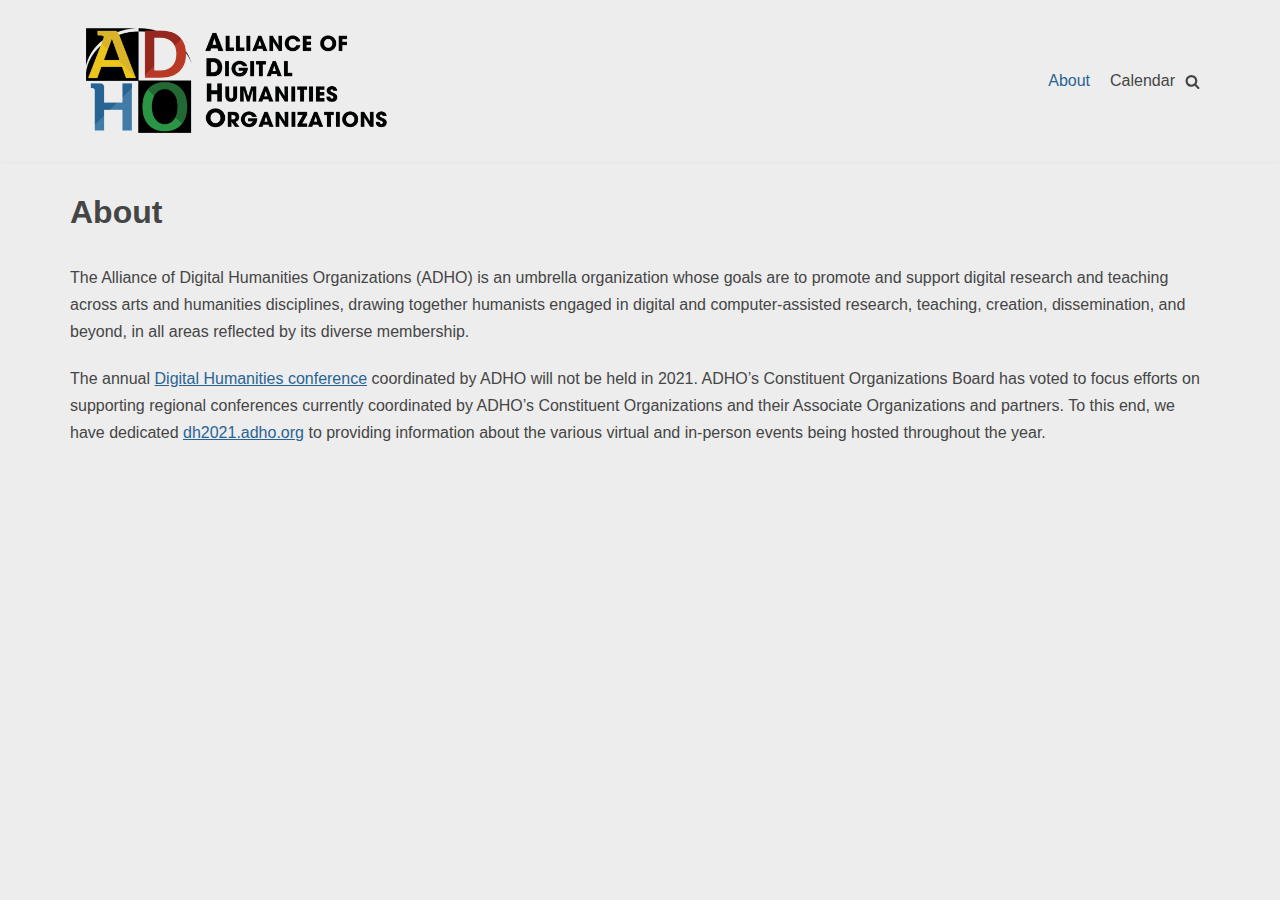
==== about/index.html @ ff05ca05 "Remove RSS feed" ====
<!DOCTYPE html>
<html lang="en-US">

<head>
	
	<meta charset="UTF-8">
	<meta name="viewport" content="width=device-width, initial-scale=1, minimum-scale=1">
	<link rel="profile" href="http://gmpg.org/xfn/11">
		<title>About &#8211; Digital Humanities 2021</title>
<meta name="robots" content="max-image-preview:large">
<script type="text/javascript">
window._wpemojiSettings = {"baseUrl":"https:\/\/s.w.org\/images\/core\/emoji\/14.0.0\/72x72\/","ext":".png","svgUrl":"https:\/\/s.w.org\/images\/core\/emoji\/14.0.0\/svg\/","svgExt":".svg","source":{"concatemoji":"httpsdh2021.adho.org\/wp-includes\/js\/wp-emoji-release.min.js?ver=6.1.1"}};
/*! This file is auto-generated */
!function(e,a,t){var n,r,o,i=a.createElement("canvas"),p=i.getContext&&i.getContext("2d");function s(e,t){var a=String.fromCharCode,e=(p.clearRect(0,0,i.width,i.height),p.fillText(a.apply(this,e),0,0),i.toDataURL());return p.clearRect(0,0,i.width,i.height),p.fillText(a.apply(this,t),0,0),e===i.toDataURL()}function c(e){var t=a.createElement("script");t.src=e,t.defer=t.type="text/javascript",a.getElementsByTagName("head")[0].appendChild(t)}for(o=Array("flag","emoji"),t.supports={everything:!0,everythingExceptFlag:!0},r=0;r<o.length;r++)t.supports[o[r]]=function(e){if(p&&p.fillText)switch(p.textBaseline="top",p.font="600 32px Arial",e){case"flag":return s([127987,65039,8205,9895,65039],[127987,65039,8203,9895,65039])?!1:!s([55356,56826,55356,56819],[55356,56826,8203,55356,56819])&&!s([55356,57332,56128,56423,56128,56418,56128,56421,56128,56430,56128,56423,56128,56447],[55356,57332,8203,56128,56423,8203,56128,56418,8203,56128,56421,8203,56128,56430,8203,56128,56423,8203,56128,56447]);case"emoji":return!s([129777,127995,8205,129778,127999],[129777,127995,8203,129778,127999])}return!1}(o[r]),t.supports.everything=t.supports.everything&&t.supports[o[r]],"flag"!==o[r]&&(t.supports.everythingExceptFlag=t.supports.everythingExceptFlag&&t.supports[o[r]]);t.supports.everythingExceptFlag=t.supports.everythingExceptFlag&&!t.supports.flag,t.DOMReady=!1,t.readyCallback=function(){t.DOMReady=!0},t.supports.everything||(n=function(){t.readyCallback()},a.addEventListener?(a.addEventListener("DOMContentLoaded",n,!1),e.addEventListener("load",n,!1)):(e.attachEvent("onload",n),a.attachEvent("onreadystatechange",function(){"complete"===a.readyState&&t.readyCallback()})),(e=t.source||{}).concatemoji?c(e.concatemoji):e.wpemoji&&e.twemoji&&(c(e.twemoji),c(e.wpemoji)))}(window,document,window._wpemojiSettings);
</script>
<style type="text/css">img.wp-smiley,
img.emoji {
	display: inline !important;
	border: none !important;
	box-shadow: none !important;
	height: 1em !important;
	width: 1em !important;
	margin: 0 0.07em !important;
	vertical-align: -0.1em !important;
	background: none !important;
	padding: 0 !important;
}</style>
	<link rel="stylesheet" id="wp-block-library-css" href="/wp-includes/css/dist/block-library/style.min.css?ver=6.1.1" type="text/css" media="all">
<link rel="stylesheet" id="classic-theme-styles-css" href="/wp-includes/css/classic-themes.min.css?ver=1" type="text/css" media="all">
<style id="global-styles-inline-css" type="text/css">body{--wp--preset--color--black: #000000;--wp--preset--color--cyan-bluish-gray: #abb8c3;--wp--preset--color--white: #ffffff;--wp--preset--color--pale-pink: #f78da7;--wp--preset--color--vivid-red: #cf2e2e;--wp--preset--color--luminous-vivid-orange: #ff6900;--wp--preset--color--luminous-vivid-amber: #fcb900;--wp--preset--color--light-green-cyan: #7bdcb5;--wp--preset--color--vivid-green-cyan: #00d084;--wp--preset--color--pale-cyan-blue: #8ed1fc;--wp--preset--color--vivid-cyan-blue: #0693e3;--wp--preset--color--vivid-purple: #9b51e0;--wp--preset--color--neve-link-color: var(--nv-primary-accent);--wp--preset--color--neve-link-hover-color: var(--nv-secondary-accent);--wp--preset--color--nv-site-bg: var(--nv-site-bg);--wp--preset--color--nv-light-bg: var(--nv-light-bg);--wp--preset--color--nv-dark-bg: var(--nv-dark-bg);--wp--preset--color--neve-text-color: var(--nv-text-color);--wp--preset--color--nv-text-dark-bg: var(--nv-text-dark-bg);--wp--preset--color--nv-c-1: var(--nv-c-1);--wp--preset--color--nv-c-2: var(--nv-c-2);--wp--preset--gradient--vivid-cyan-blue-to-vivid-purple: linear-gradient(135deg,rgba(6,147,227,1) 0%,rgb(155,81,224) 100%);--wp--preset--gradient--light-green-cyan-to-vivid-green-cyan: linear-gradient(135deg,rgb(122,220,180) 0%,rgb(0,208,130) 100%);--wp--preset--gradient--luminous-vivid-amber-to-luminous-vivid-orange: linear-gradient(135deg,rgba(252,185,0,1) 0%,rgba(255,105,0,1) 100%);--wp--preset--gradient--luminous-vivid-orange-to-vivid-red: linear-gradient(135deg,rgba(255,105,0,1) 0%,rgb(207,46,46) 100%);--wp--preset--gradient--very-light-gray-to-cyan-bluish-gray: linear-gradient(135deg,rgb(238,238,238) 0%,rgb(169,184,195) 100%);--wp--preset--gradient--cool-to-warm-spectrum: linear-gradient(135deg,rgb(74,234,220) 0%,rgb(151,120,209) 20%,rgb(207,42,186) 40%,rgb(238,44,130) 60%,rgb(251,105,98) 80%,rgb(254,248,76) 100%);--wp--preset--gradient--blush-light-purple: linear-gradient(135deg,rgb(255,206,236) 0%,rgb(152,150,240) 100%);--wp--preset--gradient--blush-bordeaux: linear-gradient(135deg,rgb(254,205,165) 0%,rgb(254,45,45) 50%,rgb(107,0,62) 100%);--wp--preset--gradient--luminous-dusk: linear-gradient(135deg,rgb(255,203,112) 0%,rgb(199,81,192) 50%,rgb(65,88,208) 100%);--wp--preset--gradient--pale-ocean: linear-gradient(135deg,rgb(255,245,203) 0%,rgb(182,227,212) 50%,rgb(51,167,181) 100%);--wp--preset--gradient--electric-grass: linear-gradient(135deg,rgb(202,248,128) 0%,rgb(113,206,126) 100%);--wp--preset--gradient--midnight: linear-gradient(135deg,rgb(2,3,129) 0%,rgb(40,116,252) 100%);--wp--preset--duotone--dark-grayscale: url('#wp-duotone-dark-grayscale');--wp--preset--duotone--grayscale: url('#wp-duotone-grayscale');--wp--preset--duotone--purple-yellow: url('#wp-duotone-purple-yellow');--wp--preset--duotone--blue-red: url('#wp-duotone-blue-red');--wp--preset--duotone--midnight: url('#wp-duotone-midnight');--wp--preset--duotone--magenta-yellow: url('#wp-duotone-magenta-yellow');--wp--preset--duotone--purple-green: url('#wp-duotone-purple-green');--wp--preset--duotone--blue-orange: url('#wp-duotone-blue-orange');--wp--preset--font-size--small: 13px;--wp--preset--font-size--medium: 20px;--wp--preset--font-size--large: 36px;--wp--preset--font-size--x-large: 42px;}.has-black-color{color: var(--wp--preset--color--black) !important;}.has-cyan-bluish-gray-color{color: var(--wp--preset--color--cyan-bluish-gray) !important;}.has-white-color{color: var(--wp--preset--color--white) !important;}.has-pale-pink-color{color: var(--wp--preset--color--pale-pink) !important;}.has-vivid-red-color{color: var(--wp--preset--color--vivid-red) !important;}.has-luminous-vivid-orange-color{color: var(--wp--preset--color--luminous-vivid-orange) !important;}.has-luminous-vivid-amber-color{color: var(--wp--preset--color--luminous-vivid-amber) !important;}.has-light-green-cyan-color{color: var(--wp--preset--color--light-green-cyan) !important;}.has-vivid-green-cyan-color{color: var(--wp--preset--color--vivid-green-cyan) !important;}.has-pale-cyan-blue-color{color: var(--wp--preset--color--pale-cyan-blue) !important;}.has-vivid-cyan-blue-color{color: var(--wp--preset--color--vivid-cyan-blue) !important;}.has-vivid-purple-color{color: var(--wp--preset--color--vivid-purple) !important;}.has-black-background-color{background-color: var(--wp--preset--color--black) !important;}.has-cyan-bluish-gray-background-color{background-color: var(--wp--preset--color--cyan-bluish-gray) !important;}.has-white-background-color{background-color: var(--wp--preset--color--white) !important;}.has-pale-pink-background-color{background-color: var(--wp--preset--color--pale-pink) !important;}.has-vivid-red-background-color{background-color: var(--wp--preset--color--vivid-red) !important;}.has-luminous-vivid-orange-background-color{background-color: var(--wp--preset--color--luminous-vivid-orange) !important;}.has-luminous-vivid-amber-background-color{background-color: var(--wp--preset--color--luminous-vivid-amber) !important;}.has-light-green-cyan-background-color{background-color: var(--wp--preset--color--light-green-cyan) !important;}.has-vivid-green-cyan-background-color{background-color: var(--wp--preset--color--vivid-green-cyan) !important;}.has-pale-cyan-blue-background-color{background-color: var(--wp--preset--color--pale-cyan-blue) !important;}.has-vivid-cyan-blue-background-color{background-color: var(--wp--preset--color--vivid-cyan-blue) !important;}.has-vivid-purple-background-color{background-color: var(--wp--preset--color--vivid-purple) !important;}.has-black-border-color{border-color: var(--wp--preset--color--black) !important;}.has-cyan-bluish-gray-border-color{border-color: var(--wp--preset--color--cyan-bluish-gray) !important;}.has-white-border-color{border-color: var(--wp--preset--color--white) !important;}.has-pale-pink-border-color{border-color: var(--wp--preset--color--pale-pink) !important;}.has-vivid-red-border-color{border-color: var(--wp--preset--color--vivid-red) !important;}.has-luminous-vivid-orange-border-color{border-color: var(--wp--preset--color--luminous-vivid-orange) !important;}.has-luminous-vivid-amber-border-color{border-color: var(--wp--preset--color--luminous-vivid-amber) !important;}.has-light-green-cyan-border-color{border-color: var(--wp--preset--color--light-green-cyan) !important;}.has-vivid-green-cyan-border-color{border-color: var(--wp--preset--color--vivid-green-cyan) !important;}.has-pale-cyan-blue-border-color{border-color: var(--wp--preset--color--pale-cyan-blue) !important;}.has-vivid-cyan-blue-border-color{border-color: var(--wp--preset--color--vivid-cyan-blue) !important;}.has-vivid-purple-border-color{border-color: var(--wp--preset--color--vivid-purple) !important;}.has-vivid-cyan-blue-to-vivid-purple-gradient-background{background: var(--wp--preset--gradient--vivid-cyan-blue-to-vivid-purple) !important;}.has-light-green-cyan-to-vivid-green-cyan-gradient-background{background: var(--wp--preset--gradient--light-green-cyan-to-vivid-green-cyan) !important;}.has-luminous-vivid-amber-to-luminous-vivid-orange-gradient-background{background: var(--wp--preset--gradient--luminous-vivid-amber-to-luminous-vivid-orange) !important;}.has-luminous-vivid-orange-to-vivid-red-gradient-background{background: var(--wp--preset--gradient--luminous-vivid-orange-to-vivid-red) !important;}.has-very-light-gray-to-cyan-bluish-gray-gradient-background{background: var(--wp--preset--gradient--very-light-gray-to-cyan-bluish-gray) !important;}.has-cool-to-warm-spectrum-gradient-background{background: var(--wp--preset--gradient--cool-to-warm-spectrum) !important;}.has-blush-light-purple-gradient-background{background: var(--wp--preset--gradient--blush-light-purple) !important;}.has-blush-bordeaux-gradient-background{background: var(--wp--preset--gradient--blush-bordeaux) !important;}.has-luminous-dusk-gradient-background{background: var(--wp--preset--gradient--luminous-dusk) !important;}.has-pale-ocean-gradient-background{background: var(--wp--preset--gradient--pale-ocean) !important;}.has-electric-grass-gradient-background{background: var(--wp--preset--gradient--electric-grass) !important;}.has-midnight-gradient-background{background: var(--wp--preset--gradient--midnight) !important;}.has-small-font-size{font-size: var(--wp--preset--font-size--small) !important;}.has-medium-font-size{font-size: var(--wp--preset--font-size--medium) !important;}.has-large-font-size{font-size: var(--wp--preset--font-size--large) !important;}.has-x-large-font-size{font-size: var(--wp--preset--font-size--x-large) !important;}
.wp-block-navigation a:where(:not(.wp-element-button)){color: inherit;}
:where(.wp-block-columns.is-layout-flex){gap: 2em;}
.wp-block-pullquote{font-size: 1.5em;line-height: 1.6;}</style>
<link rel="stylesheet" id="ctf_styles-css" href="/wp-content/plugins/custom-twitter-feeds/css/ctf-styles.min.css?ver=2.0.3" type="text/css" media="all">
<link rel="stylesheet" id="neve-style-css" href="/wp-content/themes/neve/assets/css/style-legacy.min.css?ver=3.4.9" type="text/css" media="all">
<style id="neve-style-inline-css" type="text/css">.header-menu-sidebar-inner li.menu-item-nav-search { display: none; }
		[data-row-id] .row { display: flex !important; align-items: center; flex-wrap: unset;}
		@media (max-width: 960px) { .footer--row .row { flex-direction: column; } }
.nv-meta-list li.meta:not(:last-child):after { content:"/" }.nv-meta-list .no-mobile{
			display:none;
		}.nv-meta-list li.last::after{
			content: ""!important;
		}@media (min-width: 769px) {
			.nv-meta-list .no-mobile {
				display: inline-block;
			}
			.nv-meta-list li.last:not(:last-child)::after {
		 		content: "/" !important;
			}
		}
 .container{ max-width: 748px; } .alignfull > [class*="__inner-container"], .alignwide > [class*="__inner-container"]{ max-width:718px;margin:auto } .button.button-primary, button, input[type=button], .btn, input[type="submit"], /* Buttons in navigation */ ul[id^="nv-primary-navigation"] li.button.button-primary > a, .menu li.button.button-primary > a, .wp-block-button.is-style-primary .wp-block-button__link, .wc-block-grid .wp-block-button .wp-block-button__link, form input[type="submit"], form button[type="submit"]{ background-color: var(--nv-primary-accent);color: #ffffff;border-radius:3px 3px 3px 3px;border:none;border-width:1px 1px 1px 1px; } .button.button-primary:hover, ul[id^="nv-primary-navigation"] li.button.button-primary > a:hover, .menu li.button.button-primary > a:hover, .wp-block-button.is-style-primary .wp-block-button__link:hover, .wc-block-grid .wp-block-button .wp-block-button__link:hover, form input[type="submit"]:hover, form button[type="submit"]:hover{ background-color: var(--nv-primary-accent);color: #ffffff; } .button.button-secondary:not(.secondary-default), .wp-block-button.is-style-secondary .wp-block-button__link{ background-color: var(--nv-primary-accent);color: #ffffff;border-radius:3px 3px 3px 3px;border:none;border-width:1px 1px 1px 1px; } .button.button-secondary.secondary-default{ background-color: var(--nv-primary-accent);color: #ffffff;border-radius:3px 3px 3px 3px;border:none;border-width:1px 1px 1px 1px; } .button.button-secondary:not(.secondary-default):hover, .wp-block-button.is-style-secondary .wp-block-button__link:hover{ background-color: var(--nv-primary-accent);color: #ffffff; } .button.button-secondary.secondary-default:hover{ background-color: var(--nv-primary-accent);color: #ffffff; } form input:read-write, form textarea, form select, form select option, form.wp-block-search input.wp-block-search__input, .widget select{ color: var(--nv-text-color); } form.search-form input:read-write{ padding-right:45px !important; } .global-styled{ --bgcolor: var(--nv-site-bg); } .header-main-inner,.header-main-inner a:not(.button),.header-main-inner .navbar-toggle{ color: var(--nv-text-color); } .header-main-inner .nv-icon svg,.header-main-inner .nv-contact-list svg{ fill: var(--nv-text-color); } .header-main-inner .icon-bar{ background-color: var(--nv-text-color); } .hfg_header .header-main-inner .nav-ul .sub-menu{ background-color: var(--nv-site-bg); } .hfg_header .header-main-inner{ background-color: var(--nv-site-bg); } .header-menu-sidebar .header-menu-sidebar-bg,.header-menu-sidebar .header-menu-sidebar-bg a:not(.button),.header-menu-sidebar .header-menu-sidebar-bg .navbar-toggle{ color: var(--nv-text-color); } .header-menu-sidebar .header-menu-sidebar-bg .nv-icon svg,.header-menu-sidebar .header-menu-sidebar-bg .nv-contact-list svg{ fill: var(--nv-text-color); } .header-menu-sidebar .header-menu-sidebar-bg .icon-bar{ background-color: var(--nv-text-color); } .hfg_header .header-menu-sidebar .header-menu-sidebar-bg .nav-ul .sub-menu{ background-color: var(--nv-site-bg); } .hfg_header .header-menu-sidebar .header-menu-sidebar-bg{ background-color: var(--nv-site-bg); } .header-menu-sidebar{ width: 360px; } .builder-item--logo .site-logo img{ max-width: 150px; } .builder-item--logo .site-logo{ padding:10px 0px 10px 0px; } .builder-item--logo{ margin:0px 0px 0px 0px; } .builder-item--nav-icon .navbar-toggle{ padding:10px 15px 10px 15px; } .builder-item--nav-icon{ margin:0px 0px 0px 0px; } .builder-item--primary-menu .nav-menu-primary > .nav-ul li:not(.woocommerce-mini-cart-item) > a,.builder-item--primary-menu .nav-menu-primary > .nav-ul .has-caret > a,.builder-item--primary-menu .nav-menu-primary > .nav-ul .neve-mm-heading span,.builder-item--primary-menu .nav-menu-primary > .nav-ul .has-caret{ color: var(--nv-text-color); } .builder-item--primary-menu .nav-menu-primary > .nav-ul li:not(.woocommerce-mini-cart-item) > a:after,.builder-item--primary-menu .nav-menu-primary > .nav-ul li > .has-caret > a:after{ background-color: var(--nv-secondary-accent); } .builder-item--primary-menu .nav-menu-primary > .nav-ul li:not(.woocommerce-mini-cart-item):hover > a,.builder-item--primary-menu .nav-menu-primary > .nav-ul li:hover > .has-caret > a,.builder-item--primary-menu .nav-menu-primary > .nav-ul li:hover > .has-caret{ color: var(--nv-secondary-accent); } .builder-item--primary-menu .nav-menu-primary > .nav-ul li:hover > .has-caret svg{ fill: var(--nv-secondary-accent); } .builder-item--primary-menu .nav-menu-primary > .nav-ul li.current-menu-item > a,.builder-item--primary-menu .nav-menu-primary > .nav-ul li.current_page_item > a,.builder-item--primary-menu .nav-menu-primary > .nav-ul li.current_page_item > .has-caret > a{ color: var(--nv-primary-accent); } .builder-item--primary-menu .nav-menu-primary > .nav-ul li.current-menu-item > .has-caret svg{ fill: var(--nv-primary-accent); } .builder-item--primary-menu .nav-ul > li:not(:last-of-type){ margin-right:20px; } .builder-item--primary-menu .style-full-height .nav-ul li:not(.menu-item-nav-search):not(.menu-item-nav-cart):hover > a:after{ width: calc(100% + 20px); } .builder-item--primary-menu .nav-ul li a, .builder-item--primary-menu .neve-mm-heading span{ min-height: 25px; } .builder-item--primary-menu{ font-size: 1em; line-height: 1.6em; letter-spacing: 0px; font-weight: 500; text-transform: none;padding:0px 0px 0px 0px;margin:0px 0px 0px 0px; } .builder-item--primary-menu svg{ width: 1em;height: 1em; } .builder-item--header_search_responsive a.nv-search.nv-icon > svg{ width: 15px;height: 15px; } .builder-item--header_search_responsive input[type=submit],.builder-item--header_search_responsive .nv-search-icon-wrap{ width: 14px; } .builder-item--header_search_responsive .nv-nav-search .search-form input[type=search]{ height: 40px; font-size: 14px;padding-right:50px;border-width:1px 1px 1px 1px;border-radius:1px 1px 1px 1px; } .builder-item--header_search_responsive .nv-search-icon-wrap .nv-icon svg{ width: 14px;height: 14px; } .builder-item--header_search_responsive .close-responsive-search svg{ width: 14px;height: 14px; } .builder-item--header_search_responsive{ padding:0px 10px 0px 10px;margin:0px 0px 0px 0px; } .footer-bottom-inner{ background-color: var(--nv-site-bg); } .footer-bottom-inner,.footer-bottom-inner a:not(.button),.footer-bottom-inner .navbar-toggle{ color: var(--nv-text-color); } .footer-bottom-inner .nv-icon svg,.footer-bottom-inner .nv-contact-list svg{ fill: var(--nv-text-color); } .footer-bottom-inner .icon-bar{ background-color: var(--nv-text-color); } .footer-bottom-inner .nav-ul .sub-menu{ background-color: var(--nv-site-bg); } @media(min-width: 576px){ .container{ max-width: 992px; } .header-menu-sidebar{ width: 360px; } .builder-item--logo .site-logo img{ max-width: 250px; } .builder-item--logo .site-logo{ padding:10px 0px 10px 0px; } .builder-item--logo{ margin:0px 0px 0px 0px; } .builder-item--nav-icon .navbar-toggle{ padding:10px 15px 10px 15px; } .builder-item--nav-icon{ margin:0px 0px 0px 0px; } .builder-item--primary-menu .nav-ul > li:not(:last-of-type){ margin-right:20px; } .builder-item--primary-menu .style-full-height .nav-ul li:not(.menu-item-nav-search):not(.menu-item-nav-cart):hover > a:after{ width: calc(100% + 20px); } .builder-item--primary-menu .nav-ul li a, .builder-item--primary-menu .neve-mm-heading span{ min-height: 25px; } .builder-item--primary-menu{ font-size: 1em; line-height: 1.6em; letter-spacing: 0px;padding:0px 0px 0px 0px;margin:0px 0px 0px 0px; } .builder-item--primary-menu svg{ width: 1em;height: 1em; } .builder-item--header_search_responsive input[type=submit],.builder-item--header_search_responsive .nv-search-icon-wrap{ width: 14px; } .builder-item--header_search_responsive .nv-nav-search .search-form input[type=search]{ height: 40px; font-size: 14px;padding-right:50px;border-width:1px 1px 1px 1px;border-radius:1px 1px 1px 1px; } .builder-item--header_search_responsive .nv-search-icon-wrap .nv-icon svg{ width: 14px;height: 14px; } .builder-item--header_search_responsive .close-responsive-search svg{ width: 14px;height: 14px; } .builder-item--header_search_responsive{ padding:0px 10px 0px 10px;margin:0px 0px 0px 0px; } }@media(min-width: 960px){ .container{ max-width: 1170px; } #content .container .col, #content .container-fluid .col{ max-width: 70%; } .alignfull > [class*="__inner-container"], .alignwide > [class*="__inner-container"]{ max-width:789px } .container-fluid .alignfull > [class*="__inner-container"], .container-fluid .alignwide > [class*="__inner-container"]{ max-width:calc(70% + 15px) } .nv-sidebar-wrap, .nv-sidebar-wrap.shop-sidebar{ max-width: 30%; } .header-menu-sidebar{ width: 360px; } .builder-item--logo .site-logo img{ max-width: 350px; } .builder-item--logo .site-logo{ padding:10px 0px 10px 0px; } .builder-item--logo{ margin:0px 0px 0px 0px; } .builder-item--nav-icon .navbar-toggle{ padding:10px 15px 10px 15px; } .builder-item--nav-icon{ margin:0px 0px 0px 0px; } .builder-item--primary-menu .nav-ul > li:not(:last-of-type){ margin-right:20px; } .builder-item--primary-menu .style-full-height .nav-ul li:not(.menu-item-nav-search):not(.menu-item-nav-cart) > a:after{ left:-10px;right:-10px } .builder-item--primary-menu .style-full-height .nav-ul li:not(.menu-item-nav-search):not(.menu-item-nav-cart):hover > a:after{ width: calc(100% + 20px); } .builder-item--primary-menu .nav-ul li a, .builder-item--primary-menu .neve-mm-heading span{ min-height: 25px; } .builder-item--primary-menu{ font-size: 1em; line-height: 1.6em; letter-spacing: 0px;padding:0px 0px 0px 0px;margin:0px 0px 0px 0px; } .builder-item--primary-menu svg{ width: 1em;height: 1em; } .builder-item--header_search_responsive input[type=submit],.builder-item--header_search_responsive .nv-search-icon-wrap{ width: 14px; } .builder-item--header_search_responsive .nv-nav-search .search-form input[type=search]{ height: 40px; font-size: 14px;padding-right:50px;border-width:1px 1px 1px 1px;border-radius:1px 1px 1px 1px; } .builder-item--header_search_responsive .nv-search-icon-wrap .nv-icon svg{ width: 14px;height: 14px; } .builder-item--header_search_responsive .close-responsive-search svg{ width: 14px;height: 14px; } .builder-item--header_search_responsive{ padding:0px 10px 0px 10px;margin:0px 0px 0px 0px; } }:root{--nv-primary-accent:#286493;--nv-secondary-accent:#95271e;--nv-site-bg:#ededed;--nv-light-bg:#ededed;--nv-dark-bg:#555555;--nv-text-color:#454545;--nv-text-dark-bg:#ededed;--nv-c-1:#236934;--nv-c-2:#dab428;--nv-fallback-ff:Arial, Helvetica, sans-serif;}
 #content.neve-main .container .alignfull > [class*="__inner-container"],#content.neve-main .alignwide > [class*="__inner-container"]{ max-width: 718px; } @media(min-width: 576px){ #content.neve-main .container .alignfull > [class*="__inner-container"],#content.neve-main .alignwide > [class*="__inner-container"]{ max-width: 962px; } } @media(min-width: 960px) { #content.neve-main .container .alignfull > [class*="__inner-container"],#content.neve-main .container .alignwide > [class*="__inner-container"]{ max-width: 1140px; } #content.neve-main > .container > .row > .col{ max-width: 100%; } body:not(.neve-off-canvas) #content.neve-main > .container > .row > .nv-sidebar-wrap, body:not(.neve-off-canvas) #content.neve-main > .container > .row > .nv-sidebar-wrap.shop-sidebar { max-width: 0%; } }</style>
<link rel="stylesheet" id="simcal-qtip-css" href="/wp-content/plugins/google-calendar-events/assets/css/vendor/jquery.qtip.min.css?ver=3.1.36" type="text/css" media="all">
<link rel="stylesheet" id="simcal-default-calendar-grid-css" href="/wp-content/plugins/google-calendar-events/assets/css/default-calendar-grid.min.css?ver=3.1.36" type="text/css" media="all">
<link rel="stylesheet" id="simcal-default-calendar-list-css" href="/wp-content/plugins/google-calendar-events/assets/css/default-calendar-list.min.css?ver=3.1.36" type="text/css" media="all">
<script type="text/javascript" src="/wp-includes/js/jquery/jquery.min.js?ver=3.6.1" id="jquery-core-js"></script>
<script type="text/javascript" src="/wp-includes/js/jquery/jquery-migrate.min.js?ver=3.3.2" id="jquery-migrate-js"></script>
<link rel="https://api.w.org/" href="/wp-json/">
<link rel="alternate" type="application/json" href="/wp-json/wp/v2/pages/132">
<link rel="EditURI" type="application/rsd+xml" title="RSD" href="/xmlrpc.php?rsd">
<link rel="wlwmanifest" type="application/wlwmanifest+xml" href="/wp-includes/wlwmanifest.xml">
<meta name="generator" content="WordPress 6.1.1">
<link rel="canonical" href="/about/">
<link rel="shortlink" href="/?p=132">
<link rel="alternate" type="application/json+oembed" href="/wp-json/oembed/1.0/embed?url=https%3A%2F%2F%2Fabout%2F">
<link rel="alternate" type="text/xml+oembed" href="/wp-json/oembed/1.0/embed?url=https%3A%2F%2F%2Fabout%2F&#038;format=xml">
<script type="text/javascript">
/* <![CDATA[ */
var VPData = {"__":{"couldnt_retrieve_vp":"Couldn't retrieve Visual Portfolio ID.","pswp_close":"Close (Esc)","pswp_share":"Share","pswp_fs":"Toggle fullscreen","pswp_zoom":"Zoom in\/out","pswp_prev":"Previous (arrow left)","pswp_next":"Next (arrow right)","pswp_share_fb":"Share on Facebook","pswp_share_tw":"Tweet","pswp_share_pin":"Pin it","fancybox_close":"Close","fancybox_next":"Next","fancybox_prev":"Previous","fancybox_error":"The requested content cannot be loaded. <br \/> Please try again later.","fancybox_play_start":"Start slideshow","fancybox_play_stop":"Pause slideshow","fancybox_full_screen":"Full screen","fancybox_thumbs":"Thumbnails","fancybox_download":"Download","fancybox_share":"Share","fancybox_zoom":"Zoom"},"settingsPopupGallery":{"enable_on_wordpress_images":false,"vendor":"fancybox","deep_linking":false,"deep_linking_url_to_share_images":false,"show_arrows":true,"show_counter":true,"show_zoom_button":true,"show_fullscreen_button":true,"show_share_button":true,"show_close_button":true,"show_thumbs":true,"show_download_button":false,"show_slideshow":false,"click_to_zoom":true},"screenSizes":[320,576,768,992,1200]};
/* ]]> */
</script>
        <noscript>
            <style type="text/css">.vp-portfolio__preloader-wrap{display:none}.vp-portfolio__items-wrap,.vp-portfolio__filter-wrap,.vp-portfolio__sort-wrap,.vp-portfolio__pagination-wrap{visibility:visible;opacity:1}.vp-portfolio__item .vp-portfolio__item-img noscript+img{display:none}.vp-portfolio__thumbnails-wrap{display:none}</style>
        </noscript>
        <link rel="icon" href="/wp-content/uploads/2021/03/cropped-cropped-adho-logo-square-32x32.png" sizes="32x32">
<link rel="icon" href="/wp-content/uploads/2021/03/cropped-cropped-adho-logo-square-192x192.png" sizes="192x192">
<link rel="apple-touch-icon" href="/wp-content/uploads/2021/03/cropped-cropped-adho-logo-square-180x180.png">
<meta name="msapplication-TileImage" content="/wp-content/uploads/2021/03/cropped-cropped-adho-logo-square-270x270.png">

	</head>

<body class="page-template-default page page-id-132 wp-custom-logo  nv-sidebar-full-width menu_sidebar_slide_left" id="neve_body">
<svg xmlns="http://www.w3.org/2000/svg" viewbox="0 0 0 0" width="0" height="0" focusable="false" role="none" style="visibility: hidden; position: absolute; left: -9999px; overflow: hidden;"><defs><filter id="wp-duotone-dark-grayscale"><fecolormatrix color-interpolation-filters="sRGB" type="matrix" values=" .299 .587 .114 0 0 .299 .587 .114 0 0 .299 .587 .114 0 0 .299 .587 .114 0 0 "></fecolormatrix><fecomponenttransfer color-interpolation-filters="sRGB"><fefuncr type="table" tablevalues="0 0.49803921568627"></fefuncr><fefuncg type="table" tablevalues="0 0.49803921568627"></fefuncg><fefuncb type="table" tablevalues="0 0.49803921568627"></fefuncb><fefunca type="table" tablevalues="1 1"></fefunca></fecomponenttransfer><fecomposite in2="SourceGraphic" operator="in"></fecomposite></filter></defs></svg><svg xmlns="http://www.w3.org/2000/svg" viewbox="0 0 0 0" width="0" height="0" focusable="false" role="none" style="visibility: hidden; position: absolute; left: -9999px; overflow: hidden;"><defs><filter id="wp-duotone-grayscale"><fecolormatrix color-interpolation-filters="sRGB" type="matrix" values=" .299 .587 .114 0 0 .299 .587 .114 0 0 .299 .587 .114 0 0 .299 .587 .114 0 0 "></fecolormatrix><fecomponenttransfer color-interpolation-filters="sRGB"><fefuncr type="table" tablevalues="0 1"></fefuncr><fefuncg type="table" tablevalues="0 1"></fefuncg><fefuncb type="table" tablevalues="0 1"></fefuncb><fefunca type="table" tablevalues="1 1"></fefunca></fecomponenttransfer><fecomposite in2="SourceGraphic" operator="in"></fecomposite></filter></defs></svg><svg xmlns="http://www.w3.org/2000/svg" viewbox="0 0 0 0" width="0" height="0" focusable="false" role="none" style="visibility: hidden; position: absolute; left: -9999px; overflow: hidden;"><defs><filter id="wp-duotone-purple-yellow"><fecolormatrix color-interpolation-filters="sRGB" type="matrix" values=" .299 .587 .114 0 0 .299 .587 .114 0 0 .299 .587 .114 0 0 .299 .587 .114 0 0 "></fecolormatrix><fecomponenttransfer color-interpolation-filters="sRGB"><fefuncr type="table" tablevalues="0.54901960784314 0.98823529411765"></fefuncr><fefuncg type="table" tablevalues="0 1"></fefuncg><fefuncb type="table" tablevalues="0.71764705882353 0.25490196078431"></fefuncb><fefunca type="table" tablevalues="1 1"></fefunca></fecomponenttransfer><fecomposite in2="SourceGraphic" operator="in"></fecomposite></filter></defs></svg><svg xmlns="http://www.w3.org/2000/svg" viewbox="0 0 0 0" width="0" height="0" focusable="false" role="none" style="visibility: hidden; position: absolute; left: -9999px; overflow: hidden;"><defs><filter id="wp-duotone-blue-red"><fecolormatrix color-interpolation-filters="sRGB" type="matrix" values=" .299 .587 .114 0 0 .299 .587 .114 0 0 .299 .587 .114 0 0 .299 .587 .114 0 0 "></fecolormatrix><fecomponenttransfer color-interpolation-filters="sRGB"><fefuncr type="table" tablevalues="0 1"></fefuncr><fefuncg type="table" tablevalues="0 0.27843137254902"></fefuncg><fefuncb type="table" tablevalues="0.5921568627451 0.27843137254902"></fefuncb><fefunca type="table" tablevalues="1 1"></fefunca></fecomponenttransfer><fecomposite in2="SourceGraphic" operator="in"></fecomposite></filter></defs></svg><svg xmlns="http://www.w3.org/2000/svg" viewbox="0 0 0 0" width="0" height="0" focusable="false" role="none" style="visibility: hidden; position: absolute; left: -9999px; overflow: hidden;"><defs><filter id="wp-duotone-midnight"><fecolormatrix color-interpolation-filters="sRGB" type="matrix" values=" .299 .587 .114 0 0 .299 .587 .114 0 0 .299 .587 .114 0 0 .299 .587 .114 0 0 "></fecolormatrix><fecomponenttransfer color-interpolation-filters="sRGB"><fefuncr type="table" tablevalues="0 0"></fefuncr><fefuncg type="table" tablevalues="0 0.64705882352941"></fefuncg><fefuncb type="table" tablevalues="0 1"></fefuncb><fefunca type="table" tablevalues="1 1"></fefunca></fecomponenttransfer><fecomposite in2="SourceGraphic" operator="in"></fecomposite></filter></defs></svg><svg xmlns="http://www.w3.org/2000/svg" viewbox="0 0 0 0" width="0" height="0" focusable="false" role="none" style="visibility: hidden; position: absolute; left: -9999px; overflow: hidden;"><defs><filter id="wp-duotone-magenta-yellow"><fecolormatrix color-interpolation-filters="sRGB" type="matrix" values=" .299 .587 .114 0 0 .299 .587 .114 0 0 .299 .587 .114 0 0 .299 .587 .114 0 0 "></fecolormatrix><fecomponenttransfer color-interpolation-filters="sRGB"><fefuncr type="table" tablevalues="0.78039215686275 1"></fefuncr><fefuncg type="table" tablevalues="0 0.94901960784314"></fefuncg><fefuncb type="table" tablevalues="0.35294117647059 0.47058823529412"></fefuncb><fefunca type="table" tablevalues="1 1"></fefunca></fecomponenttransfer><fecomposite in2="SourceGraphic" operator="in"></fecomposite></filter></defs></svg><svg xmlns="http://www.w3.org/2000/svg" viewbox="0 0 0 0" width="0" height="0" focusable="false" role="none" style="visibility: hidden; position: absolute; left: -9999px; overflow: hidden;"><defs><filter id="wp-duotone-purple-green"><fecolormatrix color-interpolation-filters="sRGB" type="matrix" values=" .299 .587 .114 0 0 .299 .587 .114 0 0 .299 .587 .114 0 0 .299 .587 .114 0 0 "></fecolormatrix><fecomponenttransfer color-interpolation-filters="sRGB"><fefuncr type="table" tablevalues="0.65098039215686 0.40392156862745"></fefuncr><fefuncg type="table" tablevalues="0 1"></fefuncg><fefuncb type="table" tablevalues="0.44705882352941 0.4"></fefuncb><fefunca type="table" tablevalues="1 1"></fefunca></fecomponenttransfer><fecomposite in2="SourceGraphic" operator="in"></fecomposite></filter></defs></svg><svg xmlns="http://www.w3.org/2000/svg" viewbox="0 0 0 0" width="0" height="0" focusable="false" role="none" style="visibility: hidden; position: absolute; left: -9999px; overflow: hidden;"><defs><filter id="wp-duotone-blue-orange"><fecolormatrix color-interpolation-filters="sRGB" type="matrix" values=" .299 .587 .114 0 0 .299 .587 .114 0 0 .299 .587 .114 0 0 .299 .587 .114 0 0 "></fecolormatrix><fecomponenttransfer color-interpolation-filters="sRGB"><fefuncr type="table" tablevalues="0.098039215686275 1"></fefuncr><fefuncg type="table" tablevalues="0 0.66274509803922"></fefuncg><fefuncb type="table" tablevalues="0.84705882352941 0.41960784313725"></fefuncb><fefunca type="table" tablevalues="1 1"></fefunca></fecomponenttransfer><fecomposite in2="SourceGraphic" operator="in"></fecomposite></filter></defs></svg><div class="wrapper">
	
	<header class="header">
		<a class="neve-skip-link show-on-focus" href="#content">
			Skip to content		</a>
		<div id="header-grid" class="hfg_header site-header">
	
<nav class="header--row header-main hide-on-mobile hide-on-tablet layout-full-contained nv-navbar header--row" data-row-id="main" data-show-on="desktop">

	<div class="header--row-inner header-main-inner">
		<div class="container">
			<div class="row row--wrapper" data-section="hfg_header_layout_main">
				<div class="builder-item hfg-item-first col-4 desktop-left">
<div class="item--inner builder-item--logo" data-section="title_tagline" data-item-id="logo">
	
<div class="site-logo">
	<a class="brand" href="/" title="Digital Humanities 2021" aria-label="Digital Humanities 2021"><img width="5400" height="1950" src="/wp-content/uploads/2021/03/adho-logo_transparent.png" class="neve-site-logo skip-lazy" alt="" decoding="async" loading="lazy" data-variant="logo" srcset="/wp-content/uploads/2021/03/adho-logo_transparent.png 5400w, /wp-content/uploads/2021/03/adho-logo_transparent-300x108.png 300w, /wp-content/uploads/2021/03/adho-logo_transparent-1024x370.png 1024w, /wp-content/uploads/2021/03/adho-logo_transparent-768x277.png 768w, /wp-content/uploads/2021/03/adho-logo_transparent-500x181.png 500w, /wp-content/uploads/2021/03/adho-logo_transparent-800x289.png 800w, /wp-content/uploads/2021/03/adho-logo_transparent-1280x462.png 1280w, /wp-content/uploads/2021/03/adho-logo_transparent-1920x693.png 1920w, /wp-content/uploads/2021/03/adho-logo_transparent-1536x555.png 1536w, /wp-content/uploads/2021/03/adho-logo_transparent-2048x740.png 2048w" sizes="(max-width: 5400px) 100vw, 5400px"></a>
</div>

	</div>

</div>
<div class="builder-item has-nav hfg-item-last col-8 desktop-right hfg-is-group">
<div class="item--inner builder-item--primary-menu has_menu" data-section="header_menu_primary" data-item-id="primary-menu">
	<div class="nv-nav-wrap">
	<div role="navigation" class="nav-menu-primary" aria-label="Primary Menu">

		<ul id="nv-primary-navigation-main" class="primary-menu-ul nav-ul menu-">
<li id="menu-item-200" class="menu-item menu-item-type-post_type menu-item-object-page current-menu-item page_item page-item-132 current_page_item menu-item-200"><a href="/about/" aria-current="page">About</a></li>
<li id="menu-item-268" class="menu-item menu-item-type-custom menu-item-object-custom menu-item-268"><a href="/calendar/calendar/">Calendar</a></li>
</ul>	</div>
</div>

	</div>

<div class="item--inner builder-item--header_search_responsive" data-section="header_search_responsive" data-item-id="header_search_responsive">
	<div class="nv-search-icon-component">
	<div class="menu-item-nav-search canvas">
		<a aria-label="Search" href="#" class="nv-icon nv-search">
				<svg width="15" height="15" viewbox="0 0 1792 1792" xmlns="http://www.w3.org/2000/svg"><path d="M1216 832q0-185-131.5-316.5t-316.5-131.5-316.5 131.5-131.5 316.5 131.5 316.5 316.5 131.5 316.5-131.5 131.5-316.5zm512 832q0 52-38 90t-90 38q-54 0-90-38l-343-342q-179 124-399 124-143 0-273.5-55.5t-225-150-150-225-55.5-273.5 55.5-273.5 150-225 225-150 273.5-55.5 273.5 55.5 225 150 150 225 55.5 273.5q0 220-124 399l343 343q37 37 37 90z"></path></svg>
			</a>		<div class="nv-nav-search" aria-label="search">
			<div class="form-wrap container responsive-search">
				
<form role="search" method="get" class="search-form" action="https://dh2021.adho.org/">
	<label>
		<span class="screen-reader-text">Search for...</span>
	</label>
	<input type="search" class="search-field" aria-label="Search" placeholder="Search for..." value="" name="s">
	<button type="submit" class="search-submit nv-submit" aria-label="Search">
		<span class="nv-search-icon-wrap">
			<span class="nv-icon nv-search">
				<svg width="15" height="15" viewbox="0 0 1792 1792" xmlns="http://www.w3.org/2000/svg"><path d="M1216 832q0-185-131.5-316.5t-316.5-131.5-316.5 131.5-131.5 316.5 131.5 316.5 316.5 131.5 316.5-131.5 131.5-316.5zm512 832q0 52-38 90t-90 38q-54 0-90-38l-343-342q-179 124-399 124-143 0-273.5-55.5t-225-150-150-225-55.5-273.5 55.5-273.5 150-225 225-150 273.5-55.5 273.5 55.5 225 150 150 225 55.5 273.5q0 220-124 399l343 343q37 37 37 90z"></path></svg>
			</span></span>
	</button>
	</form>
			</div>
							<div class="close-container container responsive-search">
					<button class="close-responsive-search" aria-label="Close">
						<svg width="50" height="50" viewbox="0 0 20 20" fill="#555555"><path d="M14.95 6.46L11.41 10l3.54 3.54l-1.41 1.41L10 11.42l-3.53 3.53l-1.42-1.42L8.58 10L5.05 6.47l1.42-1.42L10 8.58l3.54-3.53z"></path></svg>
					</button>
				</div>
					</div>
	</div>
</div>
	</div>

</div>							</div>
		</div>
	</div>
</nav>


<nav class="header--row header-main hide-on-desktop layout-full-contained nv-navbar header--row" data-row-id="main" data-show-on="mobile">

	<div class="header--row-inner header-main-inner">
		<div class="container">
			<div class="row row--wrapper" data-section="hfg_header_layout_main">
				<div class="builder-item hfg-item-first col-8 tablet-left mobile-left">
<div class="item--inner builder-item--logo" data-section="title_tagline" data-item-id="logo">
	
<div class="site-logo">
	<a class="brand" href="/" title="Digital Humanities 2021" aria-label="Digital Humanities 2021"><img width="5400" height="1950" src="/wp-content/uploads/2021/03/adho-logo_transparent.png" class="neve-site-logo skip-lazy" alt="" decoding="async" loading="lazy" data-variant="logo" srcset="/wp-content/uploads/2021/03/adho-logo_transparent.png 5400w, /wp-content/uploads/2021/03/adho-logo_transparent-300x108.png 300w, /wp-content/uploads/2021/03/adho-logo_transparent-1024x370.png 1024w, /wp-content/uploads/2021/03/adho-logo_transparent-768x277.png 768w, /wp-content/uploads/2021/03/adho-logo_transparent-500x181.png 500w, /wp-content/uploads/2021/03/adho-logo_transparent-800x289.png 800w, /wp-content/uploads/2021/03/adho-logo_transparent-1280x462.png 1280w, /wp-content/uploads/2021/03/adho-logo_transparent-1920x693.png 1920w, /wp-content/uploads/2021/03/adho-logo_transparent-1536x555.png 1536w, /wp-content/uploads/2021/03/adho-logo_transparent-2048x740.png 2048w" sizes="(max-width: 5400px) 100vw, 5400px"></a>
</div>

	</div>

</div>
<div class="builder-item hfg-item-last col-4 tablet-right mobile-right">
<div class="item--inner builder-item--nav-icon" data-section="header_menu_icon" data-item-id="nav-icon">
	<div class="menu-mobile-toggle item-button navbar-toggle-wrapper">
	<button type="button" class=" navbar-toggle" value="Navigation Menu" aria-label="Navigation Menu ">
					<span class="bars">
				<span class="icon-bar"></span>
				<span class="icon-bar"></span>
				<span class="icon-bar"></span>
			</span>
					<span class="screen-reader-text">Navigation Menu</span>
	</button>
</div> <!--.navbar-toggle-wrapper-->


	</div>

</div>							</div>
		</div>
	</div>
</nav>

<div id="header-menu-sidebar" class="header-menu-sidebar menu-sidebar-panel slide_left hfg-pe" data-row-id="sidebar">
	<div id="header-menu-sidebar-bg" class="header-menu-sidebar-bg">
		<div class="close-sidebar-panel navbar-toggle-wrapper">
			<button type="button" class="hamburger is-active  navbar-toggle active" value="Navigation Menu" aria-label="Navigation Menu ">
									<span class="bars">
						<span class="icon-bar"></span>
						<span class="icon-bar"></span>
						<span class="icon-bar"></span>
					</span>
									<span class="screen-reader-text">
				Navigation Menu					</span>
			</button>
		</div>
		<div id="header-menu-sidebar-inner" class="header-menu-sidebar-inner ">
						<div class="builder-item has-nav hfg-item-last hfg-item-first col-12 desktop-right tablet-left mobile-left">
<div class="item--inner builder-item--primary-menu has_menu" data-section="header_menu_primary" data-item-id="primary-menu">
	<div class="nv-nav-wrap">
	<div role="navigation" class="nav-menu-primary" aria-label="Primary Menu">

		<ul id="nv-primary-navigation-sidebar" class="primary-menu-ul nav-ul menu-">
<li class="menu-item menu-item-type-post_type menu-item-object-page current-menu-item page_item page-item-132 current_page_item menu-item-200"><a href="/about/" aria-current="page">About</a></li>
<li class="menu-item menu-item-type-custom menu-item-object-custom menu-item-268"><a href="/calendar/calendar/">Calendar</a></li>
</ul>	</div>
</div>

	</div>

</div>					</div>
	</div>
</div>
<div class="header-menu-sidebar-overlay hfg-ov hfg-pe"></div>
</div>
	</header>

	

	
	<main id="content" class="neve-main">

<div class="container single-page-container">
	<div class="row">
				<div class="nv-single-page-wrap col">
			<div class="nv-page-title-wrap nv-big-title">
	<div class="nv-page-title ">
				<h1>About</h1>
					</div>
<!--.nv-page-title-->
</div> <!--.nv-page-title-wrap-->
	<div class="nv-content-wrap entry-content">
<p>The Alliance of Digital Humanities Organizations (ADHO) is an umbrella organization whose goals are to promote and support digital research and teaching across arts and humanities disciplines, drawing together humanists engaged in digital and computer-assisted research, teaching, creation, dissemination, and beyond, in all areas reflected by its diverse membership.</p>



<p>The annual <a href="https://adho.org/conference">Digital Humanities conference</a> coordinated by ADHO will not be held in 2021. ADHO’s Constituent Organizations Board has voted to focus efforts on supporting regional conferences currently coordinated by ADHO’s Constituent Organizations and their Associate Organizations and partners. To this end, we have dedicated <a href="/">dh2021.adho.org</a> to providing information about the various virtual and in-person events being hosted throughout the year. </p>
</div>		</div>
			</div>
</div>

</main><!--/.neve-main-->

<footer class="site-footer" id="site-footer">
	<div class="hfg_footer">
		<div class="footer--row footer-bottom layout-full-contained" id="cb-row--footer-bottom" data-row-id="bottom" data-show-on="desktop">
	<div class="footer--row-inner footer-bottom-inner footer-content-wrap">
		<div class="container">
			<div class="hfg-grid nv-footer-content hfg-grid-bottom row--wrapper row " data-section="hfg_footer_layout_bottom">
											</div>
		</div>
	</div>
</div>

	</div>
</footer>

</div>
<!--/.wrapper-->
<script type="text/javascript" id="neve-script-js-extra">
/* <![CDATA[ */
var NeveProperties = {"ajaxurl":"httpsdh2021.adho.org\/wp-admin\/admin-ajax.php","nonce":"da71bb41e5","isRTL":"","isCustomize":"","infScroll":"enabled","maxPages":"0","endpoint":"httpsdh2021.adho.org\/wp-json\/nv\/v1\/posts\/page\/","query":"{\"page\":\"\",\"pagename\":\"about\"}","lang":"en_US"};
/* ]]> */
</script>
<script type="text/javascript" src="/wp-content/themes/neve/assets/js/build/modern/frontend.js?ver=3.4.9" id="neve-script-js" async></script>
<script type="text/javascript" id="neve-script-js-after">
	var html = document.documentElement;
	var theme = html.getAttribute('data-neve-theme') || 'light';
	var variants = {"logo":{"light":{"src":"httpsdh2021.adho.org\/wp-content\/uploads\/2021\/03\/adho-logo_transparent.png","srcset":"httpsdh2021.adho.org\/wp-content\/uploads\/2021\/03\/adho-logo_transparent.png 5400w, httpsdh2021.adho.org\/wp-content\/uploads\/2021\/03\/adho-logo_transparent-300x108.png 300w, httpsdh2021.adho.org\/wp-content\/uploads\/2021\/03\/adho-logo_transparent-1024x370.png 1024w, httpsdh2021.adho.org\/wp-content\/uploads\/2021\/03\/adho-logo_transparent-768x277.png 768w, httpsdh2021.adho.org\/wp-content\/uploads\/2021\/03\/adho-logo_transparent-500x181.png 500w, httpsdh2021.adho.org\/wp-content\/uploads\/2021\/03\/adho-logo_transparent-800x289.png 800w, httpsdh2021.adho.org\/wp-content\/uploads\/2021\/03\/adho-logo_transparent-1280x462.png 1280w, httpsdh2021.adho.org\/wp-content\/uploads\/2021\/03\/adho-logo_transparent-1920x693.png 1920w, httpsdh2021.adho.org\/wp-content\/uploads\/2021\/03\/adho-logo_transparent-1536x555.png 1536w, httpsdh2021.adho.org\/wp-content\/uploads\/2021\/03\/adho-logo_transparent-2048x740.png 2048w","sizes":"(max-width: 5400px) 100vw, 5400px"},"dark":{"src":"httpsdh2021.adho.org\/wp-content\/uploads\/2021\/03\/adho-logo_transparent.png","srcset":"httpsdh2021.adho.org\/wp-content\/uploads\/2021\/03\/adho-logo_transparent.png 5400w, httpsdh2021.adho.org\/wp-content\/uploads\/2021\/03\/adho-logo_transparent-300x108.png 300w, httpsdh2021.adho.org\/wp-content\/uploads\/2021\/03\/adho-logo_transparent-1024x370.png 1024w, httpsdh2021.adho.org\/wp-content\/uploads\/2021\/03\/adho-logo_transparent-768x277.png 768w, httpsdh2021.adho.org\/wp-content\/uploads\/2021\/03\/adho-logo_transparent-500x181.png 500w, httpsdh2021.adho.org\/wp-content\/uploads\/2021\/03\/adho-logo_transparent-800x289.png 800w, httpsdh2021.adho.org\/wp-content\/uploads\/2021\/03\/adho-logo_transparent-1280x462.png 1280w, httpsdh2021.adho.org\/wp-content\/uploads\/2021\/03\/adho-logo_transparent-1920x693.png 1920w, httpsdh2021.adho.org\/wp-content\/uploads\/2021\/03\/adho-logo_transparent-1536x555.png 1536w, httpsdh2021.adho.org\/wp-content\/uploads\/2021\/03\/adho-logo_transparent-2048x740.png 2048w","sizes":"(max-width: 5400px) 100vw, 5400px"},"same":true}};

	function setCurrentTheme( theme ) {
		var pictures = document.getElementsByClassName( 'neve-site-logo' );
		for(var i = 0; i<pictures.length; i++) {
			var picture = pictures.item(i);
			if( ! picture ) {
				continue;
			};
			var fileExt = picture.src.slice((Math.max(0, picture.src.lastIndexOf(".")) || Infinity) + 1);
			if ( fileExt === 'svg' ) {
				picture.removeAttribute('width');
				picture.removeAttribute('height');
				picture.style = 'width: var(--maxwidth)';
			}
			var compId = picture.getAttribute('data-variant');
			if ( compId && variants[compId] ) {
				var isConditional = variants[compId]['same'];
				if ( theme === 'light' || isConditional || variants[compId]['dark']['src'] === false ) {
					picture.src = variants[compId]['light']['src'];
					picture.srcset = variants[compId]['light']['srcset'] || '';
					picture.sizes = variants[compId]['light']['sizes'];
					continue;
				};
				picture.src = variants[compId]['dark']['src'];
				picture.srcset = variants[compId]['dark']['srcset'] || '';
				picture.sizes = variants[compId]['dark']['sizes'];
			};
		};
	};

	var observer = new MutationObserver(function(mutations) {
		mutations.forEach(function(mutation) {
			if (mutation.type == 'attributes') {
				theme = html.getAttribute('data-neve-theme');
				setCurrentTheme(theme);
			};
		});
	});

	observer.observe(html, {
		attributes: true
	});
</script>
<script type="text/javascript" src="/wp-content/plugins/google-calendar-events/assets/js/vendor/jquery.qtip.min.js?ver=3.1.36" id="simcal-qtip-js"></script>
<script type="text/javascript" src="/wp-content/plugins/google-calendar-events/assets/js/vendor/moment.min.js?ver=3.1.36" id="simcal-fullcal-moment-js"></script>
<script type="text/javascript" src="/wp-content/plugins/google-calendar-events/assets/js/vendor/moment-timezone-with-data.min.js?ver=3.1.36" id="simcal-moment-timezone-js"></script>
<script type="text/javascript" id="simcal-default-calendar-js-extra">
/* <![CDATA[ */
var simcal_default_calendar = {"ajax_url":"\/wp-admin\/admin-ajax.php","nonce":"5b64c80815","locale":"en_US","text_dir":"ltr","months":{"full":["January","February","March","April","May","June","July","August","September","October","November","December"],"short":["Jan","Feb","Mar","Apr","May","Jun","Jul","Aug","Sep","Oct","Nov","Dec"]},"days":{"full":["Sunday","Monday","Tuesday","Wednesday","Thursday","Friday","Saturday"],"short":["Sun","Mon","Tue","Wed","Thu","Fri","Sat"]},"meridiem":{"AM":"AM","am":"am","PM":"PM","pm":"pm"}};
/* ]]> */
</script>
<script type="text/javascript" src="/wp-content/plugins/google-calendar-events/assets/js/default-calendar.min.js?ver=3.1.36" id="simcal-default-calendar-js"></script>
<script type="text/javascript" src="/wp-content/plugins/google-calendar-events/assets/js/vendor/imagesloaded.pkgd.min.js?ver=3.1.36" id="simplecalendar-imagesloaded-js"></script>
</body>

</html>
---- wp-includes/css/dist/block-library/style.min.css ----
@charset "UTF-8";.wp-block-archives-dropdown label{display:block}.wp-block-avatar{box-sizing:border-box}.wp-block-avatar.aligncenter{text-align:center}.wp-block-audio{box-sizing:border-box}.wp-block-audio figcaption{margin-top:.5em;margin-bottom:1em}.wp-block-audio audio{width:100%;min-width:300px}.wp-block-button__link{cursor:pointer;display:inline-block;text-align:center;word-break:break-word;box-sizing:border-box}.wp-block-button__link.aligncenter{text-align:center}.wp-block-button__link.alignright{text-align:right}:where(.wp-block-button__link){box-shadow:none;text-decoration:none;border-radius:9999px;padding:calc(.667em + 2px) calc(1.333em + 2px)}.wp-block-button[style*=text-decoration] .wp-block-button__link{text-decoration:inherit}.wp-block-buttons>.wp-block-button.has-custom-width{max-width:none}.wp-block-buttons>.wp-block-button.has-custom-width .wp-block-button__link{width:100%}.wp-block-buttons>.wp-block-button.has-custom-font-size .wp-block-button__link{font-size:inherit}.wp-block-buttons>.wp-block-button.wp-block-button__width-25{width:calc(25% - var(--wp--style--block-gap, .5em)*0.75)}.wp-block-buttons>.wp-block-button.wp-block-button__width-50{width:calc(50% - var(--wp--style--block-gap, .5em)*0.5)}.wp-block-buttons>.wp-block-button.wp-block-button__width-75{width:calc(75% - var(--wp--style--block-gap, .5em)*0.25)}.wp-block-buttons>.wp-block-button.wp-block-button__width-100{width:100%;flex-basis:100%}.wp-block-buttons.is-vertical>.wp-block-button.wp-block-button__width-25{width:25%}.wp-block-buttons.is-vertical>.wp-block-button.wp-block-button__width-50{width:50%}.wp-block-buttons.is-vertical>.wp-block-button.wp-block-button__width-75{width:75%}.wp-block-button.is-style-squared,.wp-block-button__link.wp-block-button.is-style-squared{border-radius:0}.wp-block-button.no-border-radius,.wp-block-button__link.no-border-radius{border-radius:0!important}.wp-block-button.is-style-outline>.wp-block-button__link,.wp-block-button .wp-block-button__link.is-style-outline{border:2px solid;padding:.667em 1.333em}.wp-block-button.is-style-outline>.wp-block-button__link:not(.has-text-color),.wp-block-button .wp-block-button__link.is-style-outline:not(.has-text-color){color:currentColor}.wp-block-button.is-style-outline>.wp-block-button__link:not(.has-background),.wp-block-button .wp-block-button__link.is-style-outline:not(.has-background){background-color:transparent;background-image:none}.wp-block-buttons.is-vertical{flex-direction:column}.wp-block-buttons.is-vertical>.wp-block-button:last-child{margin-bottom:0}.wp-block-buttons>.wp-block-button{display:inline-block;margin:0}.wp-block-buttons.is-content-justification-left{justify-content:flex-start}.wp-block-buttons.is-content-justification-left.is-vertical{align-items:flex-start}.wp-block-buttons.is-content-justification-center{justify-content:center}.wp-block-buttons.is-content-justification-center.is-vertical{align-items:center}.wp-block-buttons.is-content-justification-right{justify-content:flex-end}.wp-block-buttons.is-content-justification-right.is-vertical{align-items:flex-end}.wp-block-buttons.is-content-justification-space-between{justify-content:space-between}.wp-block-buttons.aligncenter{text-align:center}.wp-block-buttons:not(.is-content-justification-space-between,.is-content-justification-right,.is-content-justification-left,.is-content-justification-center) .wp-block-button.aligncenter{margin-left:auto;margin-right:auto;width:100%}.wp-block-buttons[style*=text-decoration] .wp-block-button,.wp-block-buttons[style*=text-decoration] .wp-block-button__link{text-decoration:inherit}.wp-block-buttons.has-custom-font-size .wp-block-button__link{font-size:inherit}.wp-block-button.aligncenter,.wp-block-calendar{text-align:center}.wp-block-calendar tbody td,.wp-block-calendar th{padding:.25em;border:1px solid #ddd}.wp-block-calendar tfoot td{border:none}.wp-block-calendar table{width:100%;border-collapse:collapse}.wp-block-calendar table th{font-weight:400;background:#ddd}.wp-block-calendar a{text-decoration:underline}.wp-block-calendar table caption,.wp-block-calendar table tbody{color:#40464d}.wp-block-categories{box-sizing:border-box}.wp-block-categories.alignleft{margin-right:2em}.wp-block-categories.alignright{margin-left:2em}.wp-block-code{box-sizing:border-box}.wp-block-code code{display:block;font-family:inherit;overflow-wrap:break-word;white-space:pre-wrap}.wp-block-columns{display:flex;margin-bottom:1.75em;box-sizing:border-box;flex-wrap:wrap!important;align-items:normal!important}@media (min-width:782px){.wp-block-columns{flex-wrap:nowrap!important}}.wp-block-columns.are-vertically-aligned-top{align-items:flex-start}.wp-block-columns.are-vertically-aligned-center{align-items:center}.wp-block-columns.are-vertically-aligned-bottom{align-items:flex-end}@media (max-width:781px){.wp-block-columns:not(.is-not-stacked-on-mobile)>.wp-block-column{flex-basis:100%!important}}@media (min-width:782px){.wp-block-columns:not(.is-not-stacked-on-mobile)>.wp-block-column{flex-basis:0;flex-grow:1}.wp-block-columns:not(.is-not-stacked-on-mobile)>.wp-block-column[style*=flex-basis]{flex-grow:0}}.wp-block-columns.is-not-stacked-on-mobile{flex-wrap:nowrap!important}.wp-block-columns.is-not-stacked-on-mobile>.wp-block-column{flex-basis:0;flex-grow:1}.wp-block-columns.is-not-stacked-on-mobile>.wp-block-column[style*=flex-basis]{flex-grow:0}:where(.wp-block-columns.has-background){padding:1.25em 2.375em}.wp-block-column{flex-grow:1;min-width:0;word-break:break-word;overflow-wrap:break-word}.wp-block-column.is-vertically-aligned-top{align-self:flex-start}.wp-block-column.is-vertically-aligned-center{align-self:center}.wp-block-column.is-vertically-aligned-bottom{align-self:flex-end}.wp-block-column.is-vertically-aligned-bottom,.wp-block-column.is-vertically-aligned-center,.wp-block-column.is-vertically-aligned-top{width:100%}.wp-block-post-comments .alignleft{float:left}.wp-block-post-comments .alignright{float:right}.wp-block-post-comments .navigation:after{content:"";display:table;clear:both}.wp-block-post-comments .commentlist{clear:both;list-style:none;margin:0;padding:0}.wp-block-post-comments .commentlist .comment{min-height:2.25em;padding-left:3.25em}.wp-block-post-comments .commentlist .comment p{font-size:1em;line-height:1.8;margin:1em 0}.wp-block-post-comments .commentlist .children{list-style:none;margin:0;padding:0}.wp-block-post-comments .comment-author{line-height:1.5}.wp-block-post-comments .comment-author .avatar{border-radius:1.5em;display:block;float:left;height:2.5em;margin-top:.5em;margin-right:.75em;width:2.5em}.wp-block-post-comments .comment-author cite{font-style:normal}.wp-block-post-comments .comment-meta{font-size:.875em;line-height:1.5}.wp-block-post-comments .comment-meta b{font-weight:400}.wp-block-post-comments .comment-meta .comment-awaiting-moderation{margin-top:1em;margin-bottom:1em;display:block}.wp-block-post-comments .comment-body .commentmetadata{font-size:.875em}.wp-block-post-comments .comment-form-author label,.wp-block-post-comments .comment-form-comment label,.wp-block-post-comments .comment-form-email label,.wp-block-post-comments .comment-form-url label{display:block;margin-bottom:.25em}.wp-block-post-comments .comment-form input:not([type=submit]):not([type=checkbox]),.wp-block-post-comments .comment-form textarea{display:block;box-sizing:border-box;width:100%}.wp-block-post-comments .comment-form-cookies-consent{display:flex;gap:.25em}.wp-block-post-comments .comment-form-cookies-consent #wp-comment-cookies-consent{margin-top:.35em}.wp-block-post-comments .comment-reply-title{margin-bottom:0}.wp-block-post-comments .comment-reply-title :where(small){font-size:var(--wp--preset--font-size--medium,smaller);margin-left:.5em}.wp-block-post-comments .reply{font-size:.875em;margin-bottom:1.4em}.wp-block-post-comments input:not([type=submit]),.wp-block-post-comments textarea{border:1px solid #949494;font-size:1em;font-family:inherit}.wp-block-post-comments input:not([type=submit]):not([type=checkbox]),.wp-block-post-comments textarea{padding:calc(.667em + 2px)}:where(.wp-block-post-comments input[type=submit]){border:none}.wp-block-comments-pagination>.wp-block-comments-pagination-next,.wp-block-comments-pagination>.wp-block-comments-pagination-numbers,.wp-block-comments-pagination>.wp-block-comments-pagination-previous{margin-right:.5em;margin-bottom:.5em}.wp-block-comments-pagination>.wp-block-comments-pagination-next:last-child,.wp-block-comments-pagination>.wp-block-comments-pagination-numbers:last-child,.wp-block-comments-pagination>.wp-block-comments-pagination-previous:last-child{margin-right:0}.wp-block-comments-pagination .wp-block-comments-pagination-previous-arrow{margin-right:1ch;display:inline-block}.wp-block-comments-pagination .wp-block-comments-pagination-previous-arrow:not(.is-arrow-chevron){transform:scaleX(1)}.wp-block-comments-pagination .wp-block-comments-pagination-next-arrow{margin-left:1ch;display:inline-block}.wp-block-comments-pagination .wp-block-comments-pagination-next-arrow:not(.is-arrow-chevron){transform:scaleX(1)}.wp-block-comments-pagination.aligncenter{justify-content:center}.wp-block-comment-template{margin-bottom:0;max-width:100%;list-style:none;padding:0}.wp-block-comment-template li{clear:both}.wp-block-comment-template ol{margin-bottom:0;max-width:100%;list-style:none;padding-left:2rem}.wp-block-comment-template.alignleft{float:left}.wp-block-comment-template.aligncenter{margin-left:auto;margin-right:auto;width:-moz-fit-content;width:fit-content}.wp-block-comment-template.alignright{float:right}.wp-block-cover,.wp-block-cover-image{position:relative;background-position:50%;min-height:430px;display:flex;justify-content:center;align-items:center;padding:1em;box-sizing:border-box}.wp-block-cover-image.has-background-dim:not([class*=-background-color]),.wp-block-cover-image .has-background-dim:not([class*=-background-color]),.wp-block-cover.has-background-dim:not([class*=-background-color]),.wp-block-cover .has-background-dim:not([class*=-background-color]){background-color:#000}.wp-block-cover-image .has-background-dim.has-background-gradient,.wp-block-cover .has-background-dim.has-background-gradient{background-color:transparent}.wp-block-cover-image.has-background-dim:before,.wp-block-cover.has-background-dim:before{content:"";background-color:inherit}.wp-block-cover-image.has-background-dim:not(.has-background-gradient):before,.wp-block-cover-image .wp-block-cover__background,.wp-block-cover-image .wp-block-cover__gradient-background,.wp-block-cover.has-background-dim:not(.has-background-gradient):before,.wp-block-cover .wp-block-cover__background,.wp-block-cover .wp-block-cover__gradient-background{position:absolute;top:0;left:0;bottom:0;right:0;z-index:1;opacity:.5}.wp-block-cover-image.has-background-dim.has-background-dim-10 .wp-block-cover__background,.wp-block-cover-image.has-background-dim.has-background-dim-10 .wp-block-cover__gradient-background,.wp-block-cover-image.has-background-dim.has-background-dim-10:not(.has-background-gradient):before,.wp-block-cover.has-background-dim.has-background-dim-10 .wp-block-cover__background,.wp-block-cover.has-background-dim.has-background-dim-10 .wp-block-cover__gradient-background,.wp-block-cover.has-background-dim.has-background-dim-10:not(.has-background-gradient):before{opacity:.1}.wp-block-cover-image.has-background-dim.has-background-dim-20 .wp-block-cover__background,.wp-block-cover-image.has-background-dim.has-background-dim-20 .wp-block-cover__gradient-background,.wp-block-cover-image.has-background-dim.has-background-dim-20:not(.has-background-gradient):before,.wp-block-cover.has-background-dim.has-background-dim-20 .wp-block-cover__background,.wp-block-cover.has-background-dim.has-background-dim-20 .wp-block-cover__gradient-background,.wp-block-cover.has-background-dim.has-background-dim-20:not(.has-background-gradient):before{opacity:.2}.wp-block-cover-image.has-background-dim.has-background-dim-30 .wp-block-cover__background,.wp-block-cover-image.has-background-dim.has-background-dim-30 .wp-block-cover__gradient-background,.wp-block-cover-image.has-background-dim.has-background-dim-30:not(.has-background-gradient):before,.wp-block-cover.has-background-dim.has-background-dim-30 .wp-block-cover__background,.wp-block-cover.has-background-dim.has-background-dim-30 .wp-block-cover__gradient-background,.wp-block-cover.has-background-dim.has-background-dim-30:not(.has-background-gradient):before{opacity:.3}.wp-block-cover-image.has-background-dim.has-background-dim-40 .wp-block-cover__background,.wp-block-cover-image.has-background-dim.has-background-dim-40 .wp-block-cover__gradient-background,.wp-block-cover-image.has-background-dim.has-background-dim-40:not(.has-background-gradient):before,.wp-block-cover.has-background-dim.has-background-dim-40 .wp-block-cover__background,.wp-block-cover.has-background-dim.has-background-dim-40 .wp-block-cover__gradient-background,.wp-block-cover.has-background-dim.has-background-dim-40:not(.has-background-gradient):before{opacity:.4}.wp-block-cover-image.has-background-dim.has-background-dim-50 .wp-block-cover__background,.wp-block-cover-image.has-background-dim.has-background-dim-50 .wp-block-cover__gradient-background,.wp-block-cover-image.has-background-dim.has-background-dim-50:not(.has-background-gradient):before,.wp-block-cover.has-background-dim.has-background-dim-50 .wp-block-cover__background,.wp-block-cover.has-background-dim.has-background-dim-50 .wp-block-cover__gradient-background,.wp-block-cover.has-background-dim.has-background-dim-50:not(.has-background-gradient):before{opacity:.5}.wp-block-cover-image.has-background-dim.has-background-dim-60 .wp-block-cover__background,.wp-block-cover-image.has-background-dim.has-background-dim-60 .wp-block-cover__gradient-background,.wp-block-cover-image.has-background-dim.has-background-dim-60:not(.has-background-gradient):before,.wp-block-cover.has-background-dim.has-background-dim-60 .wp-block-cover__background,.wp-block-cover.has-background-dim.has-background-dim-60 .wp-block-cover__gradient-background,.wp-block-cover.has-background-dim.has-background-dim-60:not(.has-background-gradient):before{opacity:.6}.wp-block-cover-image.has-background-dim.has-background-dim-70 .wp-block-cover__background,.wp-block-cover-image.has-background-dim.has-background-dim-70 .wp-block-cover__gradient-background,.wp-block-cover-image.has-background-dim.has-background-dim-70:not(.has-background-gradient):before,.wp-block-cover.has-background-dim.has-background-dim-70 .wp-block-cover__background,.wp-block-cover.has-background-dim.has-background-dim-70 .wp-block-cover__gradient-background,.wp-block-cover.has-background-dim.has-background-dim-70:not(.has-background-gradient):before{opacity:.7}.wp-block-cover-image.has-background-dim.has-background-dim-80 .wp-block-cover__background,.wp-block-cover-image.has-background-dim.has-background-dim-80 .wp-block-cover__gradient-background,.wp-block-cover-image.has-background-dim.has-background-dim-80:not(.has-background-gradient):before,.wp-block-cover.has-background-dim.has-background-dim-80 .wp-block-cover__background,.wp-block-cover.has-background-dim.has-background-dim-80 .wp-block-cover__gradient-background,.wp-block-cover.has-background-dim.has-background-dim-80:not(.has-background-gradient):before{opacity:.8}.wp-block-cover-image.has-background-dim.has-background-dim-90 .wp-block-cover__background,.wp-block-cover-image.has-background-dim.has-background-dim-90 .wp-block-cover__gradient-background,.wp-block-cover-image.has-background-dim.has-background-dim-90:not(.has-background-gradient):before,.wp-block-cover.has-background-dim.has-background-dim-90 .wp-block-cover__background,.wp-block-cover.has-background-dim.has-background-dim-90 .wp-block-cover__gradient-background,.wp-block-cover.has-background-dim.has-background-dim-90:not(.has-background-gradient):before{opacity:.9}.wp-block-cover-image.has-background-dim.has-background-dim-100 .wp-block-cover__background,.wp-block-cover-image.has-background-dim.has-background-dim-100 .wp-block-cover__gradient-background,.wp-block-cover-image.has-background-dim.has-background-dim-100:not(.has-background-gradient):before,.wp-block-cover.has-background-dim.has-background-dim-100 .wp-block-cover__background,.wp-block-cover.has-background-dim.has-background-dim-100 .wp-block-cover__gradient-background,.wp-block-cover.has-background-dim.has-background-dim-100:not(.has-background-gradient):before{opacity:1}.wp-block-cover-image .wp-block-cover__background.has-background-dim.has-background-dim-0,.wp-block-cover-image .wp-block-cover__gradient-background.has-background-dim.has-background-dim-0,.wp-block-cover .wp-block-cover__background.has-background-dim.has-background-dim-0,.wp-block-cover .wp-block-cover__gradient-background.has-background-dim.has-background-dim-0{opacity:0}.wp-block-cover-image .wp-block-cover__background.has-background-dim.has-background-dim-10,.wp-block-cover-image .wp-block-cover__gradient-background.has-background-dim.has-background-dim-10,.wp-block-cover .wp-block-cover__background.has-background-dim.has-background-dim-10,.wp-block-cover .wp-block-cover__gradient-background.has-background-dim.has-background-dim-10{opacity:.1}.wp-block-cover-image .wp-block-cover__background.has-background-dim.has-background-dim-20,.wp-block-cover-image .wp-block-cover__gradient-background.has-background-dim.has-background-dim-20,.wp-block-cover .wp-block-cover__background.has-background-dim.has-background-dim-20,.wp-block-cover .wp-block-cover__gradient-background.has-background-dim.has-background-dim-20{opacity:.2}.wp-block-cover-image .wp-block-cover__background.has-background-dim.has-background-dim-30,.wp-block-cover-image .wp-block-cover__gradient-background.has-background-dim.has-background-dim-30,.wp-block-cover .wp-block-cover__background.has-background-dim.has-background-dim-30,.wp-block-cover .wp-block-cover__gradient-background.has-background-dim.has-background-dim-30{opacity:.3}.wp-block-cover-image .wp-block-cover__background.has-background-dim.has-background-dim-40,.wp-block-cover-image .wp-block-cover__gradient-background.has-background-dim.has-background-dim-40,.wp-block-cover .wp-block-cover__background.has-background-dim.has-background-dim-40,.wp-block-cover .wp-block-cover__gradient-background.has-background-dim.has-background-dim-40{opacity:.4}.wp-block-cover-image .wp-block-cover__background.has-background-dim.has-background-dim-50,.wp-block-cover-image .wp-block-cover__gradient-background.has-background-dim.has-background-dim-50,.wp-block-cover .wp-block-cover__background.has-background-dim.has-background-dim-50,.wp-block-cover .wp-block-cover__gradient-background.has-background-dim.has-background-dim-50{opacity:.5}.wp-block-cover-image .wp-block-cover__background.has-background-dim.has-background-dim-60,.wp-block-cover-image .wp-block-cover__gradient-background.has-background-dim.has-background-dim-60,.wp-block-cover .wp-block-cover__background.has-background-dim.has-background-dim-60,.wp-block-cover .wp-block-cover__gradient-background.has-background-dim.has-background-dim-60{opacity:.6}.wp-block-cover-image .wp-block-cover__background.has-background-dim.has-background-dim-70,.wp-block-cover-image .wp-block-cover__gradient-background.has-background-dim.has-background-dim-70,.wp-block-cover .wp-block-cover__background.has-background-dim.has-background-dim-70,.wp-block-cover .wp-block-cover__gradient-background.has-background-dim.has-background-dim-70{opacity:.7}.wp-block-cover-image .wp-block-cover__background.has-background-dim.has-background-dim-80,.wp-block-cover-image .wp-block-cover__gradient-background.has-background-dim.has-background-dim-80,.wp-block-cover .wp-block-cover__background.has-background-dim.has-background-dim-80,.wp-block-cover .wp-block-cover__gradient-background.has-background-dim.has-background-dim-80{opacity:.8}.wp-block-cover-image .wp-block-cover__background.has-background-dim.has-background-dim-90,.wp-block-cover-image .wp-block-cover__gradient-background.has-background-dim.has-background-dim-90,.wp-block-cover .wp-block-cover__background.has-background-dim.has-background-dim-90,.wp-block-cover .wp-block-cover__gradient-background.has-background-dim.has-background-dim-90{opacity:.9}.wp-block-cover-image .wp-block-cover__background.has-background-dim.has-background-dim-100,.wp-block-cover-image .wp-block-cover__gradient-background.has-background-dim.has-background-dim-100,.wp-block-cover .wp-block-cover__background.has-background-dim.has-background-dim-100,.wp-block-cover .wp-block-cover__gradient-background.has-background-dim.has-background-dim-100{opacity:1}.wp-block-cover-image.alignleft,.wp-block-cover-image.alignright,.wp-block-cover.alignleft,.wp-block-cover.alignright{max-width:420px;width:100%}.wp-block-cover-image:after,.wp-block-cover:after{display:block;content:"";font-size:0;min-height:inherit}@supports (position:sticky){.wp-block-cover-image:after,.wp-block-cover:after{content:none}}.wp-block-cover-image.aligncenter,.wp-block-cover-image.alignleft,.wp-block-cover-image.alignright,.wp-block-cover.aligncenter,.wp-block-cover.alignleft,.wp-block-cover.alignright{display:flex}.wp-block-cover-image .wp-block-cover__inner-container,.wp-block-cover .wp-block-cover__inner-container{width:100%;z-index:1;color:#fff}.wp-block-cover-image.is-light .wp-block-cover__inner-container,.wp-block-cover.is-light .wp-block-cover__inner-container{color:#000}.wp-block-cover-image h1:not(.has-text-color),.wp-block-cover-image h2:not(.has-text-color),.wp-block-cover-image h3:not(.has-text-color),.wp-block-cover-image h4:not(.has-text-color),.wp-block-cover-image h5:not(.has-text-color),.wp-block-cover-image h6:not(.has-text-color),.wp-block-cover-image p:not(.has-text-color),.wp-block-cover h1:not(.has-text-color),.wp-block-cover h2:not(.has-text-color),.wp-block-cover h3:not(.has-text-color),.wp-block-cover h4:not(.has-text-color),.wp-block-cover h5:not(.has-text-color),.wp-block-cover h6:not(.has-text-color),.wp-block-cover p:not(.has-text-color){color:inherit}.wp-block-cover-image.is-position-top-left,.wp-block-cover.is-position-top-left{align-items:flex-start;justify-content:flex-start}.wp-block-cover-image.is-position-top-center,.wp-block-cover.is-position-top-center{align-items:flex-start;justify-content:center}.wp-block-cover-image.is-position-top-right,.wp-block-cover.is-position-top-right{align-items:flex-start;justify-content:flex-end}.wp-block-cover-image.is-position-center-left,.wp-block-cover.is-position-center-left{align-items:center;justify-content:flex-start}.wp-block-cover-image.is-position-center-center,.wp-block-cover.is-position-center-center{align-items:center;justify-content:center}.wp-block-cover-image.is-position-center-right,.wp-block-cover.is-position-center-right{align-items:center;justify-content:flex-end}.wp-block-cover-image.is-position-bottom-left,.wp-block-cover.is-position-bottom-left{align-items:flex-end;justify-content:flex-start}.wp-block-cover-image.is-position-bottom-center,.wp-block-cover.is-position-bottom-center{align-items:flex-end;justify-content:center}.wp-block-cover-image.is-position-bottom-right,.wp-block-cover.is-position-bottom-right{align-items:flex-end;justify-content:flex-end}.wp-block-cover-image.has-custom-content-position.has-custom-content-position .wp-block-cover__inner-container,.wp-block-cover.has-custom-content-position.has-custom-content-position .wp-block-cover__inner-container{margin:0;width:auto}.wp-block-cover-image .wp-block-cover__image-background,.wp-block-cover-image video.wp-block-cover__video-background,.wp-block-cover .wp-block-cover__image-background,.wp-block-cover video.wp-block-cover__video-background{position:absolute;top:0;left:0;right:0;bottom:0;margin:0;padding:0;width:100%;height:100%;max-width:none;max-height:none;object-fit:cover;outline:none;border:none;box-shadow:none}.wp-block-cover-image.has-parallax,.wp-block-cover.has-parallax,.wp-block-cover__image-background.has-parallax,video.wp-block-cover__video-background.has-parallax{background-attachment:fixed;background-size:cover;background-repeat:no-repeat}@supports (-webkit-overflow-scrolling:touch){.wp-block-cover-image.has-parallax,.wp-block-cover.has-parallax,.wp-block-cover__image-background.has-parallax,video.wp-block-cover__video-background.has-parallax{background-attachment:scroll}}@media (prefers-reduced-motion:reduce){.wp-block-cover-image.has-parallax,.wp-block-cover.has-parallax,.wp-block-cover__image-background.has-parallax,video.wp-block-cover__video-background.has-parallax{background-attachment:scroll}}.wp-block-cover-image.is-repeated,.wp-block-cover.is-repeated,.wp-block-cover__image-background.is-repeated,video.wp-block-cover__video-background.is-repeated{background-repeat:repeat;background-size:auto}.wp-block-cover__image-background,.wp-block-cover__video-background{z-index:0}.wp-block-cover-image-text,.wp-block-cover-image-text a,.wp-block-cover-image-text a:active,.wp-block-cover-image-text a:focus,.wp-block-cover-image-text a:hover,.wp-block-cover-text,.wp-block-cover-text a,.wp-block-cover-text a:active,.wp-block-cover-text a:focus,.wp-block-cover-text a:hover,section.wp-block-cover-image h2,section.wp-block-cover-image h2 a,section.wp-block-cover-image h2 a:active,section.wp-block-cover-image h2 a:focus,section.wp-block-cover-image h2 a:hover{color:#fff}.wp-block-cover-image .wp-block-cover.has-left-content{justify-content:flex-start}.wp-block-cover-image .wp-block-cover.has-right-content{justify-content:flex-end}.wp-block-cover-image.has-left-content .wp-block-cover-image-text,.wp-block-cover.has-left-content .wp-block-cover-text,section.wp-block-cover-image.has-left-content>h2{margin-left:0;text-align:left}.wp-block-cover-image.has-right-content .wp-block-cover-image-text,.wp-block-cover.has-right-content .wp-block-cover-text,section.wp-block-cover-image.has-right-content>h2{margin-right:0;text-align:right}.wp-block-cover-image .wp-block-cover-image-text,.wp-block-cover .wp-block-cover-text,section.wp-block-cover-image>h2{font-size:2em;line-height:1.25;z-index:1;margin-bottom:0;max-width:840px;padding:.44em;text-align:center}.wp-block-embed.alignleft,.wp-block-embed.alignright,.wp-block[data-align=left]>[data-type="core/embed"],.wp-block[data-align=right]>[data-type="core/embed"]{max-width:360px;width:100%}.wp-block-embed.alignleft .wp-block-embed__wrapper,.wp-block-embed.alignright .wp-block-embed__wrapper,.wp-block[data-align=left]>[data-type="core/embed"] .wp-block-embed__wrapper,.wp-block[data-align=right]>[data-type="core/embed"] .wp-block-embed__wrapper{min-width:280px}.wp-block-cover .wp-block-embed{min-width:320px;min-height:240px}.wp-block-embed{overflow-wrap:break-word}.wp-block-embed figcaption{margin-top:.5em;margin-bottom:1em}.wp-block-embed iframe{max-width:100%}.wp-block-embed__wrapper{position:relative}.wp-embed-responsive .wp-has-aspect-ratio .wp-block-embed__wrapper:before{content:"";display:block;padding-top:50%}.wp-embed-responsive .wp-has-aspect-ratio iframe{position:absolute;top:0;right:0;bottom:0;left:0;height:100%;width:100%}.wp-embed-responsive .wp-embed-aspect-21-9 .wp-block-embed__wrapper:before{padding-top:42.85%}.wp-embed-responsive .wp-embed-aspect-18-9 .wp-block-embed__wrapper:before{padding-top:50%}.wp-embed-responsive .wp-embed-aspect-16-9 .wp-block-embed__wrapper:before{padding-top:56.25%}.wp-embed-responsive .wp-embed-aspect-4-3 .wp-block-embed__wrapper:before{padding-top:75%}.wp-embed-responsive .wp-embed-aspect-1-1 .wp-block-embed__wrapper:before{padding-top:100%}.wp-embed-responsive .wp-embed-aspect-9-16 .wp-block-embed__wrapper:before{padding-top:177.77%}.wp-embed-responsive .wp-embed-aspect-1-2 .wp-block-embed__wrapper:before{padding-top:200%}.wp-block-file{margin-bottom:1.5em}.wp-block-file:not(.wp-element-button){font-size:.8em}.wp-block-file.aligncenter{text-align:center}.wp-block-file.alignright{text-align:right}.wp-block-file *+.wp-block-file__button{margin-left:.75em}.wp-block-file__embed{margin-bottom:1em}:where(.wp-block-file__button){border-radius:2em;padding:.5em 1em}:where(.wp-block-file__button):is(a):active,:where(.wp-block-file__button):is(a):focus,:where(.wp-block-file__button):is(a):hover,:where(.wp-block-file__button):is(a):visited{box-shadow:none;color:#fff;opacity:.85;text-decoration:none}.blocks-gallery-grid:not(.has-nested-images),.wp-block-gallery:not(.has-nested-images){display:flex;flex-wrap:wrap;list-style-type:none;padding:0;margin:0}.blocks-gallery-grid:not(.has-nested-images) .blocks-gallery-image,.blocks-gallery-grid:not(.has-nested-images) .blocks-gallery-item,.wp-block-gallery:not(.has-nested-images) .blocks-gallery-image,.wp-block-gallery:not(.has-nested-images) .blocks-gallery-item{margin:0 1em 1em 0;display:flex;flex-grow:1;flex-direction:column;justify-content:center;position:relative;width:calc(50% - 1em)}.blocks-gallery-grid:not(.has-nested-images) .blocks-gallery-image:nth-of-type(2n),.blocks-gallery-grid:not(.has-nested-images) .blocks-gallery-item:nth-of-type(2n),.wp-block-gallery:not(.has-nested-images) .blocks-gallery-image:nth-of-type(2n),.wp-block-gallery:not(.has-nested-images) .blocks-gallery-item:nth-of-type(2n){margin-right:0}.blocks-gallery-grid:not(.has-nested-images) .blocks-gallery-image figure,.blocks-gallery-grid:not(.has-nested-images) .blocks-gallery-item figure,.wp-block-gallery:not(.has-nested-images) .blocks-gallery-image figure,.wp-block-gallery:not(.has-nested-images) .blocks-gallery-item figure{margin:0;height:100%;display:flex;align-items:flex-end;justify-content:flex-start}.blocks-gallery-grid:not(.has-nested-images) .blocks-gallery-image img,.blocks-gallery-grid:not(.has-nested-images) .blocks-gallery-item img,.wp-block-gallery:not(.has-nested-images) .blocks-gallery-image img,.wp-block-gallery:not(.has-nested-images) .blocks-gallery-item img{display:block;max-width:100%;height:auto;width:auto}.blocks-gallery-grid:not(.has-nested-images) .blocks-gallery-image figcaption,.blocks-gallery-grid:not(.has-nested-images) .blocks-gallery-item figcaption,.wp-block-gallery:not(.has-nested-images) .blocks-gallery-image figcaption,.wp-block-gallery:not(.has-nested-images) .blocks-gallery-item figcaption{position:absolute;bottom:0;width:100%;max-height:100%;overflow:auto;padding:3em .77em .7em;color:#fff;text-align:center;font-size:.8em;background:linear-gradient(0deg,rgba(0,0,0,.7),rgba(0,0,0,.3) 70%,transparent);box-sizing:border-box;margin:0;z-index:2}.blocks-gallery-grid:not(.has-nested-images) .blocks-gallery-image figcaption img,.blocks-gallery-grid:not(.has-nested-images) .blocks-gallery-item figcaption img,.wp-block-gallery:not(.has-nested-images) .blocks-gallery-image figcaption img,.wp-block-gallery:not(.has-nested-images) .blocks-gallery-item figcaption img{display:inline}.blocks-gallery-grid:not(.has-nested-images) figcaption,.wp-block-gallery:not(.has-nested-images) figcaption{flex-grow:1}.blocks-gallery-grid:not(.has-nested-images).is-cropped .blocks-gallery-image a,.blocks-gallery-grid:not(.has-nested-images).is-cropped .blocks-gallery-image img,.blocks-gallery-grid:not(.has-nested-images).is-cropped .blocks-gallery-item a,.blocks-gallery-grid:not(.has-nested-images).is-cropped .blocks-gallery-item img,.wp-block-gallery:not(.has-nested-images).is-cropped .blocks-gallery-image a,.wp-block-gallery:not(.has-nested-images).is-cropped .blocks-gallery-image img,.wp-block-gallery:not(.has-nested-images).is-cropped .blocks-gallery-item a,.wp-block-gallery:not(.has-nested-images).is-cropped .blocks-gallery-item img{width:100%;height:100%;flex:1;object-fit:cover}.blocks-gallery-grid:not(.has-nested-images).columns-1 .blocks-gallery-image,.blocks-gallery-grid:not(.has-nested-images).columns-1 .blocks-gallery-item,.wp-block-gallery:not(.has-nested-images).columns-1 .blocks-gallery-image,.wp-block-gallery:not(.has-nested-images).columns-1 .blocks-gallery-item{width:100%;margin-right:0}@media (min-width:600px){.blocks-gallery-grid:not(.has-nested-images).columns-3 .blocks-gallery-image,.blocks-gallery-grid:not(.has-nested-images).columns-3 .blocks-gallery-item,.wp-block-gallery:not(.has-nested-images).columns-3 .blocks-gallery-image,.wp-block-gallery:not(.has-nested-images).columns-3 .blocks-gallery-item{width:calc(33.33333% - .66667em);margin-right:1em}.blocks-gallery-grid:not(.has-nested-images).columns-4 .blocks-gallery-image,.blocks-gallery-grid:not(.has-nested-images).columns-4 .blocks-gallery-item,.wp-block-gallery:not(.has-nested-images).columns-4 .blocks-gallery-image,.wp-block-gallery:not(.has-nested-images).columns-4 .blocks-gallery-item{width:calc(25% - .75em);margin-right:1em}.blocks-gallery-grid:not(.has-nested-images).columns-5 .blocks-gallery-image,.blocks-gallery-grid:not(.has-nested-images).columns-5 .blocks-gallery-item,.wp-block-gallery:not(.has-nested-images).columns-5 .blocks-gallery-image,.wp-block-gallery:not(.has-nested-images).columns-5 .blocks-gallery-item{width:calc(20% - .8em);margin-right:1em}.blocks-gallery-grid:not(.has-nested-images).columns-6 .blocks-gallery-image,.blocks-gallery-grid:not(.has-nested-images).columns-6 .blocks-gallery-item,.wp-block-gallery:not(.has-nested-images).columns-6 .blocks-gallery-image,.wp-block-gallery:not(.has-nested-images).columns-6 .blocks-gallery-item{width:calc(16.66667% - .83333em);margin-right:1em}.blocks-gallery-grid:not(.has-nested-images).columns-7 .blocks-gallery-image,.blocks-gallery-grid:not(.has-nested-images).columns-7 .blocks-gallery-item,.wp-block-gallery:not(.has-nested-images).columns-7 .blocks-gallery-image,.wp-block-gallery:not(.has-nested-images).columns-7 .blocks-gallery-item{width:calc(14.28571% - .85714em);margin-right:1em}.blocks-gallery-grid:not(.has-nested-images).columns-8 .blocks-gallery-image,.blocks-gallery-grid:not(.has-nested-images).columns-8 .blocks-gallery-item,.wp-block-gallery:not(.has-nested-images).columns-8 .blocks-gallery-image,.wp-block-gallery:not(.has-nested-images).columns-8 .blocks-gallery-item{width:calc(12.5% - .875em);margin-right:1em}.blocks-gallery-grid:not(.has-nested-images).columns-1 .blocks-gallery-image:nth-of-type(1n),.blocks-gallery-grid:not(.has-nested-images).columns-1 .blocks-gallery-item:nth-of-type(1n),.blocks-gallery-grid:not(.has-nested-images).columns-2 .blocks-gallery-image:nth-of-type(2n),.blocks-gallery-grid:not(.has-nested-images).columns-2 .blocks-gallery-item:nth-of-type(2n),.blocks-gallery-grid:not(.has-nested-images).columns-3 .blocks-gallery-image:nth-of-type(3n),.blocks-gallery-grid:not(.has-nested-images).columns-3 .blocks-gallery-item:nth-of-type(3n),.blocks-gallery-grid:not(.has-nested-images).columns-4 .blocks-gallery-image:nth-of-type(4n),.blocks-gallery-grid:not(.has-nested-images).columns-4 .blocks-gallery-item:nth-of-type(4n),.blocks-gallery-grid:not(.has-nested-images).columns-5 .blocks-gallery-image:nth-of-type(5n),.blocks-gallery-grid:not(.has-nested-images).columns-5 .blocks-gallery-item:nth-of-type(5n),.blocks-gallery-grid:not(.has-nested-images).columns-6 .blocks-gallery-image:nth-of-type(6n),.blocks-gallery-grid:not(.has-nested-images).columns-6 .blocks-gallery-item:nth-of-type(6n),.blocks-gallery-grid:not(.has-nested-images).columns-7 .blocks-gallery-image:nth-of-type(7n),.blocks-gallery-grid:not(.has-nested-images).columns-7 .blocks-gallery-item:nth-of-type(7n),.blocks-gallery-grid:not(.has-nested-images).columns-8 .blocks-gallery-image:nth-of-type(8n),.blocks-gallery-grid:not(.has-nested-images).columns-8 .blocks-gallery-item:nth-of-type(8n),.wp-block-gallery:not(.has-nested-images).columns-1 .blocks-gallery-image:nth-of-type(1n),.wp-block-gallery:not(.has-nested-images).columns-1 .blocks-gallery-item:nth-of-type(1n),.wp-block-gallery:not(.has-nested-images).columns-2 .blocks-gallery-image:nth-of-type(2n),.wp-block-gallery:not(.has-nested-images).columns-2 .blocks-gallery-item:nth-of-type(2n),.wp-block-gallery:not(.has-nested-images).columns-3 .blocks-gallery-image:nth-of-type(3n),.wp-block-gallery:not(.has-nested-images).columns-3 .blocks-gallery-item:nth-of-type(3n),.wp-block-gallery:not(.has-nested-images).columns-4 .blocks-gallery-image:nth-of-type(4n),.wp-block-gallery:not(.has-nested-images).columns-4 .blocks-gallery-item:nth-of-type(4n),.wp-block-gallery:not(.has-nested-images).columns-5 .blocks-gallery-image:nth-of-type(5n),.wp-block-gallery:not(.has-nested-images).columns-5 .blocks-gallery-item:nth-of-type(5n),.wp-block-gallery:not(.has-nested-images).columns-6 .blocks-gallery-image:nth-of-type(6n),.wp-block-gallery:not(.has-nested-images).columns-6 .blocks-gallery-item:nth-of-type(6n),.wp-block-gallery:not(.has-nested-images).columns-7 .blocks-gallery-image:nth-of-type(7n),.wp-block-gallery:not(.has-nested-images).columns-7 .blocks-gallery-item:nth-of-type(7n),.wp-block-gallery:not(.has-nested-images).columns-8 .blocks-gallery-image:nth-of-type(8n),.wp-block-gallery:not(.has-nested-images).columns-8 .blocks-gallery-item:nth-of-type(8n){margin-right:0}}.blocks-gallery-grid:not(.has-nested-images) .blocks-gallery-image:last-child,.blocks-gallery-grid:not(.has-nested-images) .blocks-gallery-item:last-child,.wp-block-gallery:not(.has-nested-images) .blocks-gallery-image:last-child,.wp-block-gallery:not(.has-nested-images) .blocks-gallery-item:last-child{margin-right:0}.blocks-gallery-grid:not(.has-nested-images).alignleft,.blocks-gallery-grid:not(.has-nested-images).alignright,.wp-block-gallery:not(.has-nested-images).alignleft,.wp-block-gallery:not(.has-nested-images).alignright{max-width:420px;width:100%}.blocks-gallery-grid:not(.has-nested-images).aligncenter .blocks-gallery-item figure,.wp-block-gallery:not(.has-nested-images).aligncenter .blocks-gallery-item figure{justify-content:center}.wp-block-gallery:not(.is-cropped) .blocks-gallery-item{align-self:flex-start}figure.wp-block-gallery.has-nested-images{align-items:normal}.wp-block-gallery.has-nested-images figure.wp-block-image:not(#individual-image){width:calc(50% - var(--wp--style--unstable-gallery-gap, 16px)/2);margin:0}.wp-block-gallery.has-nested-images figure.wp-block-image{display:flex;flex-grow:1;justify-content:center;position:relative;flex-direction:column;max-width:100%;box-sizing:border-box}.wp-block-gallery.has-nested-images figure.wp-block-image>a,.wp-block-gallery.has-nested-images figure.wp-block-image>div{margin:0;flex-direction:column;flex-grow:1}.wp-block-gallery.has-nested-images figure.wp-block-image img{display:block;height:auto;max-width:100%!important;width:auto}.wp-block-gallery.has-nested-images figure.wp-block-image figcaption{background:linear-gradient(0deg,rgba(0,0,0,.7),rgba(0,0,0,.3) 70%,transparent);bottom:0;color:#fff;font-size:13px;left:0;margin-bottom:0;max-height:60%;overflow:auto;padding:0 8px 8px;position:absolute;text-align:center;width:100%;box-sizing:border-box}.wp-block-gallery.has-nested-images figure.wp-block-image figcaption img{display:inline}.wp-block-gallery.has-nested-images figure.wp-block-image figcaption a{color:inherit}.wp-block-gallery.has-nested-images figure.wp-block-image.has-custom-border img{box-sizing:border-box}.wp-block-gallery.has-nested-images figure.wp-block-image.has-custom-border>a,.wp-block-gallery.has-nested-images figure.wp-block-image.has-custom-border>div,.wp-block-gallery.has-nested-images figure.wp-block-image.is-style-rounded>a,.wp-block-gallery.has-nested-images figure.wp-block-image.is-style-rounded>div{flex:1 1 auto}.wp-block-gallery.has-nested-images figure.wp-block-image.has-custom-border figcaption,.wp-block-gallery.has-nested-images figure.wp-block-image.is-style-rounded figcaption{flex:initial;background:none;color:inherit;margin:0;padding:10px 10px 9px;position:relative}.wp-block-gallery.has-nested-images figcaption{flex-grow:1;flex-basis:100%;text-align:center}.wp-block-gallery.has-nested-images:not(.is-cropped) figure.wp-block-image:not(#individual-image){margin-top:0;margin-bottom:auto}.wp-block-gallery.has-nested-images.is-cropped figure.wp-block-image:not(#individual-image){align-self:inherit}.wp-block-gallery.has-nested-images.is-cropped figure.wp-block-image:not(#individual-image)>a,.wp-block-gallery.has-nested-images.is-cropped figure.wp-block-image:not(#individual-image)>div:not(.components-drop-zone){display:flex}.wp-block-gallery.has-nested-images.is-cropped figure.wp-block-image:not(#individual-image) a,.wp-block-gallery.has-nested-images.is-cropped figure.wp-block-image:not(#individual-image) img{width:100%;flex:1 0 0%;height:100%;object-fit:cover}.wp-block-gallery.has-nested-images.columns-1 figure.wp-block-image:not(#individual-image){width:100%}@media (min-width:600px){.wp-block-gallery.has-nested-images.columns-3 figure.wp-block-image:not(#individual-image){width:calc(33.33333% - var(--wp--style--unstable-gallery-gap, 16px)*0.66667)}.wp-block-gallery.has-nested-images.columns-4 figure.wp-block-image:not(#individual-image){width:calc(25% - var(--wp--style--unstable-gallery-gap, 16px)*0.75)}.wp-block-gallery.has-nested-images.columns-5 figure.wp-block-image:not(#individual-image){width:calc(20% - var(--wp--style--unstable-gallery-gap, 16px)*0.8)}.wp-block-gallery.has-nested-images.columns-6 figure.wp-block-image:not(#individual-image){width:calc(16.66667% - var(--wp--style--unstable-gallery-gap, 16px)*0.83333)}.wp-block-gallery.has-nested-images.columns-7 figure.wp-block-image:not(#individual-image){width:calc(14.28571% - var(--wp--style--unstable-gallery-gap, 16px)*0.85714)}.wp-block-gallery.has-nested-images.columns-8 figure.wp-block-image:not(#individual-image){width:calc(12.5% - var(--wp--style--unstable-gallery-gap, 16px)*0.875)}.wp-block-gallery.has-nested-images.columns-default figure.wp-block-image:not(#individual-image){width:calc(33.33% - var(--wp--style--unstable-gallery-gap, 16px)*0.66667)}.wp-block-gallery.has-nested-images.columns-default figure.wp-block-image:not(#individual-image):first-child:nth-last-child(2),.wp-block-gallery.has-nested-images.columns-default figure.wp-block-image:not(#individual-image):first-child:nth-last-child(2)~figure.wp-block-image:not(#individual-image){width:calc(50% - var(--wp--style--unstable-gallery-gap, 16px)*0.5)}.wp-block-gallery.has-nested-images.columns-default figure.wp-block-image:not(#individual-image):first-child:last-child{width:100%}}.wp-block-gallery.has-nested-images.alignleft,.wp-block-gallery.has-nested-images.alignright{max-width:420px;width:100%}.wp-block-gallery.has-nested-images.aligncenter{justify-content:center}.wp-block-group{box-sizing:border-box}h1.has-background,h2.has-background,h3.has-background,h4.has-background,h5.has-background,h6.has-background{padding:1.25em 2.375em}.wp-block-image img{height:auto;max-width:100%;vertical-align:bottom}.wp-block-image.has-custom-border img,.wp-block-image img{box-sizing:border-box}.wp-block-image.aligncenter{text-align:center}.wp-block-image.alignfull img,.wp-block-image.alignwide img{height:auto;width:100%}.wp-block-image.aligncenter,.wp-block-image .aligncenter,.wp-block-image.alignleft,.wp-block-image .alignleft,.wp-block-image.alignright,.wp-block-image .alignright{display:table}.wp-block-image.aligncenter>figcaption,.wp-block-image .aligncenter>figcaption,.wp-block-image.alignleft>figcaption,.wp-block-image .alignleft>figcaption,.wp-block-image.alignright>figcaption,.wp-block-image .alignright>figcaption{display:table-caption;caption-side:bottom}.wp-block-image .alignleft{float:left;margin:.5em 1em .5em 0}.wp-block-image .alignright{float:right;margin:.5em 0 .5em 1em}.wp-block-image .aligncenter{margin-left:auto;margin-right:auto}.wp-block-image figcaption{margin-top:.5em;margin-bottom:1em}.wp-block-image.is-style-circle-mask img,.wp-block-image.is-style-rounded img,.wp-block-image .is-style-rounded img{border-radius:9999px}@supports ((-webkit-mask-image:none) or (mask-image:none)) or (-webkit-mask-image:none){.wp-block-image.is-style-circle-mask img{-webkit-mask-image:url('data:image/svg+xml;utf8,<svg viewBox="0 0 100 100" xmlns="http://www.w3.org/2000/svg"><circle cx="50" cy="50" r="50"/></svg>');mask-image:url('data:image/svg+xml;utf8,<svg viewBox="0 0 100 100" xmlns="http://www.w3.org/2000/svg"><circle cx="50" cy="50" r="50"/></svg>');mask-mode:alpha;-webkit-mask-repeat:no-repeat;mask-repeat:no-repeat;-webkit-mask-size:contain;mask-size:contain;-webkit-mask-position:center;mask-position:center;border-radius:0}}.wp-block-image :where(.has-border-color){border-style:solid}.wp-block-image :where([style*=border-top-color]){border-top-style:solid}.wp-block-image :where([style*=border-right-color]){border-right-style:solid}.wp-block-image :where([style*=border-bottom-color]){border-bottom-style:solid}.wp-block-image :where([style*=border-left-color]){border-left-style:solid}.wp-block-image :where([style*=border-width]){border-style:solid}.wp-block-image :where([style*=border-top-width]){border-top-style:solid}.wp-block-image :where([style*=border-right-width]){border-right-style:solid}.wp-block-image :where([style*=border-bottom-width]){border-bottom-style:solid}.wp-block-image :where([style*=border-left-width]){border-left-style:solid}.wp-block-image figure{margin:0}ol.wp-block-latest-comments{margin-left:0}.wp-block-latest-comments .wp-block-latest-comments{padding-left:0}.wp-block-latest-comments__comment{line-height:1.1;list-style:none;margin-bottom:1em}.has-avatars .wp-block-latest-comments__comment{min-height:2.25em;list-style:none}.has-avatars .wp-block-latest-comments__comment .wp-block-latest-comments__comment-excerpt,.has-avatars .wp-block-latest-comments__comment .wp-block-latest-comments__comment-meta{margin-left:3.25em}.has-dates .wp-block-latest-comments__comment,.has-excerpts .wp-block-latest-comments__comment{line-height:1.5}.wp-block-latest-comments__comment-excerpt p{font-size:.875em;line-height:1.8;margin:.36em 0 1.4em}.wp-block-latest-comments__comment-date{display:block;font-size:.75em}.wp-block-latest-comments .avatar,.wp-block-latest-comments__comment-avatar{border-radius:1.5em;display:block;float:left;height:2.5em;margin-right:.75em;width:2.5em}.wp-block-latest-posts.alignleft{margin-right:2em}.wp-block-latest-posts.alignright{margin-left:2em}.wp-block-latest-posts.wp-block-latest-posts__list{list-style:none;padding-left:0}.wp-block-latest-posts.wp-block-latest-posts__list li{clear:both}.wp-block-latest-posts.is-grid{display:flex;flex-wrap:wrap;padding:0}.wp-block-latest-posts.is-grid li{margin:0 1.25em 1.25em 0;width:100%}@media (min-width:600px){.wp-block-latest-posts.columns-2 li{width:calc(50% - .625em)}.wp-block-latest-posts.columns-2 li:nth-child(2n){margin-right:0}.wp-block-latest-posts.columns-3 li{width:calc(33.33333% - .83333em)}.wp-block-latest-posts.columns-3 li:nth-child(3n){margin-right:0}.wp-block-latest-posts.columns-4 li{width:calc(25% - .9375em)}.wp-block-latest-posts.columns-4 li:nth-child(4n){margin-right:0}.wp-block-latest-posts.columns-5 li{width:calc(20% - 1em)}.wp-block-latest-posts.columns-5 li:nth-child(5n){margin-right:0}.wp-block-latest-posts.columns-6 li{width:calc(16.66667% - 1.04167em)}.wp-block-latest-posts.columns-6 li:nth-child(6n){margin-right:0}}.wp-block-latest-posts__post-author,.wp-block-latest-posts__post-date{display:block;font-size:.8125em}.wp-block-latest-posts__post-excerpt{margin-top:.5em;margin-bottom:1em}.wp-block-latest-posts__featured-image a{display:inline-block}.wp-block-latest-posts__featured-image img{height:auto;width:auto;max-width:100%}.wp-block-latest-posts__featured-image.alignleft{margin-right:1em;float:left}.wp-block-latest-posts__featured-image.alignright{margin-left:1em;float:right}.wp-block-latest-posts__featured-image.aligncenter{margin-bottom:1em;text-align:center}ol,ul{box-sizing:border-box}ol.has-background,ul.has-background{padding:1.25em 2.375em}.wp-block-media-text{
  /*!rtl:begin:ignore*/direction:ltr;
  /*!rtl:end:ignore*/display:grid;grid-template-columns:50% 1fr;grid-template-rows:auto;box-sizing:border-box}.wp-block-media-text.has-media-on-the-right{grid-template-columns:1fr 50%}.wp-block-media-text.is-vertically-aligned-top .wp-block-media-text__content,.wp-block-media-text.is-vertically-aligned-top .wp-block-media-text__media{align-self:start}.wp-block-media-text.is-vertically-aligned-center .wp-block-media-text__content,.wp-block-media-text.is-vertically-aligned-center .wp-block-media-text__media,.wp-block-media-text .wp-block-media-text__content,.wp-block-media-text .wp-block-media-text__media{align-self:center}.wp-block-media-text.is-vertically-aligned-bottom .wp-block-media-text__content,.wp-block-media-text.is-vertically-aligned-bottom .wp-block-media-text__media{align-self:end}.wp-block-media-text .wp-block-media-text__media{
  /*!rtl:begin:ignore*/grid-column:1;grid-row:1;
  /*!rtl:end:ignore*/margin:0}.wp-block-media-text .wp-block-media-text__content{direction:ltr;
  /*!rtl:begin:ignore*/grid-column:2;grid-row:1;
  /*!rtl:end:ignore*/padding:0 8%;word-break:break-word}.wp-block-media-text.has-media-on-the-right .wp-block-media-text__media{
  /*!rtl:begin:ignore*/grid-column:2;grid-row:1
  /*!rtl:end:ignore*/}.wp-block-media-text.has-media-on-the-right .wp-block-media-text__content{
  /*!rtl:begin:ignore*/grid-column:1;grid-row:1
  /*!rtl:end:ignore*/}.wp-block-media-text__media img,.wp-block-media-text__media video{height:auto;max-width:unset;width:100%;vertical-align:middle}.wp-block-media-text.is-image-fill .wp-block-media-text__media{height:100%;min-height:250px;background-size:cover}.wp-block-media-text.is-image-fill .wp-block-media-text__media>a{display:block;height:100%}.wp-block-media-text.is-image-fill .wp-block-media-text__media img{position:absolute;width:1px;height:1px;padding:0;margin:-1px;overflow:hidden;clip:rect(0,0,0,0);border:0}@media (max-width:600px){.wp-block-media-text.is-stacked-on-mobile{grid-template-columns:100%!important}.wp-block-media-text.is-stacked-on-mobile .wp-block-media-text__media{grid-column:1;grid-row:1}.wp-block-media-text.is-stacked-on-mobile .wp-block-media-text__content{grid-column:1;grid-row:2}}.wp-block-navigation{position:relative;--navigation-layout-justification-setting:flex-start;--navigation-layout-direction:row;--navigation-layout-wrap:wrap;--navigation-layout-justify:flex-start;--navigation-layout-align:center}.wp-block-navigation ul{margin-top:0;margin-bottom:0;margin-left:0;padding-left:0}.wp-block-navigation ul,.wp-block-navigation ul li{list-style:none;padding:0}.wp-block-navigation .wp-block-navigation-item{display:flex;align-items:center;position:relative}.wp-block-navigation .wp-block-navigation-item .wp-block-navigation__submenu-container:empty{display:none}.wp-block-navigation .wp-block-navigation-item__content{display:block}.wp-block-navigation.has-text-decoration-underline .wp-block-navigation-item__content,.wp-block-navigation.has-text-decoration-underline .wp-block-navigation-item__content:active,.wp-block-navigation.has-text-decoration-underline .wp-block-navigation-item__content:focus{text-decoration:underline}.wp-block-navigation.has-text-decoration-line-through .wp-block-navigation-item__content,.wp-block-navigation.has-text-decoration-line-through .wp-block-navigation-item__content:active,.wp-block-navigation.has-text-decoration-line-through .wp-block-navigation-item__content:focus{text-decoration:line-through}.wp-block-navigation:where(:not([class*=has-text-decoration])) a,.wp-block-navigation:where(:not([class*=has-text-decoration])) a:active,.wp-block-navigation:where(:not([class*=has-text-decoration])) a:focus{text-decoration:none}.wp-block-navigation .wp-block-navigation__submenu-icon{align-self:center;line-height:0;display:inline-block;font-size:inherit;padding:0;background-color:inherit;color:currentColor;border:none;width:.6em;height:.6em;margin-left:.25em}.wp-block-navigation .wp-block-navigation__submenu-icon svg{display:inline-block;stroke:currentColor;width:inherit;height:inherit;margin-top:.075em}.wp-block-navigation.is-vertical{--navigation-layout-direction:column;--navigation-layout-justify:initial;--navigation-layout-align:flex-start}.wp-block-navigation.no-wrap{--navigation-layout-wrap:nowrap}.wp-block-navigation.items-justified-center{--navigation-layout-justification-setting:center;--navigation-layout-justify:center}.wp-block-navigation.items-justified-center.is-vertical{--navigation-layout-align:center}.wp-block-navigation.items-justified-right{--navigation-layout-justification-setting:flex-end;--navigation-layout-justify:flex-end}.wp-block-navigation.items-justified-right.is-vertical{--navigation-layout-align:flex-end}.wp-block-navigation.items-justified-space-between{--navigation-layout-justification-setting:space-between;--navigation-layout-justify:space-between}.wp-block-navigation .has-child .wp-block-navigation__submenu-container{background-color:inherit;color:inherit;position:absolute;z-index:2;display:flex;flex-direction:column;align-items:normal;opacity:0;transition:opacity .1s linear;visibility:hidden;width:0;height:0;overflow:hidden;left:-1px;top:100%}.wp-block-navigation .has-child .wp-block-navigation__submenu-container>.wp-block-navigation-item>.wp-block-navigation-item__content{display:flex;flex-grow:1}.wp-block-navigation .has-child .wp-block-navigation__submenu-container>.wp-block-navigation-item>.wp-block-navigation-item__content .wp-block-navigation__submenu-icon{margin-right:0;margin-left:auto}.wp-block-navigation .has-child .wp-block-navigation__submenu-container .wp-block-navigation-item__content{margin:0}@media (min-width:782px){.wp-block-navigation .has-child .wp-block-navigation__submenu-container .wp-block-navigation__submenu-container{left:100%;top:-1px}.wp-block-navigation .has-child .wp-block-navigation__submenu-container .wp-block-navigation__submenu-container:before{content:"";position:absolute;right:100%;height:100%;display:block;width:.5em;background:transparent}.wp-block-navigation .has-child .wp-block-navigation__submenu-container .wp-block-navigation__submenu-icon{margin-right:.25em}.wp-block-navigation .has-child .wp-block-navigation__submenu-container .wp-block-navigation__submenu-icon svg{transform:rotate(-90deg)}}.wp-block-navigation .has-child:not(.open-on-click):hover>.wp-block-navigation__submenu-container{visibility:visible;overflow:visible;opacity:1;width:auto;height:auto;min-width:200px}.wp-block-navigation .has-child:not(.open-on-click):not(.open-on-hover-click):focus-within>.wp-block-navigation__submenu-container{visibility:visible;overflow:visible;opacity:1;width:auto;height:auto;min-width:200px}.wp-block-navigation .has-child .wp-block-navigation-submenu__toggle[aria-expanded=true]~.wp-block-navigation__submenu-container{visibility:visible;overflow:visible;opacity:1;width:auto;height:auto;min-width:200px}.wp-block-navigation.has-background .has-child .wp-block-navigation__submenu-container{left:0;top:100%}@media (min-width:782px){.wp-block-navigation.has-background .has-child .wp-block-navigation__submenu-container .wp-block-navigation__submenu-container{left:100%;top:0}}.wp-block-navigation-submenu{position:relative;display:flex}.wp-block-navigation-submenu .wp-block-navigation__submenu-icon svg{stroke:currentColor}button.wp-block-navigation-item__content{background-color:transparent;border:none;color:currentColor;font-size:inherit;font-family:inherit;line-height:inherit;font-style:inherit;font-weight:inherit;text-transform:inherit;text-align:left}.wp-block-navigation-submenu__toggle{cursor:pointer}.wp-block-navigation-item.open-on-click .wp-block-navigation-submenu__toggle{padding-right:.85em}.wp-block-navigation-item.open-on-click .wp-block-navigation-submenu__toggle+.wp-block-navigation__submenu-icon{margin-left:-.6em;pointer-events:none}.wp-block-navigation .wp-block-page-list,.wp-block-navigation__container,.wp-block-navigation__responsive-close,.wp-block-navigation__responsive-container,.wp-block-navigation__responsive-container-content,.wp-block-navigation__responsive-dialog{gap:inherit}:where(.wp-block-navigation.has-background .wp-block-navigation-item a:not(.wp-element-button)),:where(.wp-block-navigation.has-background .wp-block-navigation-submenu a:not(.wp-element-button)),:where(.wp-block-navigation .wp-block-navigation__submenu-container .wp-block-navigation-item a:not(.wp-element-button)),:where(.wp-block-navigation .wp-block-navigation__submenu-container .wp-block-navigation-submenu a:not(.wp-element-button)){padding:.5em 1em}.wp-block-navigation.items-justified-right .wp-block-navigation__container .has-child .wp-block-navigation__submenu-container,.wp-block-navigation.items-justified-right .wp-block-page-list>.has-child .wp-block-navigation__submenu-container,.wp-block-navigation.items-justified-space-between .wp-block-page-list>.has-child:last-child .wp-block-navigation__submenu-container,.wp-block-navigation.items-justified-space-between>.wp-block-navigation__container>.has-child:last-child .wp-block-navigation__submenu-container{left:auto;right:0}.wp-block-navigation.items-justified-right .wp-block-navigation__container .has-child .wp-block-navigation__submenu-container .wp-block-navigation__submenu-container,.wp-block-navigation.items-justified-right .wp-block-page-list>.has-child .wp-block-navigation__submenu-container .wp-block-navigation__submenu-container,.wp-block-navigation.items-justified-space-between .wp-block-page-list>.has-child:last-child .wp-block-navigation__submenu-container .wp-block-navigation__submenu-container,.wp-block-navigation.items-justified-space-between>.wp-block-navigation__container>.has-child:last-child .wp-block-navigation__submenu-container .wp-block-navigation__submenu-container{left:-1px;right:-1px}@media (min-width:782px){.wp-block-navigation.items-justified-right .wp-block-navigation__container .has-child .wp-block-navigation__submenu-container .wp-block-navigation__submenu-container,.wp-block-navigation.items-justified-right .wp-block-page-list>.has-child .wp-block-navigation__submenu-container .wp-block-navigation__submenu-container,.wp-block-navigation.items-justified-space-between .wp-block-page-list>.has-child:last-child .wp-block-navigation__submenu-container .wp-block-navigation__submenu-container,.wp-block-navigation.items-justified-space-between>.wp-block-navigation__container>.has-child:last-child .wp-block-navigation__submenu-container .wp-block-navigation__submenu-container{left:auto;right:100%}}.wp-block-navigation:not(.has-background) .wp-block-navigation__submenu-container{background-color:#fff;color:#000;border:1px solid rgba(0,0,0,.15)}.wp-block-navigation__container{display:flex;flex-wrap:var(--navigation-layout-wrap,wrap);flex-direction:var(--navigation-layout-direction,initial);justify-content:var(--navigation-layout-justify,initial);align-items:var(--navigation-layout-align,initial);list-style:none;margin:0;padding-left:0}.wp-block-navigation__container .is-responsive{display:none}.wp-block-navigation__container:only-child,.wp-block-page-list:only-child{flex-grow:1}@keyframes overlay-menu__fade-in-animation{0%{opacity:0;transform:translateY(.5em)}to{opacity:1;transform:translateY(0)}}.wp-block-navigation__responsive-container{display:none;position:fixed;top:0;left:0;right:0;bottom:0}.wp-block-navigation__responsive-container .wp-block-navigation-link a{color:inherit}.wp-block-navigation__responsive-container .wp-block-navigation__responsive-container-content{display:flex;flex-wrap:var(--navigation-layout-wrap,wrap);flex-direction:var(--navigation-layout-direction,initial);justify-content:var(--navigation-layout-justify,initial);align-items:var(--navigation-layout-align,initial)}.wp-block-navigation__responsive-container:not(.is-menu-open.is-menu-open){color:inherit!important;background-color:inherit!important}.wp-block-navigation__responsive-container.is-menu-open{display:flex;flex-direction:column;background-color:inherit;animation:overlay-menu__fade-in-animation .1s ease-out;animation-fill-mode:forwards;padding:var(--wp--style--root--padding-top,2rem) var(--wp--style--root--padding-right,2rem) var(--wp--style--root--padding-bottom,2rem) var(--wp--style--root--padding-left,2rem);overflow:auto;z-index:100000}@media (prefers-reduced-motion:reduce){.wp-block-navigation__responsive-container.is-menu-open{animation-duration:1ms;animation-delay:0s}}.wp-block-navigation__responsive-container.is-menu-open .wp-block-navigation__responsive-container-content{padding-top:calc(2rem + 24px);overflow:visible;display:flex;flex-direction:column;flex-wrap:nowrap;align-items:var(--navigation-layout-justification-setting,inherit)}.wp-block-navigation__responsive-container.is-menu-open .wp-block-navigation__responsive-container-content,.wp-block-navigation__responsive-container.is-menu-open .wp-block-navigation__responsive-container-content .wp-block-navigation__container,.wp-block-navigation__responsive-container.is-menu-open .wp-block-navigation__responsive-container-content .wp-block-page-list{justify-content:flex-start}.wp-block-navigation__responsive-container.is-menu-open .wp-block-navigation__responsive-container-content .wp-block-navigation__submenu-icon{display:none}.wp-block-navigation__responsive-container.is-menu-open .wp-block-navigation__responsive-container-content .has-child .submenu-container,.wp-block-navigation__responsive-container.is-menu-open .wp-block-navigation__responsive-container-content .has-child .wp-block-navigation__submenu-container{opacity:1;visibility:visible;height:auto;width:auto;overflow:initial;min-width:200px;position:static;border:none;padding-left:2rem;padding-right:2rem}.wp-block-navigation__responsive-container.is-menu-open .wp-block-navigation__responsive-container-content .wp-block-navigation__container,.wp-block-navigation__responsive-container.is-menu-open .wp-block-navigation__responsive-container-content .wp-block-navigation__submenu-container{gap:inherit}.wp-block-navigation__responsive-container.is-menu-open .wp-block-navigation__responsive-container-content .wp-block-navigation__submenu-container{padding-top:var(--wp--style--block-gap,2em)}.wp-block-navigation__responsive-container.is-menu-open .wp-block-navigation__responsive-container-content .wp-block-navigation-item__content{padding:0}.wp-block-navigation__responsive-container.is-menu-open .wp-block-navigation__responsive-container-content .wp-block-navigation-item,.wp-block-navigation__responsive-container.is-menu-open .wp-block-navigation__responsive-container-content .wp-block-navigation__container,.wp-block-navigation__responsive-container.is-menu-open .wp-block-navigation__responsive-container-content .wp-block-page-list{display:flex;flex-direction:column;align-items:var(--navigation-layout-justification-setting,initial)}.wp-block-navigation__responsive-container.is-menu-open .wp-block-navigation-item,.wp-block-navigation__responsive-container.is-menu-open .wp-block-navigation-item .wp-block-navigation__submenu-container,.wp-block-navigation__responsive-container.is-menu-open .wp-block-page-list{color:inherit!important;background:transparent!important}.wp-block-navigation__responsive-container.is-menu-open .wp-block-navigation__submenu-container.wp-block-navigation__submenu-container.wp-block-navigation__submenu-container.wp-block-navigation__submenu-container{right:auto;left:auto}@media (min-width:600px){.wp-block-navigation__responsive-container:not(.hidden-by-default):not(.is-menu-open){display:block;width:100%;position:relative;z-index:auto;background-color:inherit}.wp-block-navigation__responsive-container:not(.hidden-by-default):not(.is-menu-open) .wp-block-navigation__responsive-container-close{display:none}.wp-block-navigation__responsive-container.is-menu-open .wp-block-navigation__submenu-container.wp-block-navigation__submenu-container.wp-block-navigation__submenu-container.wp-block-navigation__submenu-container{left:0}}.wp-block-navigation:not(.has-background) .wp-block-navigation__responsive-container.is-menu-open{background-color:#fff;color:#000}.wp-block-navigation__toggle_button_label{font-size:1rem;font-weight:700}.wp-block-navigation__responsive-container-close,.wp-block-navigation__responsive-container-open{vertical-align:middle;cursor:pointer;color:currentColor;background:transparent;border:none;margin:0;padding:0;text-transform:inherit}.wp-block-navigation__responsive-container-close svg,.wp-block-navigation__responsive-container-open svg{fill:currentColor;pointer-events:none;display:block;width:24px;height:24px}.wp-block-navigation__responsive-container-open{display:flex}@media (min-width:600px){.wp-block-navigation__responsive-container-open:not(.always-shown){display:none}}.wp-block-navigation__responsive-container-close{position:absolute;top:0;right:0;z-index:2}.wp-block-navigation__responsive-close{width:100%;max-width:var(--wp--style--global--wide-size,100%);margin-left:auto;margin-right:auto}.wp-block-navigation__responsive-close:focus{outline:none}.is-menu-open .wp-block-navigation__responsive-close,.is-menu-open .wp-block-navigation__responsive-container-content,.is-menu-open .wp-block-navigation__responsive-dialog{box-sizing:border-box}.wp-block-navigation__responsive-dialog{position:relative}.has-modal-open .admin-bar .is-menu-open .wp-block-navigation__responsive-dialog{margin-top:46px}@media (min-width:782px){.has-modal-open .admin-bar .is-menu-open .wp-block-navigation__responsive-dialog{margin-top:32px}}html.has-modal-open{overflow:hidden}.wp-block-navigation .wp-block-navigation-item__label{word-break:normal;overflow-wrap:break-word}.wp-block-navigation .wp-block-navigation-item__description{display:none}.wp-block-navigation .wp-block-page-list{display:flex;flex-direction:var(--navigation-layout-direction,initial);justify-content:var(--navigation-layout-justify,initial);align-items:var(--navigation-layout-align,initial);flex-wrap:var(--navigation-layout-wrap,wrap);background-color:inherit}.wp-block-navigation .wp-block-navigation-item{background-color:inherit}.is-small-text{font-size:.875em}.is-regular-text{font-size:1em}.is-large-text{font-size:2.25em}.is-larger-text{font-size:3em}.has-drop-cap:not(:focus):first-letter{float:left;font-size:8.4em;line-height:.68;font-weight:100;margin:.05em .1em 0 0;text-transform:uppercase;font-style:normal}p.has-drop-cap.has-background{overflow:hidden}p.has-background{padding:1.25em 2.375em}:where(p.has-text-color:not(.has-link-color)) a{color:inherit}.wp-block-post-author{display:flex;flex-wrap:wrap}.wp-block-post-author__byline{width:100%;margin-top:0;margin-bottom:0;font-size:.5em}.wp-block-post-author__avatar{margin-right:1em}.wp-block-post-author__bio{margin-bottom:.7em;font-size:.7em}.wp-block-post-author__content{flex-grow:1;flex-basis:0}.wp-block-post-author__name{margin:0}.wp-block-post-comments-form[style*=font-weight] :where(.comment-reply-title){font-weight:inherit}.wp-block-post-comments-form[style*=font-family] :where(.comment-reply-title){font-family:inherit}.wp-block-post-comments-form[class*=-font-size] :where(.comment-reply-title),.wp-block-post-comments-form[style*=font-size] :where(.comment-reply-title){font-size:inherit}.wp-block-post-comments-form[style*=line-height] :where(.comment-reply-title){line-height:inherit}.wp-block-post-comments-form[style*=font-style] :where(.comment-reply-title){font-style:inherit}.wp-block-post-comments-form[style*=letter-spacing] :where(.comment-reply-title){letter-spacing:inherit}.wp-block-post-comments-form input[type=submit]{box-shadow:none;cursor:pointer;display:inline-block;text-align:center;overflow-wrap:break-word}.wp-block-post-comments-form input:not([type=submit]),.wp-block-post-comments-form textarea{border:1px solid #949494;font-size:1em;font-family:inherit}.wp-block-post-comments-form input:not([type=submit]):not([type=checkbox]),.wp-block-post-comments-form textarea{padding:calc(.667em + 2px)}.wp-block-post-comments-form .comment-form input:not([type=submit]):not([type=checkbox]),.wp-block-post-comments-form .comment-form textarea{display:block;box-sizing:border-box;width:100%}.wp-block-post-comments-form .comment-form-author label,.wp-block-post-comments-form .comment-form-email label,.wp-block-post-comments-form .comment-form-url label{display:block;margin-bottom:.25em}.wp-block-post-comments-form .comment-form-cookies-consent{display:flex;gap:.25em}.wp-block-post-comments-form .comment-form-cookies-consent #wp-comment-cookies-consent{margin-top:.35em}.wp-block-post-comments-form .comment-reply-title{margin-bottom:0}.wp-block-post-comments-form .comment-reply-title :where(small){font-size:var(--wp--preset--font-size--medium,smaller);margin-left:.5em}.wp-block-post-date{box-sizing:border-box}.wp-block-post-excerpt__more-link{display:inline-block}.wp-block-post-featured-image{margin-left:0;margin-right:0}.wp-block-post-featured-image a{display:block}.wp-block-post-featured-image img{max-width:100%;width:100%;height:auto;vertical-align:bottom;box-sizing:border-box}.wp-block-post-featured-image.alignfull img,.wp-block-post-featured-image.alignwide img{width:100%}.wp-block-post-featured-image .wp-block-post-featured-image__overlay.has-background-dim{position:absolute;inset:0;background-color:#000}.wp-block-post-featured-image{position:relative}.wp-block-post-featured-image .wp-block-post-featured-image__overlay.has-background-gradient{background-color:transparent}.wp-block-post-featured-image .wp-block-post-featured-image__overlay.has-background-dim-0{opacity:0}.wp-block-post-featured-image .wp-block-post-featured-image__overlay.has-background-dim-10{opacity:.1}.wp-block-post-featured-image .wp-block-post-featured-image__overlay.has-background-dim-20{opacity:.2}.wp-block-post-featured-image .wp-block-post-featured-image__overlay.has-background-dim-30{opacity:.3}.wp-block-post-featured-image .wp-block-post-featured-image__overlay.has-background-dim-40{opacity:.4}.wp-block-post-featured-image .wp-block-post-featured-image__overlay.has-background-dim-50{opacity:.5}.wp-block-post-featured-image .wp-block-post-featured-image__overlay.has-background-dim-60{opacity:.6}.wp-block-post-featured-image .wp-block-post-featured-image__overlay.has-background-dim-70{opacity:.7}.wp-block-post-featured-image .wp-block-post-featured-image__overlay.has-background-dim-80{opacity:.8}.wp-block-post-featured-image .wp-block-post-featured-image__overlay.has-background-dim-90{opacity:.9}.wp-block-post-featured-image .wp-block-post-featured-image__overlay.has-background-dim-100{opacity:1}.wp-block-post-terms__separator{white-space:pre-wrap}.wp-block-post-title{word-break:break-word;box-sizing:border-box}.wp-block-post-title a{display:inline-block}.wp-block-preformatted{white-space:pre-wrap}.wp-block-preformatted.has-background{padding:1.25em 2.375em}.wp-block-pullquote{margin:0 0 1em;padding:3em 0;text-align:center;overflow-wrap:break-word;box-sizing:border-box}.wp-block-pullquote blockquote,.wp-block-pullquote cite,.wp-block-pullquote p{color:inherit}.wp-block-pullquote.alignleft,.wp-block-pullquote.alignright{max-width:420px}.wp-block-pullquote cite,.wp-block-pullquote footer{position:relative}.wp-block-pullquote .has-text-color a{color:inherit}.wp-block-pullquote.has-text-align-left blockquote{text-align:left}.wp-block-pullquote.has-text-align-right blockquote{text-align:right}.wp-block-pullquote.is-style-solid-color{border:none}.wp-block-pullquote.is-style-solid-color blockquote{margin-left:auto;margin-right:auto;max-width:60%}.wp-block-pullquote.is-style-solid-color blockquote p{margin-top:0;margin-bottom:0;font-size:2em}.wp-block-pullquote.is-style-solid-color blockquote cite{text-transform:none;font-style:normal}.wp-block-pullquote cite{color:inherit}.wp-block-post-template{margin-top:0;margin-bottom:0;max-width:100%;list-style:none;padding:0}.wp-block-post-template.wp-block-post-template{background:none}.wp-block-post-template.is-flex-container{flex-direction:row;display:flex;flex-wrap:wrap;gap:1.25em}.wp-block-post-template.is-flex-container li{margin:0;width:100%}@media (min-width:600px){.wp-block-post-template.is-flex-container.is-flex-container.columns-2>li{width:calc(50% - .625em)}.wp-block-post-template.is-flex-container.is-flex-container.columns-3>li{width:calc(33.33333% - .83333em)}.wp-block-post-template.is-flex-container.is-flex-container.columns-4>li{width:calc(25% - .9375em)}.wp-block-post-template.is-flex-container.is-flex-container.columns-5>li{width:calc(20% - 1em)}.wp-block-post-template.is-flex-container.is-flex-container.columns-6>li{width:calc(16.66667% - 1.04167em)}}.wp-block-query-pagination>.wp-block-query-pagination-next,.wp-block-query-pagination>.wp-block-query-pagination-numbers,.wp-block-query-pagination>.wp-block-query-pagination-previous{margin-right:.5em;margin-bottom:.5em}.wp-block-query-pagination>.wp-block-query-pagination-next:last-child,.wp-block-query-pagination>.wp-block-query-pagination-numbers:last-child,.wp-block-query-pagination>.wp-block-query-pagination-previous:last-child{margin-right:0}.wp-block-query-pagination.is-content-justification-space-between>.wp-block-query-pagination-next:last-child{margin-inline-start:auto}.wp-block-query-pagination.is-content-justification-space-between>.wp-block-query-pagination-previous:first-child{margin-inline-end:auto}.wp-block-query-pagination .wp-block-query-pagination-previous-arrow{margin-right:1ch;display:inline-block}.wp-block-query-pagination .wp-block-query-pagination-previous-arrow:not(.is-arrow-chevron){transform:scaleX(1)}.wp-block-query-pagination .wp-block-query-pagination-next-arrow{margin-left:1ch;display:inline-block}.wp-block-query-pagination .wp-block-query-pagination-next-arrow:not(.is-arrow-chevron){transform:scaleX(1)}.wp-block-query-pagination.aligncenter{justify-content:center}.wp-block-query-title,.wp-block-quote{box-sizing:border-box}.wp-block-quote{overflow-wrap:break-word}.wp-block-quote.is-large:not(.is-style-plain),.wp-block-quote.is-style-large:not(.is-style-plain){margin-bottom:1em;padding:0 1em}.wp-block-quote.is-large:not(.is-style-plain) p,.wp-block-quote.is-style-large:not(.is-style-plain) p{font-size:1.5em;font-style:italic;line-height:1.6}.wp-block-quote.is-large:not(.is-style-plain) cite,.wp-block-quote.is-large:not(.is-style-plain) footer,.wp-block-quote.is-style-large:not(.is-style-plain) cite,.wp-block-quote.is-style-large:not(.is-style-plain) footer{font-size:1.125em;text-align:right}.wp-block-read-more{display:block;width:-moz-fit-content;width:fit-content}.wp-block-read-more:not([style*=text-decoration]),.wp-block-read-more:not([style*=text-decoration]):active,.wp-block-read-more:not([style*=text-decoration]):focus{text-decoration:none}ul.wp-block-rss{list-style:none;padding:0}ul.wp-block-rss.wp-block-rss{box-sizing:border-box}ul.wp-block-rss.alignleft{margin-right:2em}ul.wp-block-rss.alignright{margin-left:2em}ul.wp-block-rss.is-grid{display:flex;flex-wrap:wrap;padding:0;list-style:none}ul.wp-block-rss.is-grid li{margin:0 1em 1em 0;width:100%}@media (min-width:600px){ul.wp-block-rss.columns-2 li{width:calc(50% - 1em)}ul.wp-block-rss.columns-3 li{width:calc(33.33333% - 1em)}ul.wp-block-rss.columns-4 li{width:calc(25% - 1em)}ul.wp-block-rss.columns-5 li{width:calc(20% - 1em)}ul.wp-block-rss.columns-6 li{width:calc(16.66667% - 1em)}}.wp-block-rss__item-author,.wp-block-rss__item-publish-date{display:block;font-size:.8125em}.wp-block-search__button{margin-left:.625em;word-break:normal}.wp-block-search__button.has-icon{line-height:0}.wp-block-search__button svg{min-width:1.5em;min-height:1.5em;fill:currentColor;vertical-align:text-bottom}:where(.wp-block-search__button){border:1px solid #ccc;padding:.375em .625em}.wp-block-search__inside-wrapper{display:flex;flex:auto;flex-wrap:nowrap;max-width:100%}.wp-block-search__label{width:100%}.wp-block-search__input{padding:8px;flex-grow:1;margin-left:0;margin-right:0;min-width:3em;border:1px solid #949494;text-decoration:unset!important}.wp-block-search.wp-block-search__button-only .wp-block-search__button{margin-left:0}:where(.wp-block-search__button-inside .wp-block-search__inside-wrapper){padding:4px;border:1px solid #949494}:where(.wp-block-search__button-inside .wp-block-search__inside-wrapper) .wp-block-search__input{border-radius:0;border:none;padding:0 0 0 .25em}:where(.wp-block-search__button-inside .wp-block-search__inside-wrapper) .wp-block-search__input:focus{outline:none}:where(.wp-block-search__button-inside .wp-block-search__inside-wrapper) :where(.wp-block-search__button){padding:.125em .5em}.wp-block-search.aligncenter .wp-block-search__inside-wrapper{margin:auto}.wp-block-separator{border:1px solid;border-right:none;border-left:none}.wp-block-separator.is-style-dots{background:none!important;border:none;text-align:center;line-height:1;height:auto}.wp-block-separator.is-style-dots:before{content:"···";color:currentColor;font-size:1.5em;letter-spacing:2em;padding-left:2em;font-family:serif}.wp-block-site-logo{box-sizing:border-box;line-height:0}.wp-block-site-logo a{display:inline-block}.wp-block-site-logo.is-default-size img{width:120px;height:auto}.wp-block-site-logo img{height:auto;max-width:100%}.wp-block-site-logo a,.wp-block-site-logo img{border-radius:inherit}.wp-block-site-logo.aligncenter{margin-left:auto;margin-right:auto;text-align:center}.wp-block-site-logo.is-style-rounded{border-radius:9999px}.wp-block-social-links{box-sizing:border-box;padding-left:0;padding-right:0;text-indent:0;margin-left:0;background:none}.wp-block-social-links .wp-social-link a,.wp-block-social-links .wp-social-link a:hover{text-decoration:none;border-bottom:0;box-shadow:none}.wp-block-social-links .wp-social-link a{padding:.25em}.wp-block-social-links .wp-social-link svg{width:1em;height:1em}.wp-block-social-links .wp-social-link span:not(.screen-reader-text){margin-left:.5em;margin-right:.5em;font-size:.65em}.wp-block-social-links.has-small-icon-size{font-size:16px}.wp-block-social-links,.wp-block-social-links.has-normal-icon-size{font-size:24px}.wp-block-social-links.has-large-icon-size{font-size:36px}.wp-block-social-links.has-huge-icon-size{font-size:48px}.wp-block-social-links.aligncenter{justify-content:center;display:flex}.wp-block-social-links.alignright{justify-content:flex-end}.wp-block-social-link{display:block;border-radius:9999px;transition:transform .1s ease;height:auto}@media (prefers-reduced-motion:reduce){.wp-block-social-link{transition-duration:0s;transition-delay:0s}}.wp-block-social-link a{align-items:center;display:flex;line-height:0;transition:transform .1s ease}.wp-block-social-link:hover{transform:scale(1.1)}.wp-block-social-links .wp-block-social-link .wp-block-social-link-anchor,.wp-block-social-links .wp-block-social-link .wp-block-social-link-anchor:active,.wp-block-social-links .wp-block-social-link .wp-block-social-link-anchor:hover,.wp-block-social-links .wp-block-social-link .wp-block-social-link-anchor:visited,.wp-block-social-links .wp-block-social-link .wp-block-social-link-anchor svg{color:currentColor;fill:currentColor}.wp-block-social-links:not(.is-style-logos-only) .wp-social-link{background-color:#f0f0f0;color:#444}.wp-block-social-links:not(.is-style-logos-only) .wp-social-link-amazon{background-color:#f90;color:#fff}.wp-block-social-links:not(.is-style-logos-only) .wp-social-link-bandcamp{background-color:#1ea0c3;color:#fff}.wp-block-social-links:not(.is-style-logos-only) .wp-social-link-behance{background-color:#0757fe;color:#fff}.wp-block-social-links:not(.is-style-logos-only) .wp-social-link-codepen{background-color:#1e1f26;color:#fff}.wp-block-social-links:not(.is-style-logos-only) .wp-social-link-deviantart{background-color:#02e49b;color:#fff}.wp-block-social-links:not(.is-style-logos-only) .wp-social-link-dribbble{background-color:#e94c89;color:#fff}.wp-block-social-links:not(.is-style-logos-only) .wp-social-link-dropbox{background-color:#4280ff;color:#fff}.wp-block-social-links:not(.is-style-logos-only) .wp-social-link-etsy{background-color:#f45800;color:#fff}.wp-block-social-links:not(.is-style-logos-only) .wp-social-link-facebook{background-color:#1778f2;color:#fff}.wp-block-social-links:not(.is-style-logos-only) .wp-social-link-fivehundredpx{background-color:#000;color:#fff}.wp-block-social-links:not(.is-style-logos-only) .wp-social-link-flickr{background-color:#0461dd;color:#fff}.wp-block-social-links:not(.is-style-logos-only) .wp-social-link-foursquare{background-color:#e65678;color:#fff}.wp-block-social-links:not(.is-style-logos-only) .wp-social-link-github{background-color:#24292d;color:#fff}.wp-block-social-links:not(.is-style-logos-only) .wp-social-link-goodreads{background-color:#eceadd;color:#382110}.wp-block-social-links:not(.is-style-logos-only) .wp-social-link-google{background-color:#ea4434;color:#fff}.wp-block-social-links:not(.is-style-logos-only) .wp-social-link-instagram{background-color:#f00075;color:#fff}.wp-block-social-links:not(.is-style-logos-only) .wp-social-link-lastfm{background-color:#e21b24;color:#fff}.wp-block-social-links:not(.is-style-logos-only) .wp-social-link-linkedin{background-color:#0d66c2;color:#fff}.wp-block-social-links:not(.is-style-logos-only) .wp-social-link-mastodon{background-color:#3288d4;color:#fff}.wp-block-social-links:not(.is-style-logos-only) .wp-social-link-medium{background-color:#02ab6c;color:#fff}.wp-block-social-links:not(.is-style-logos-only) .wp-social-link-meetup{background-color:#f6405f;color:#fff}.wp-block-social-links:not(.is-style-logos-only) .wp-social-link-patreon{background-color:#ff424d;color:#fff}.wp-block-social-links:not(.is-style-logos-only) .wp-social-link-pinterest{background-color:#e60122;color:#fff}.wp-block-social-links:not(.is-style-logos-only) .wp-social-link-pocket{background-color:#ef4155;color:#fff}.wp-block-social-links:not(.is-style-logos-only) .wp-social-link-reddit{background-color:#ff4500;color:#fff}.wp-block-social-links:not(.is-style-logos-only) .wp-social-link-skype{background-color:#0478d7;color:#fff}.wp-block-social-links:not(.is-style-logos-only) .wp-social-link-snapchat{background-color:#fefc00;color:#fff;stroke:#000}.wp-block-social-links:not(.is-style-logos-only) .wp-social-link-soundcloud{background-color:#ff5600;color:#fff}.wp-block-social-links:not(.is-style-logos-only) .wp-social-link-spotify{background-color:#1bd760;color:#fff}.wp-block-social-links:not(.is-style-logos-only) .wp-social-link-telegram{background-color:#2aabee;color:#fff}.wp-block-social-links:not(.is-style-logos-only) .wp-social-link-tiktok{background-color:#000;color:#fff}.wp-block-social-links:not(.is-style-logos-only) .wp-social-link-tumblr{background-color:#011835;color:#fff}.wp-block-social-links:not(.is-style-logos-only) .wp-social-link-twitch{background-color:#6440a4;color:#fff}.wp-block-social-links:not(.is-style-logos-only) .wp-social-link-twitter{background-color:#1da1f2;color:#fff}.wp-block-social-links:not(.is-style-logos-only) .wp-social-link-vimeo{background-color:#1eb7ea;color:#fff}.wp-block-social-links:not(.is-style-logos-only) .wp-social-link-vk{background-color:#4680c2;color:#fff}.wp-block-social-links:not(.is-style-logos-only) .wp-social-link-wordpress{background-color:#3499cd;color:#fff}.wp-block-social-links:not(.is-style-logos-only) .wp-social-link-whatsapp{background-color:#25d366;color:#fff}.wp-block-social-links:not(.is-style-logos-only) .wp-social-link-yelp{background-color:#d32422;color:#fff}.wp-block-social-links:not(.is-style-logos-only) .wp-social-link-youtube{background-color:red;color:#fff}.wp-block-social-links.is-style-logos-only .wp-social-link{background:none}.wp-block-social-links.is-style-logos-only .wp-social-link a{padding:0}.wp-block-social-links.is-style-logos-only .wp-social-link svg{width:1.25em;height:1.25em}.wp-block-social-links.is-style-logos-only .wp-social-link-amazon{color:#f90}.wp-block-social-links.is-style-logos-only .wp-social-link-bandcamp{color:#1ea0c3}.wp-block-social-links.is-style-logos-only .wp-social-link-behance{color:#0757fe}.wp-block-social-links.is-style-logos-only .wp-social-link-codepen{color:#1e1f26}.wp-block-social-links.is-style-logos-only .wp-social-link-deviantart{color:#02e49b}.wp-block-social-links.is-style-logos-only .wp-social-link-dribbble{color:#e94c89}.wp-block-social-links.is-style-logos-only .wp-social-link-dropbox{color:#4280ff}.wp-block-social-links.is-style-logos-only .wp-social-link-etsy{color:#f45800}.wp-block-social-links.is-style-logos-only .wp-social-link-facebook{color:#1778f2}.wp-block-social-links.is-style-logos-only .wp-social-link-fivehundredpx{color:#000}.wp-block-social-links.is-style-logos-only .wp-social-link-flickr{color:#0461dd}.wp-block-social-links.is-style-logos-only .wp-social-link-foursquare{color:#e65678}.wp-block-social-links.is-style-logos-only .wp-social-link-github{color:#24292d}.wp-block-social-links.is-style-logos-only .wp-social-link-goodreads{color:#382110}.wp-block-social-links.is-style-logos-only .wp-social-link-google{color:#ea4434}.wp-block-social-links.is-style-logos-only .wp-social-link-instagram{color:#f00075}.wp-block-social-links.is-style-logos-only .wp-social-link-lastfm{color:#e21b24}.wp-block-social-links.is-style-logos-only .wp-social-link-linkedin{color:#0d66c2}.wp-block-social-links.is-style-logos-only .wp-social-link-mastodon{color:#3288d4}.wp-block-social-links.is-style-logos-only .wp-social-link-medium{color:#02ab6c}.wp-block-social-links.is-style-logos-only .wp-social-link-meetup{color:#f6405f}.wp-block-social-links.is-style-logos-only .wp-social-link-patreon{color:#ff424d}.wp-block-social-links.is-style-logos-only .wp-social-link-pinterest{color:#e60122}.wp-block-social-links.is-style-logos-only .wp-social-link-pocket{color:#ef4155}.wp-block-social-links.is-style-logos-only .wp-social-link-reddit{color:#ff4500}.wp-block-social-links.is-style-logos-only .wp-social-link-skype{color:#0478d7}.wp-block-social-links.is-style-logos-only .wp-social-link-snapchat{color:#fff;stroke:#000}.wp-block-social-links.is-style-logos-only .wp-social-link-soundcloud{color:#ff5600}.wp-block-social-links.is-style-logos-only .wp-social-link-spotify{color:#1bd760}.wp-block-social-links.is-style-logos-only .wp-social-link-telegram{color:#2aabee}.wp-block-social-links.is-style-logos-only .wp-social-link-tiktok{color:#000}.wp-block-social-links.is-style-logos-only .wp-social-link-tumblr{color:#011835}.wp-block-social-links.is-style-logos-only .wp-social-link-twitch{color:#6440a4}.wp-block-social-links.is-style-logos-only .wp-social-link-twitter{color:#1da1f2}.wp-block-social-links.is-style-logos-only .wp-social-link-vimeo{color:#1eb7ea}.wp-block-social-links.is-style-logos-only .wp-social-link-vk{color:#4680c2}.wp-block-social-links.is-style-logos-only .wp-social-link-whatsapp{color:#25d366}.wp-block-social-links.is-style-logos-only .wp-social-link-wordpress{color:#3499cd}.wp-block-social-links.is-style-logos-only .wp-social-link-yelp{color:#d32422}.wp-block-social-links.is-style-logos-only .wp-social-link-youtube{color:red}.wp-block-social-links.is-style-pill-shape .wp-social-link{width:auto}.wp-block-social-links.is-style-pill-shape .wp-social-link a{padding-left:.66667em;padding-right:.66667em}.wp-block-spacer{clear:both}.wp-block-tag-cloud.aligncenter{text-align:center;justify-content:center}.wp-block-tag-cloud.alignfull{padding-left:1em;padding-right:1em}.wp-block-tag-cloud a{display:inline-block;margin-right:5px}.wp-block-tag-cloud span{display:inline-block;margin-left:5px;text-decoration:none}.wp-block-tag-cloud.is-style-outline{display:flex;flex-wrap:wrap;gap:1ch}.wp-block-tag-cloud.is-style-outline a{border:1px solid;font-size:unset!important;margin-right:0;padding:1ch 2ch;text-decoration:none!important}.wp-block-table{overflow-x:auto}.wp-block-table table{border-collapse:collapse;width:100%}.wp-block-table td,.wp-block-table th{border:1px solid;padding:.5em}.wp-block-table .has-fixed-layout{table-layout:fixed;width:100%}.wp-block-table .has-fixed-layout td,.wp-block-table .has-fixed-layout th{word-break:break-word}.wp-block-table.aligncenter,.wp-block-table.alignleft,.wp-block-table.alignright{display:table;width:auto}.wp-block-table.aligncenter td,.wp-block-table.aligncenter th,.wp-block-table.alignleft td,.wp-block-table.alignleft th,.wp-block-table.alignright td,.wp-block-table.alignright th{word-break:break-word}.wp-block-table .has-subtle-light-gray-background-color{background-color:#f3f4f5}.wp-block-table .has-subtle-pale-green-background-color{background-color:#e9fbe5}.wp-block-table .has-subtle-pale-blue-background-color{background-color:#e7f5fe}.wp-block-table .has-subtle-pale-pink-background-color{background-color:#fcf0ef}.wp-block-table.is-style-stripes{border-spacing:0;border-collapse:inherit;background-color:transparent;border-bottom:1px solid #f0f0f0}.wp-block-table.is-style-stripes tbody tr:nth-child(odd){background-color:#f0f0f0}.wp-block-table.is-style-stripes.has-subtle-light-gray-background-color tbody tr:nth-child(odd){background-color:#f3f4f5}.wp-block-table.is-style-stripes.has-subtle-pale-green-background-color tbody tr:nth-child(odd){background-color:#e9fbe5}.wp-block-table.is-style-stripes.has-subtle-pale-blue-background-color tbody tr:nth-child(odd){background-color:#e7f5fe}.wp-block-table.is-style-stripes.has-subtle-pale-pink-background-color tbody tr:nth-child(odd){background-color:#fcf0ef}.wp-block-table.is-style-stripes td,.wp-block-table.is-style-stripes th{border-color:transparent}.wp-block-table .has-border-color>*,.wp-block-table .has-border-color td,.wp-block-table .has-border-color th,.wp-block-table .has-border-color tr{border-color:inherit}.wp-block-table table[style*=border-top-color]>*,.wp-block-table table[style*=border-top-color]>* td,.wp-block-table table[style*=border-top-color]>* th,.wp-block-table table[style*=border-top-color] tr:first-child,.wp-block-table table[style*=border-top-color] tr:first-child td,.wp-block-table table[style*=border-top-color] tr:first-child th{border-top-color:inherit}.wp-block-table table[style*=border-top-color] tr:not(:first-child){border-top-color:currentColor}.wp-block-table table[style*=border-right-color]>*,.wp-block-table table[style*=border-right-color] td:last-child,.wp-block-table table[style*=border-right-color] th,.wp-block-table table[style*=border-right-color] tr{border-right-color:inherit}.wp-block-table table[style*=border-bottom-color]>*,.wp-block-table table[style*=border-bottom-color]>* td,.wp-block-table table[style*=border-bottom-color]>* th,.wp-block-table table[style*=border-bottom-color] tr:last-child,.wp-block-table table[style*=border-bottom-color] tr:last-child td,.wp-block-table table[style*=border-bottom-color] tr:last-child th{border-bottom-color:inherit}.wp-block-table table[style*=border-bottom-color] tr:not(:last-child){border-bottom-color:currentColor}.wp-block-table table[style*=border-left-color]>*,.wp-block-table table[style*=border-left-color] td:first-child,.wp-block-table table[style*=border-left-color] th,.wp-block-table table[style*=border-left-color] tr{border-left-color:inherit}.wp-block-table table[style*=border-style]>*,.wp-block-table table[style*=border-style] td,.wp-block-table table[style*=border-style] th,.wp-block-table table[style*=border-style] tr{border-style:inherit}.wp-block-table table[style*=border-width]>*,.wp-block-table table[style*=border-width] td,.wp-block-table table[style*=border-width] th,.wp-block-table table[style*=border-width] tr{border-width:inherit;border-style:inherit}.wp-block-text-columns,.wp-block-text-columns.aligncenter{display:flex}.wp-block-text-columns .wp-block-column{margin:0 1em;padding:0}.wp-block-text-columns .wp-block-column:first-child{margin-left:0}.wp-block-text-columns .wp-block-column:last-child{margin-right:0}.wp-block-text-columns.columns-2 .wp-block-column{width:50%}.wp-block-text-columns.columns-3 .wp-block-column{width:33.33333%}.wp-block-text-columns.columns-4 .wp-block-column{width:25%}pre.wp-block-verse{font-family:inherit;overflow:auto;white-space:pre-wrap}.wp-block-video{box-sizing:border-box}.wp-block-video video{width:100%}@supports (position:sticky){.wp-block-video [poster]{object-fit:cover}}.wp-block-video.aligncenter{text-align:center}.wp-block-video figcaption{margin-top:.5em;margin-bottom:1em}.wp-element-button{cursor:pointer}:root{--wp--preset--font-size--normal:16px;--wp--preset--font-size--huge:42px}:root .has-very-light-gray-background-color{background-color:#eee}:root .has-very-dark-gray-background-color{background-color:#313131}:root .has-very-light-gray-color{color:#eee}:root .has-very-dark-gray-color{color:#313131}:root .has-vivid-green-cyan-to-vivid-cyan-blue-gradient-background{background:linear-gradient(135deg,#00d084,#0693e3)}:root .has-purple-crush-gradient-background{background:linear-gradient(135deg,#34e2e4,#4721fb 50%,#ab1dfe)}:root .has-hazy-dawn-gradient-background{background:linear-gradient(135deg,#faaca8,#dad0ec)}:root .has-subdued-olive-gradient-background{background:linear-gradient(135deg,#fafae1,#67a671)}:root .has-atomic-cream-gradient-background{background:linear-gradient(135deg,#fdd79a,#004a59)}:root .has-nightshade-gradient-background{background:linear-gradient(135deg,#330968,#31cdcf)}:root .has-midnight-gradient-background{background:linear-gradient(135deg,#020381,#2874fc)}.has-regular-font-size{font-size:1em}.has-larger-font-size{font-size:2.625em}.has-normal-font-size{font-size:var(--wp--preset--font-size--normal)}.has-huge-font-size{font-size:var(--wp--preset--font-size--huge)}.has-text-align-center{text-align:center}.has-text-align-left{text-align:left}.has-text-align-right{text-align:right}#end-resizable-editor-section{display:none}.aligncenter{clear:both}.items-justified-left{justify-content:flex-start}.items-justified-center{justify-content:center}.items-justified-right{justify-content:flex-end}.items-justified-space-between{justify-content:space-between}.screen-reader-text{border:0;clip:rect(1px,1px,1px,1px);clip-path:inset(50%);height:1px;margin:-1px;overflow:hidden;padding:0;position:absolute;width:1px;word-wrap:normal!important}.screen-reader-text:focus{background-color:#ddd;clip:auto!important;clip-path:none;color:#444;display:block;font-size:1em;height:auto;left:5px;line-height:normal;padding:15px 23px 14px;text-decoration:none;top:5px;width:auto;z-index:100000}html :where(.has-border-color){border-style:solid}html :where([style*=border-top-color]){border-top-style:solid}html :where([style*=border-right-color]){border-right-style:solid}html :where([style*=border-bottom-color]){border-bottom-style:solid}html :where([style*=border-left-color]){border-left-style:solid}html :where([style*=border-width]){border-style:solid}html :where([style*=border-top-width]){border-top-style:solid}html :where([style*=border-right-width]){border-right-style:solid}html :where([style*=border-bottom-width]){border-bottom-style:solid}html :where([style*=border-left-width]){border-left-style:solid}html :where(img[class*=wp-image-]){height:auto;max-width:100%}figure{margin:0 0 1em}
---- wp-includes/css/classic-themes.min.css ----
/*! This file is auto-generated */
.wp-block-button__link{color:#fff;background-color:#32373c;border-radius:9999px;box-shadow:none;text-decoration:none;padding:calc(.667em + 2px) calc(1.333em + 2px);font-size:1.125em}
---- wp-content/plugins/custom-twitter-feeds/css/ctf-styles.min.css ----
.ctf-fixed-height{overflow: auto}#ctf .ctf-item{padding:15px 5px;overflow:hidden}#ctf.ctf-boxed-style .ctf-item{padding:15px}#ctf .ctf-item:first-child{border-top:none}#ctf .ctf-item:last-of-type{border-bottom:none!important}#ctf .ctf_remaining{display:none}#ctf .ctf_more{padding:1px;border:1px solid transparent;border-radius:3px;display:inline-block;line-height:1}#ctf .ctf_more:hover{cursor:pointer;background:rgba(0,0,0,.05);border:1px solid rgba(0,0,0,.1);text-decoration:none}#ctf .ctf-header{float:left;clear:both;margin:0;padding:5px 5px 15px 5px;line-height:1.2;width:100%;-webkit-box-sizing:border-box;-moz-box-sizing:border-box;box-sizing:border-box}#ctf .ctf-header a{float:left;display:block}#ctf .ctf-header-img{float:left;position:relative;width:48px;margin:0 0 0 -100%!important;overflow:hidden;-moz-border-radius:40px;-webkit-border-radius:40px;border-radius:40px}#ctf .ctf-header-img img{display:block;float:left;margin:0!important;padding:0!important;border:none!important;-moz-border-radius:40px;-webkit-border-radius:40px;border-radius:40px}#ctf .ctf-author-avatar{clear:both;margin:3px 6px 0 -53px}#ctf .ctf-author-name{margin-left:6px}#ctf .ctf-author-box{margin-left:53px}#ctf .ctf-header-generic-icon,#ctf .ctf-header-img-hover{display:none;position:absolute;width:100%;top:0;bottom:0;left:0;text-align:center;color:#fff;background:#1b95e0;background:rgba(27,149,224,.85);-moz-border-radius:40px;-webkit-border-radius:40px;border-radius:40px;z-index:999}#ctf .ctf-header-generic-icon .fa,#ctf .ctf-header-generic-icon svg,#ctf .ctf-header-img-hover .fa,#ctf .ctf-header-img-hover svg{position:absolute;top:50%;left:50%;margin-top:-10px;margin-left:-8px;font-size:20px;z-index:1000}#ctf .ctf-header-generic-icon svg,#ctf .ctf-header-img-hover svg{margin-top:-10px;margin-left:-10px}#ctf .ctf-header-text{float:left;width:100%;padding-top:5px}#ctf .ctf-no-bio .ctf-header-text{padding-top:13px}#ctf .ctf-header a{text-decoration:none}#ctf .ctf-header-text .ctf-header-user,#ctf .ctf-header-text p{float:left;clear:both;width:auto;margin:0 0 0 60px!important;padding:0!important}#ctf .ctf-header-name{font-weight:700;margin-right:6px}#ctf .ctf-header-text .ctf-header-bio{padding:0!important;word-break:break-word}#ctf .ctf-header-text .ctf-verified{margin-right:5px}#ctf .ctf-header .ctf-header-follow{display:inline-block;padding:3px 6px;margin:0 0 0 2px;position:relative;top:-2px;background:#1b95e0;color:#fff;font-size:11px;-moz-border-radius:3px;-webkit-border-radius:3px;border-radius:3px;-moz-transition:background .6s ease-in-out;-webkit-transition:background .6s ease-in-out;-o-transition:background .6s ease-in-out;transition:background .6s ease-in-out}#ctf .ctf-header .ctf-header-follow .fa,#ctf .ctf-header .ctf-header-follow svg{margin-right:3px;font-size:12px}#ctf .ctf-header a:hover .ctf-header-follow{background:#0c7abf;-moz-transition:background .2s ease-in-out;-webkit-transition:background .2s ease-in-out;-o-transition:background .2s ease-in-out;transition:background .2s ease-in-out}#ctf .ctf-header-type-generic .ctf-header-img{color:#fff;width:48px;height:48px;position:relative}#ctf .ctf-header-type-generic .ctf-header-link:hover .ctf-header-generic-icon{background:#0c7abf}#ctf .ctf-header-type-generic .ctf-header-no-bio{padding-top:9px!important;font-size:16px;font-weight:700}#ctf .ctf-header-type-generic .ctf-header-generic-icon{display:block;color:#fff;background:#1b95e0;-moz-transition:background .2s ease-in-out;-webkit-transition:background .2s ease-in-out;-o-transition:background .2s ease-in-out;transition:background .2s ease-in-out}#ctf .ctf-header-type-generic:hover .ctf-header-generic-icon{display:block;opacity:1}#ctf .ctf-header .ctf-header-user{font-size:16px;line-height:1.3;-ms-word-wrap:break-word;word-break:break-word}#ctf .ctf-header .ctf-header-screenname,#ctf .ctf-header p{font-size:13px;line-height:1.3}.ctf-screenreader{text-indent:-9999px!important;display:inline-block!important;width:0!important;height:0!important;line-height:0!important;text-align:left!important}#ctf .ctf-header-text.sbi-no-info .ctf-header-user{padding-top:9px!important}#ctf .ctf-header-text.sbi-no-bio .ctf-header-counts{clear:both}#ctf .ctf-context{width:100%;padding-left:42px;margin-bottom:2px}#ctf .ctf-with-logo .ctf-context{padding-right:30px}#ctf .ctf-retweet-icon{display:inline-block;font-size:inherit;line-height:1;margin:0 5px 0 0;-moz-border-radius:3px;-webkit-border-radius:3px;border-radius:3px}#ctf.ctf-super-narrow .ctf-retweet-icon{margin:0 5px 0 0}#ctf .ctf-reply-icon{display:inline-block;font-size:inherit;padding:1px 3px 3px 3px;line-height:1;margin:0 3px 0 0}#ctf .ctf-author-box{margin-left:56px}#ctf .ctf-author-avatar{width:48px;height:48px;margin:3px 6px 0 -56px;float:left;overflow:hidden;border:none;-moz-border-radius:5px;-webkit-border-radius:5px;border-radius:5px}#ctf .ctf-author-avatar img{margin:0!important;padding:0}#ctf .ctf-author-name,#ctf .ctf-author-screenname,#ctf .ctf-tweet-meta,#ctf .ctf-verified{margin-left:4px;margin-right:4px;display:inline-block}#ctf .ctf-screename-sep{margin:0 2px;display:inline-block}#ctf .ctf-author-name{font-weight:700!important;margin-top:4px}#ctf .ctf-author-box-link{color:#000;text-decoration:none;display:inline;line-height:1.5!important}#ctf .ctf-quoted-verified,#ctf .ctf-verified{color:#77c7f7;margin-left:0}#ctf .ctf-quoted-verified{margin-right:4px}#ctf .ctf-tweet-meta{display:inline-block}#ctf .ctf-replied-to-text a{font-size:inherit;color:inherit;font-weight:inherit}#ctf p.ctf-media-link,#ctf p.ctf-tweet-text{padding:0!important;margin:0!important;line-height:1.4}#ctf .ctf-tweet-actions,#ctf .ctf-tweet-content{margin-left:58px;margin-top:3px;max-width:100%}#ctf .ctf-corner-logo{display:inline-block;float:right;color:#1b95e0;font-size:24px}#ctf.ctf-narrow .ctf-corner-logo{font-size:20px}#ctf .ctf-hide-avatar .ctf-author-box,#ctf .ctf-hide-avatar .ctf-author-name,#ctf .ctf-hide-avatar .ctf-context,#ctf .ctf-hide-avatar .ctf-quoted-tweet,#ctf .ctf-hide-avatar .ctf-tweet-actions,#ctf .ctf-hide-avatar .ctf-tweet-content,#ctf.ctf-narrow .ctf-hide-avatar .ctf-author-box,#ctf.ctf-narrow .ctf-hide-avatar .ctf-context,#ctf.ctf-narrow .ctf-hide-avatar .ctf-quoted-tweet,#ctf.ctf-narrow .ctf-hide-avatar .ctf-tweet-actions,#ctf.ctf-narrow .ctf-hide-avatar .ctf-tweet-content,#ctf.ctf-super-narrow .ctf-hide-avatar .ctf-author-box,#ctf.ctf-super-narrow .ctf-hide-avatar .ctf-context,#ctf.ctf-super-narrow .ctf-hide-avatar .ctf-quoted-tweet,#ctf.ctf-super-narrow .ctf-hide-avatar .ctf-tweet-actions,#ctf.ctf-super-narrow .ctf-hide-avatar .ctf-tweet-content{margin-left:0}#ctf .ctf-hide-avatar .ctf-context{padding-left:0}#ctf .ctf-header-img.ctf-no-consent,#ctf .ctf-header-img.ctf-no-consent .ctf-header-img-hover{display:block;opacity:1;height:48px}#ctf .ctf-quoted-tweet{display:block;clear:both;margin:7px 0 5px 58px;padding:8px 12px;border:1px solid #ddd;border:1px solid rgba(0,0,0,.1);text-decoration:none;-moz-border-radius:5px;-webkit-border-radius:5px;border-radius:5px;-moz-transition:background .1s ease-in-out;-webkit-transition:background .1s ease-in-out;-o-transition:background .1s ease-in-out;transition:background .1s ease-in-out}#ctf .ctf-quoted-tweet:focus,#ctf .ctf-quoted-tweet:hover{background:#eee;background:rgba(0,0,0,.05);border:1px solid #ddd;border:1px solid rgba(0,0,0,.05);-moz-transition:background .1s ease-in-out;-webkit-transition:background .1s ease-in-out;-o-transition:background .1s ease-in-out;transition:background .1s ease-in-out}#ctf .ctf-quoted-author-name{font-weight:700;margin-right:4px}#ctf .ctf-quoted-tweet p{margin:2px 0}#ctf .ctf-tweet-actions a{padding:2px 10px 2px 5px;float:left}#ctf .ctf-tweet-actions a.ctf-like,#ctf .ctf-tweet-actions a.ctf-reply,#ctf .ctf-tweet-actions a.ctf-retweet{color:#bbb;color:rgba(0,0,0,.35);text-decoration:none;border:none;-moz-transition:color .1s ease-in-out;-webkit-transition:color .1s ease-in-out;-o-transition:color .1s ease-in-out;transition:color .1s ease-in-out}#ctf .ctf-tweet-actions a span.fa,#ctf .ctf-tweet-actions a svg{width:1.1em;height:1.1em;font-size:1.1em}#ctf .ctf-tweet-actions a span.fa.fa-retweet{width:1.2em;height:1.2em;font-size:1.2em}#ctf .ctf-tweet-actions .ctf-reply{margin-left:-5px}#ctf .ctf-tweet-actions a:focus,#ctf .ctf-tweet-actions a:hover{-moz-transition:color .1s ease-in-out;-webkit-transition:color .1s ease-in-out;-o-transition:color .1s ease-in-out;transition:color .1s ease-in-out}#ctf .ctf-tweet-actions .ctf-reply:focus,#ctf .ctf-tweet-actions .ctf-reply:hover{color:#e34f0e!important}#ctf .ctf-tweet-actions .ctf-retweet:focus,#ctf .ctf-tweet-actions .ctf-retweet:hover{color:#19cf86!important}#ctf .ctf-tweet-actions .ctf-like:focus,#ctf .ctf-tweet-actions .ctf-like:hover{color:#e81c4f!important}#ctf .ctf-action-count{float:right;padding-left:3px;font-size:.9em;margin-top:.25em;line-height:1.2em}#ctf .ctf-twitterlink{margin-top:.3em;line-height:1.2em;font-size:.8em}#ctf .ctf-quoted-tweet-text-media-wrap,#ctf .ctf-tweet-text-media-wrap{margin-left:5px;padding:4px;display:inline-block;border:1px solid #ddd;border:1px solid rgba(0,0,0,.15);color:inherit;text-decoration:none;line-height:1;-moz-border-radius:2px;-webkit-border-radius:2px;border-radius:2px;-moz-transition:background .1s ease-in-out;-webkit-transition:background .1s ease-in-out;-o-transition:background .1s ease-in-out;transition:background .1s ease-in-out}#ctf .ctf-tweet-text-media-wrap:focus,#ctf .ctf-tweet-text-media-wrap:hover{background:#eee;background:rgba(0,0,0,.05);border:1px solid #ddd;border:1px solid rgba(0,0,0,.1);-moz-transition:background .1s ease-in-out;-webkit-transition:background .1s ease-in-out;-o-transition:background .1s ease-in-out;transition:background .1s ease-in-out}.ctf-multi-media-icon .ctf-tweet-text-media,.ctf-quoted-tweet-text .ctf-tweet-text-media{margin-left:3px}#ctf #ctf-more{display:block;border:none;background:#eee;background:rgba(0,0,0,.05);width:100%;min-height:30px;padding:5px 0;margin:0;position:relative;text-align:center;box-sizing:border-box;outline:0;text-decoration:none;-moz-border-radius:5px;-webkit-border-radius:5px;border-radius:5px;-moz-transition:background .1s ease-in-out;-webkit-transition:background .1s ease-in-out;-o-transition:background .1s ease-in-out;transition:background .1s ease-in-out}#ctf #ctf-more:hover{background:#ddd;background:rgba(0,0,0,.1);-moz-transition:background .1s ease-in-out;-webkit-transition:background .1s ease-in-out;-o-transition:background .1s ease-in-out;transition:background .1s ease-in-out}#ctf #ctf-more.ctf-loading span{-moz-transition:opacity .5s ease-in-out;-webkit-transition:opacity .5s ease-in-out;-o-transition:opacity .5s ease-in-out;transition:opacity .5s ease-in-out}#ctf #ctf-more.ctf-loading span{opacity:0}#ctf .ctf-loader{width:20px;height:20px;position:absolute;top:50%;left:50%;margin:-10px 0 0 -10px;background-color:unset;background-color:rgba(0,0,0,.5);border-radius:100%;-webkit-animation:ctf-sk-scaleout 1s infinite ease-in-out;animation:ctf-sk-scaleout 1s infinite ease-in-out}@-webkit-keyframes ctf-sk-scaleout{0%{-webkit-transform:scale(0)}100%{-webkit-transform:scale(1);opacity:0}}@keyframes ctf-sk-scaleout{0%{-webkit-transform:scale(0);transform:scale(0)}100%{-webkit-transform:scale(1);transform:scale(1);opacity:0}}.ctf-credit-link{width:100%;clear:both;padding:5px 0;margin-top:5px;text-align:center;font-size:12px}.ctf-credit-link .fa,.ctf-credit-link svg{margin-right:4px}#ctf svg{box-sizing:unset}#ctf svg:not(:root).svg-inline--fa,#ctf_lightbox svg:not(:root).svg-inline--fa{box-sizing:unset;overflow:visible;width:1em}#ctf .svg-inline--fa.fa-w-16{width:16px}#ctf .svg-inline--fa.fa-w-20{width:20px}#ctf .ctf-context .ctf-retweet-icon svg{width:1.2em;height:1.2em}#ctf .svg-inline--fa,#ctf_lightbox .svg-inline--fa{display:inline-block;font-size:inherit;height:1em;overflow:visible;vertical-align:-.125em}#ctf #ctf .ctf-photo-hover span.fa-arrows-alt,#ctf .ctf-photo-hover svg.fa-arrows-alt{display:none}#ctf.ctf-styles .ctf-author-screenname,#ctf.ctf-styles .ctf-context,#ctf.ctf-styles .ctf-screename-sep,#ctf.ctf-styles .ctf-tweet-meta{font-size:12px}#ctf .ctf-error{width:100%;text-align:center}#ctf .ctf-error code,#ctf .ctf-error iframe,#ctf .ctf-error p{padding:0;margin:0 2px}#ctf .ctf-error-user p{padding-bottom:5px}#ctf .ctf-error-user{width:100%}#ctf .ctf-error-admin{margin-top:15px;display:inline-block}#ctf .ctf-error code{display:block;padding:4px}.ctf_smash_error{border:1px solid #ddd;background:#eee;color:#333;margin:10px 0 0;padding:10px 15px;font-size:13px;text-align:center;clear:both;-moz-border-radius:4px;-webkit-border-radius:4px;border-radius:4px}.ctf_smash_error p{padding:5px 0!important;margin:0!important;line-height:1.3!important}.ctf_smash_error span{font-size:12px}#ctf .ctf-out-of-tweets{width:100%}#ctf .ctf-out-of-tweets{display:block;border:1px solid rgba(0,0,0,.1);background:0 0;background:0 0;width:100%;min-height:30px;padding:5px 0;margin:0;position:relative;text-align:center;box-sizing:border-box;-moz-border-radius:5px;-webkit-border-radius:5px;border-radius:5px}#ctf .ctf-out-of-tweets iframe,#ctf .ctf-out-of-tweets p{margin:0 2px;padding:0}#ctf .ctf-out-of-tweets p{padding:3px;display:none}#ctf.ctf-narrow .ctf-author-avatar,#ctf.ctf-narrow .ctf-author-avatar img{width:38px;height:38px}#ctf.ctf-narrow .ctf-quoted-tweet,#ctf.ctf-narrow .ctf-tweet-actions,#ctf.ctf-narrow .ctf-tweet-content{margin-left:48px}#ctf.ctf-narrow .ctf-context{margin-left:49px}#ctf.ctf-narrow .ctf-author-box{margin-left:46px}#ctf.ctf-narrow .ctf-author-avatar{margin-left:-46px}#ctf.ctf-narrow .ctf-tweet-content{padding:3px 0 5px 0}#ctf.ctf-narrow .ctf-tweet-actions{float:left;clear:both}#ctf.ctf-super-narrow .ctf-context,#ctf.ctf-super-narrow .ctf-quoted-tweet,#ctf.ctf-super-narrow .ctf-tweet-actions,#ctf.ctf-super-narrow .ctf-tweet-content{margin-left:0}#ctf.ctf-super-narrow .ctf-author-box{min-height:32px;margin-bottom:2px}#ctf.ctf-super-narrow .ctf-author-avatar,#ctf.ctf-super-narrow .ctf-author-avatar img{width:32px;height:32px}#ctf.ctf-super-narrow .ctf-author-box{margin-left:38px;float:left;clear:both}#ctf.ctf-super-narrow .ctf-author-avatar{margin-left:-38px;margin-top:0}#ctf.ctf-super-narrow .ctf-author-screenname,#ctf.ctf-super-narrow .ctf-screename-sep{display:none}#ctf.ctf-super-narrow .ctf-context{padding-bottom:5px}#ctf.ctf-super-narrow .ctf-author-name{display:inline-block}#ctf.ctf-super-narrow .ctf-tweet-content{float:left;clear:both}#ctf.ctf-super-narrow .ctf-credit-link{font-size:10px}#ctf.ctf-super-narrow .ctf-header-bio{margin:0!important;padding-top:5px}#ctf.ctf-super-narrow .ctf-header-user{min-height:48px}#ctf.ctf-super-narrow .ctf-header-text{padding-top:10px}#ctf.ctf-super-narrow .ctf-header-follow{margin-top:5px}#ctf.ctf-super-narrow .ctf-more span{display:block;margin-top:3px}@media all and (max-width:640px){#ctf.ctf-width-resp{width:100%!important}}.ctf.ctf-boxed-style[data-boxshadow=true] .ctf-item{box-shadow:0 0 10px 0 rgba(0,0,0,.15)}[data-header-size=large] .ctf-header-type-text{font-size:48px}[data-header-size=medium] .ctf-header-type-text{font-size:42px}[data-header-size=small] .ctf-header-type-text{font-size:36px}.ctf-list.ctf-boxed-style .ctf-item{margin-bottom:25px}#ctf .ctf-header-text{float:left;width:100%;padding-top:5px}#ctf .ctf-no-bio .ctf-header-text{padding-top:13px}#ctf .ctf-header a{text-decoration:none}#ctf .ctf-header-text .ctf-header-user,#ctf .ctf-header-text p{float:left;clear:both;width:auto;margin:0 0 0 60px!important;padding:0!important;text-align:left}#ctf .ctf-header-name{font-weight:700;margin-right:6px}#ctf .ctf-header-text .ctf-header-bio{padding:0!important;word-break:break-word}#ctf .ctf-header-text .ctf-verified{margin-right:5px}#ctf.ctf_palette_light .ctf-author-name,#ctf.ctf_palette_light .ctf-header-name,#ctf.ctf_palette_light .ctf-header-type-text,#ctf.ctf_palette_light .ctf-tweet-text{color:#444}#ctf.ctf_palette_light .ctf-author-screenname,#ctf.ctf_palette_light .ctf-header-bio,#ctf.ctf_palette_light .ctf-header-counts{color:#444}#ctf.ctf_palette_light .ctf-tweet-text a{color:inherit}#ctf.ctf_palette_light .ctf-item{background:0 0}#ctf.ctf_palette_light .ctf-corner-logo{color:#1b95e0}#ctf.ctf_palette_light .ctf-verified{color:#77c7f7}#ctf.ctf_palette_light .ctf-more{background:rgba(0,0,0,.5);color:#444}#ctf.ctf_palette_light .ctf-tweet-actions a{color:#444}#ctf.ctf_palette_dark{background:#20222c}#ctf.ctf_palette_dark.ctf.ctf-boxed-style .ctf-item{background:rgba(255,255,255,.1)!important}#ctf.ctf_palette_dark .ctf-author-name,#ctf.ctf_palette_dark .ctf-header-name,#ctf.ctf_palette_dark .ctf-header-type-text,#ctf.ctf_palette_dark .ctf-tweet-text{color:#fff}#ctf.ctf_palette_dark .ctf-author-screenname,#ctf.ctf_palette_dark .ctf-header-bio,#ctf.ctf_palette_dark .ctf-header-counts{color:#fff}#ctf.ctf_palette_dark .ctf-tweet-text a{color:inherit}#ctf.ctf_palette_dark .ctf-item{background:0 0}#ctf.ctf_palette_dark .ctf-corner-logo{color:#1b95e0}#ctf.ctf_palette_dark .ctf-verified{color:#77c7f7}#ctf.ctf_palette_dark .ctf-more{background:rgba(255,255,255,.2);color:#fff}#ctf.ctf_palette_dark .ctf-tweet-actions a{color:rgba(255,255,255,.8)}
---- wp-content/themes/neve/assets/css/style-legacy.min.css ----
.btn,.button,.wp-block-button a,button,input[type=button],input[type=submit]{font-size:.8em;font-weight:600;padding:8px 12px;transition:all .15s ease-in-out;text-align:center;vertical-align:middle;border:1px solid transparent;border-radius:3px;text-transform:uppercase;cursor:pointer;line-height:normal;font-family:inherit}.btn:hover,.button:hover,.wp-block-button a:hover,button:hover,input:hover[type=button],input:hover[type=submit]{text-decoration:none;opacity:.9}.button.button-secondary,.wp-block-button.is-style-outline .wp-block-button__link,.wp-block-button.is-style-secondary .wp-block-button__link{letter-spacing:0;line-height:normal;text-transform:uppercase;font-size:.8em;border:1px solid;background-color:transparent;font-weight:600;color:#676767}.button.button-secondary:hover,.wp-block-button.is-style-outline .wp-block-button__link:hover,.wp-block-button.is-style-secondary .wp-block-button__link:hover{background:0 0}.btn,.button.button-primary,button,input[type=button],input[type=submit]{background-color:#0366d6;color:#fff}.btn:hover,.button.button-primary:hover,button:hover,input:hover[type=button],input:hover[type=submit]{text-decoration:none;background-color:#0366d6;color:#fff;opacity:.9}.nv-html-content p,blockquote,body,dd,dl,dt,fieldset,figure,h1,h2,h3,h4,h5,h6,hr,html,iframe,legend,li,ol,p,pre,textarea,ul{margin:0;padding:0}h1,h2,h3,h4,h5,h6{font-size:100%;font-weight:400}ul{list-style:none}button,input,select,textarea{margin:0}html{box-sizing:border-box;-ms-overflow-style:scrollbar}*,:after,:before{box-sizing:border-box;-webkit-box-sizing:border-box}audio,embed,img,object,video{height:auto;max-width:100%}iframe{border:0;max-width:100%}table{border-collapse:collapse;border-spacing:0}td,th{padding:0;text-align:left}abbr,acronym{text-decoration:none}mark{background-color:transparent}.container{width:100%;padding-right:15px;padding-left:15px;margin-right:auto;margin-left:auto}.w-100{width:100%}.container-fluid{width:100%;margin-right:auto;margin-left:auto}.container-fluid>div{margin:0 -15px}.row{display:flex;flex-wrap:wrap;margin-right:-15px;margin-left:-15px}.col,.col-1,.col-10,.col-11,.col-12,.col-2,.col-3,.col-4,.col-5,.col-6,.col-7,.col-8,.col-9,.col-auto,.col-md,.col-md-1,.col-md-10,.col-md-11,.col-md-12,.col-md-2,.col-md-3,.col-md-4,.col-md-5,.col-md-6,.col-md-7,.col-md-8,.col-md-9,.col-md-auto,.col-sm,.col-sm-1,.col-sm-10,.col-sm-11,.col-sm-12,.col-sm-2,.col-sm-3,.col-sm-4,.col-sm-5,.col-sm-6,.col-sm-7,.col-sm-8,.col-sm-9,.col-sm-auto{position:relative;width:100%;min-height:1px;padding-right:15px;padding-left:15px}.col{flex-basis:auto;flex-grow:1;max-width:100%;margin-left:auto;margin-right:auto}.col-auto{flex:0 0 auto;width:auto;max-width:none}.col-1{flex:0 0 8.3333333333%;max-width:8.3333333333%}.col-2{flex:0 0 16.6666666667%;max-width:16.6666666667%}.col-3{flex:0 0 25%;max-width:25%}.col-4{flex:0 0 33.3333333333%;max-width:33.3333333333%}.col-5{flex:0 0 41.6666666667%;max-width:41.6666666667%}.col-6{flex:0 0 50%;max-width:50%}.col-7{flex:0 0 58.3333333333%;max-width:58.3333333333%}.col-8{flex:0 0 66.6666666667%;max-width:66.6666666667%}.col-9{flex:0 0 75%;max-width:75%}.col-10{flex:0 0 83.3333333333%;max-width:83.3333333333%}.col-11{flex:0 0 91.6666666667%;max-width:91.6666666667%}.col-12{flex:0 0 100%;max-width:100%}.offset-1{margin-left:8.3333333333%}.offset-2{margin-left:16.6666666667%}.offset-3{margin-left:25%}.offset-4{margin-left:33.3333333333%}.offset-5{margin-left:41.6666666667%}.offset-6{margin-left:50%}.offset-7{margin-left:58.3333333333%}.offset-8{margin-left:66.6666666667%}.offset-9{margin-left:75%}.offset-10{margin-left:83.3333333333%}.offset-11{margin-left:91.6666666667%}html{font-size:100%;overflow-x:hidden;-webkit-tap-highlight-color:transparent;-webkit-font-smoothing:antialiased;-moz-osx-font-smoothing:grayscale}body{font-family:Graphik,-apple-system,BlinkMacSystemFont,Segoe UI,var(--nv-fallback-ff);color:var(--nv-text-color);line-height:1.68421;overflow-x:hidden;direction:ltr;background-color:var(--nv-site-bg)}h1,h2,h3,h4,h5,h6{text-transform:none;letter-spacing:0;line-height:1.68421;margin-bottom:.8rem;font-weight:600}p{margin-bottom:20px}a{cursor:pointer;color:var(--nv-primary-accent);text-decoration:none}a:focus,a:hover{text-decoration:underline;color:var(--nv-secondary-accent)}ins{text-decoration:none}body{font-size:16px}h1{font-size:1.5em}h2{font-size:1.3em}h3{font-size:1.1em}h4{font-size:1em}h5{font-size:.75em}h6{font-size:.75em}.show-on-focus{position:absolute;width:1px;height:1px;margin:0;overflow:hidden;clip:rect(1px,1px,1px,1px);top:0;left:0}.show-on-focus:focus{z-index:20;width:auto;height:auto;clip:auto}a.neve-skip-link{padding:10px 20px}.screen-reader-text{position:absolute;left:-10000px;top:auto;width:1px;height:1px;overflow:hidden}.nv-comment-content a,.nv-content-wrap a:not(.button):not(.wp-block-file__button){text-decoration:underline}.nv-comment-content a:hover,.nv-content-wrap a:not(.button):not(.wp-block-file__button):hover{text-decoration:none}.comments-area a,.nv-comment-content .edit-reply a{text-decoration:none}.comments-area a:hover,.nv-comment-content .edit-reply a:hover{text-decoration:underline}.nv-icon{fill:currentColor}.nv-search{display:flex}.alignfull{width:100vw;max-width:100vw;margin-left:calc(50% - 50vw);padding:0 15px}.alignwide{width:70vw;max-width:70vw;margin-left:calc(50% - 35vw)}body.nv-sidebar-left .alignfull,body.nv-sidebar-left .alignwide,body.nv-sidebar-right .alignfull,body.nv-sidebar-right .alignwide{max-width:100%;margin-left:auto;margin-right:auto}.has-neve-body-font-size{font-size:1.5em}.has-neve-h-1-font-size{font-size:1.3em}.has-neve-h-2-font-size{font-size:1.1em}.has-neve-h-3-font-size{font-size:1em}.has-neve-h-4-font-size{font-size:.75em}.has-neve-h-5-font-size{font-size:.75em}blockquote.wp-block-quote.is-style-large p{font-size:1.75em}blockquote.wp-block-quote.is-style-large cite{font-size:.95em}.wp-block-pullquote blockquote{margin:1em auto}.wp-block-pullquote blockquote p{font-size:2em;margin-bottom:20px}.wp-block-pullquote blockquote::after,.wp-block-pullquote blockquote::before{display:none}.wp-block-pullquote blockquote cite{font-size:.85em}.wp-block-pullquote.is-style-solid-color blockquote p{font-size:2em}.wp-block-pullquote:not(.is-style-solid-color){border-top:4px solid;border-bottom:4px solid}.wp-block-pullquote:not(.is-style-solid-color) blockquote cite{text-transform:uppercase}.wp-block-table{width:100%}.wp-block-separator{display:block;margin:40px auto;width:100px;border:none;background-color:#8f98a1;height:2px}.wp-block-separator.is-style-wide{height:1px}.wp-block-separator.is-style-dots{height:auto}.wp-block-separator.is-style-dots,.wp-block-separator.is-style-wide{width:100%}.wp-block-verse{background-color:inherit;font-family:inherit;font-size:inherit;font-style:italic;border:unset}.wp-block-button a{text-decoration:none!important}.nv-content-wrap ul.blocks-gallery-grid{padding:0}.has-neve-link-color-color{color:var(--nv-primary-accent)!important}.has-neve-link-color-background-color{background-color:var(--nv-primary-accent)!important}.has-neve-link-hover-color-color{color:var(--nv-secondary-accent)!important}.has-neve-link-hover-color-background-color{background-color:var(--nv-secondary-accent)!important}.has-neve-text-color-color{color:var(--nv-text-color)!important}.has-neve-text-color-background-color{background-color:var(--nv-text-color)!important}.has-nv-site-bg-color{color:var(--nv-site-bg)!important}.has-nv-site-bg-background-color{background-color:var(--nv-site-bg)!important}.has-nv-light-bg-color{color:var(--nv-light-bg)!important}.has-nv-light-bg-background-color{background-color:var(--nv-light-bg)!important}.has-nv-dark-bg-color{color:var(--nv-dark-bg)!important}.has-nv-dark-bg-background-color{background-color:var(--nv-dark-bg)!important}.has-nv-text-dark-bg-color{color:var(--nv-text-dark-bg)!important}.has-nv-text-dark-bg-background-color{background-color:var(--nv-text-dark-bg)!important}.has-nv-c-1-color{color:var(--nv-c-1)!important}.has-nv-c-1-background-color{background-color:var(--nv-c-1)!important}.has-nv-c-2-color{color:var(--nv-c-2)!important}.has-nv-c-2-background-color{background-color:var(--nv-c-2)!important}.site-logo{align-items:center;display:flex;padding:10px 0}.site-logo amp-img img{max-height:60px}.site-logo .brand{display:flex;flex-direction:column;justify-content:center}.site-logo .title-with-logo{display:flex;flex-direction:row;align-items:center}.site-logo .title-with-logo>div:first-child,.site-logo .title-with-logo>img:first-child{margin-right:10px}.site-logo h1,.site-logo p{font-family:inherit;font-size:1.25em;margin-bottom:0;font-weight:600}.site-logo small{width:100%;display:block}.site-logo a{display:inline}.site-logo a:hover{text-decoration:none;opacity:.9}.nav-ul>li:not(:last-child){margin-right:20px}.nav-ul>.menu-item-has-children>.sub-menu{right:0}.nav-ul{transition:all .3s ease;margin-bottom:0;display:flex;flex-wrap:wrap;align-items:center;padding-left:0;list-style-type:none;margin-left:auto}.nav-ul li{cursor:pointer;display:block;position:relative;padding:10px 0}.nav-ul li:focus a,.nav-ul li:hover a{text-decoration:none}.nav-ul li .has-caret,.nav-ul li a{box-sizing:border-box;display:flex;position:relative;align-items:center;height:100%}.nav-ul li .has-caret .nv-icon svg,.nav-ul li a .nv-icon svg{fill:currentColor}.nav-ul li .menu-item-title-wrap{display:flex;align-items:center}.nav-ul .sub-menu{-webkit-box-shadow:0 2px 5px rgba(0,0,0,.1);-moz-box-shadow:0 2px 5px rgba(0,0,0,.1);box-shadow:0 2px 5px rgba(0,0,0,.1);max-height:inherit;top:100%;position:absolute;overflow:visible;z-index:100;opacity:0;visibility:hidden}.nav-ul .sub-menu.dropdown-open{opacity:1;visibility:visible}.nav-ul .sub-menu .sub-menu{left:100%;right:auto;top:1px}.nav-ul .sub-menu li{border-top:none;min-width:150px;padding:0}.nav-ul .sub-menu li .has-caret,.nav-ul .sub-menu li>a{justify-content:center;white-space:nowrap;padding:7px 14px}.nav-ul .menu-item-has-children:focus-within>.sub-menu,.nav-ul .menu-item-has-children:focus>.sub-menu,.nav-ul .menu-item-has-children:hover>.sub-menu{display:block;visibility:visible;opacity:1}.caret{padding:5px;display:flex;align-items:center}.caret svg{fill:currentColor}.caret{margin-left:5px}.caret svg{width:1em!important;height:1em!important}.nv-nav-wrap{flex-direction:row;align-items:center;padding-bottom:0}.header-menu-sidebar-inner .nav-ul .sub-menu li .has-caret,.header-menu-sidebar-inner .nav-ul .sub-menu li>a{white-space:normal}.header-menu-sidebar-inner .caret{font-size:1em}.header-menu-sidebar-inner .dropdown-open.has-caret>svg,.header-menu-sidebar-inner .dropdown-open>.caret>svg{transform:rotate(-180deg)}.header-menu-sidebar-inner .nav-ul .dropdown-open+.sub-menu,.header-menu-sidebar-inner .nav-ul .dropdown-open.sub-menu{overflow:visible;max-height:2000px;transition:all .3s ease;opacity:1;visibility:visible}.header-menu-sidebar-inner .nav-ul{flex-direction:column}.header-menu-sidebar-inner .nav-ul li{width:100%;padding:3px 0;margin-right:0!important}.header-menu-sidebar-inner .nav-ul li a{padding:3px 0}.header-menu-sidebar-inner .nav-ul .has-caret a{width:auto}.header-menu-sidebar-inner .nav-ul .sub-menu{background-color:transparent}.header-menu-sidebar-inner .mobile-center .nav-ul .has-caret,.header-menu-sidebar-inner .mobile-center .nav-ul li a{justify-content:center}.header-menu-sidebar-inner .mobile-left .nav-ul .has-caret,.header-menu-sidebar-inner .mobile-left .nav-ul li a{justify-content:flex-start}.header-menu-sidebar-inner .mobile-right .nav-ul .has-caret,.header-menu-sidebar-inner .mobile-right .nav-ul li a{justify-content:flex-end}.header-menu-sidebar-inner .nav-menu-primary,.header-menu-sidebar-inner .nav-menu-secondary{width:100%}.header-menu-sidebar-inner .nav-menu-primary li{margin-left:0!important;margin-right:0!important;width:100%;border:none}.header-menu-sidebar-inner .nav-menu-primary li a{width:100%;position:relative}.header-menu-sidebar-inner .nav-menu-primary .nav-ul>li>.sub-menu{padding-left:20px;padding-right:20px}.header-menu-sidebar-inner .nav-menu-primary .sub-menu{max-height:0;overflow:hidden;position:static;visibility:visible;opacity:1;left:unset!important;right:unset!important;top:unset;background-color:transparent;box-shadow:none;width:100%;border:none}.amp-desktop-caret-wrap{display:none}.amp-caret-wrap svg{fill:currentColor;width:1em}.nv-nav-wrap ul.primary-menu-ul>li i{margin-top:0;font-size:inherit;line-height:inherit;width:auto;height:auto}.nv-search-icon-component{display:flex}.hfg-item-last:not(.hfg-item-first) .menu-item-nav-search.minimal .nv-nav-search{left:unset;right:0}.nav-ul li.menu-item-nav-search{display:flex;align-items:center}.menu-item-nav-search{flex-grow:0}.menu-item-nav-search .search-form input[type=submit]:hover{background-color:transparent}.menu-item-nav-search .close-responsive-search{background-color:transparent!important;border:none!important}.menu-item-nav-search .close-responsive-search svg{fill:var(--nv-text-color);min-width:25px;min-height:25px}.menu-item-nav-search.minimal{position:relative}.menu-item-nav-search.minimal .nv-nav-search{right:auto;left:0;top:100%}.header-menu-sidebar .menu-item-nav-search.floating .nv-nav-search{position:absolute}.menu-item-nav-search.floating .nv-nav-search{position:fixed;top:-100%;left:0;display:flex;align-items:center}.menu-item-nav-search.floating .nv-search-icon-wrap{display:none}.menu-item-nav-search.floating .form-wrap{flex-grow:1;margin-right:20px}.menu-item-nav-search.floating .form-wrap form{width:100%}.menu-item-nav-search.floating .close-responsive-search{display:flex;align-items:center}.menu-item-nav-search.floating.active .nv-nav-search{top:0}.menu-item-nav-search.floating .search-form input[type=search]{width:100%}.menu-item-nav-search.canvas .nv-nav-search{position:fixed;top:0;bottom:0;width:100%;display:flex;justify-content:center;align-items:center}.menu-item-nav-search.canvas .nv-nav-search .close-container{position:absolute;top:60px;text-align:right}.menu-item-nav-search.canvas .nv-nav-search .search-submit{display:block}.menu-item-nav-search.canvas .nv-nav-search .form-wrap{position:absolute}.menu-item-nav-search.canvas .nv-nav-search form{position:relative}.menu-item-nav-search.canvas .nv-nav-search form input[type=search]{width:100%}.menu-item-nav-search{cursor:pointer;outline:0}.menu-item-nav-search>a{display:flex;align-items:center}.nv-nav-search{visibility:hidden;opacity:0;transition:all .3s ease;position:absolute;right:0;width:auto;padding:10px 20px;border-top:1px solid var(--nv-light-bg);cursor:default;z-index:100;background-color:var(--nv-site-bg);-webkit-box-shadow:0 2px 5px rgba(0,0,0,.1);-moz-box-shadow:0 2px 5px rgba(0,0,0,.1);box-shadow:0 2px 5px rgba(0,0,0,.1)}.menu-item-nav-search.active .nv-nav-search{opacity:1;visibility:visible}.nv-nav-search form{display:block}.nv-nav-search form label{display:inline;margin:0}.nv-nav-search form label input{width:200px;margin:0}.nav-clickaway-overlay{position:fixed;width:100%;left:0;right:0;top:0;z-index:90;height:100vh}.wrapper{display:flex;min-height:100vh;flex-direction:column;position:relative;transition:all .3s cubic-bezier(.79,.14,.15,.86);width:100%}body>.wrapper:not(.et-fb-iframe-ancestor){overflow:hidden}.neve-main{flex:1 auto;min-height:1px}.archive-container{padding-top:20px}.nv-page-title-wrap.nv-big-title .nv-page-title{padding-bottom:10px;border-bottom:1px solid var(--nv-light-bg);margin-bottom:20px}.nv-page-title-wrap.nv-big-title .nv-page-title h1{line-height:1.3em;margin-bottom:0}.nv-page-title-wrap.nv-big-title .nv-page-title h1+p{margin-bottom:0}.nv-content-none-wrap{margin-bottom:60px}input[type=color],input[type=date],input[type=datetime-local],input[type=datetime],input[type=email],input[type=month],input[type=number],input[type=password],input[type=search],input[type=tel],input[type=text],input[type=time],input[type=url],input[type=week],textarea{display:inline-block;font-size:14px;transition:all .3s ease;padding:7px 12px;border:1px solid #ddd;border-radius:3px;-webkit-appearance:none;-moz-appearance:none;appearance:none;outline:0;color:var(--nv-text-color);background-color:var(--nv-site-bg)}input[type=color],select{display:inline-block;font-size:14px;padding:7px 12px;background-color:transparent;color:#333;border:1px solid #ddd;border-radius:3px;transition:all .3s ease}button,input,select,textarea{line-height:inherit;box-sizing:border-box}::placeholder{color:inherit;opacity:.5}select{min-height:35px}label{display:inline-block}fieldset{border:0;margin:20px 0}fieldset legend{font-size:.9em;margin-bottom:10px}fieldset input[type=password],fieldset input[type=search],fieldset input[type=text],fieldset textarea{width:100%}.nv-seach-form-wrap{width:100%;border-top:1px solid var(--nv-light-bg);padding-top:20px;display:flex;align-items:center;justify-content:center}.nv-seach-form-wrap .search-form{display:inline-block}.nv-seach-form-wrap .search-form input[type=submit]{margin-left:10px}.search-form label{margin-bottom:0}.search-form,.woocommerce-product-search{position:relative}.search-form label,.woocommerce-product-search label{display:inline}.search-form .nv-search-icon-wrap,.woocommerce-product-search .nv-search-icon-wrap{position:absolute;top:0;right:0;height:100%;width:45px;min-width:45px;z-index:3;cursor:pointer;pointer-events:none;display:flex;align-items:center;justify-content:center;line-height:0}.search-form .nv-search-icon-wrap .nv-icon svg,.woocommerce-product-search .nv-search-icon-wrap .nv-icon svg{fill:#c9c9c9}.search-form input[type=search],.woocommerce-product-search input[type=search]{width:100%;display:block;border-style:solid;z-index:1}.search-form button[type=submit],.search-form input[type=submit],.woocommerce-product-search button[type=submit],.woocommerce-product-search input[type=submit]{top:0;right:0;bottom:0;position:absolute;color:transparent!important;background:0 0;min-width:45px;width:45px;border:0;padding:8px 12px 7px;border-radius:0;z-index:2}.search-form button[type=submit]:hover,.search-form input[type=submit]:hover,.woocommerce-product-search button[type=submit]:hover,.woocommerce-product-search input[type=submit]:hover{background-color:var(--nv-light-bg)}.nv-nav-search .search-form input[type=search]{width:200px}.nv-meta-list{padding-bottom:10px;width:100%}.nv-meta-list li,.nv-meta-list span{display:inline}.nv-meta-list li:not(:last-child):after,.nv-meta-list span:not(:last-child):after{content:'/';padding:0 5px}.nv-meta-list li{color:var(--nv-text-color);opacity:.7;font-size:.85em}.nv-meta-list:not(.nv-dynamic-meta) a,.nv-meta-list:not(.nv-dynamic-meta) a:hover{color:var(--nv-text-color)}.nv-meta-list .posted-on:not(.nv-show-updated) .updated{display:none}.nv-meta-list .meta.author .photo{width:20px;height:20px;border-radius:50%;vertical-align:middle}.nv-meta-list .meta.author .author-name{margin-left:3px}.nv-dynamic-author-meta .photo{width:20px;height:20px;border-radius:50%;vertical-align:middle}.entry-title{word-wrap:break-word}.entry-title a{color:var(--nv-text-color)}.entry-title a:focus,.entry-title a:hover{opacity:.9;color:var(--nv-text-color)}.nv-post-thumbnail-wrap amp-img{display:inline-block}.nv-post-thumbnail-wrap a{transition:all .3s ease}.nv-post-thumbnail-wrap a:hover{opacity:.95}.nv-post-thumbnail-wrap img{height:auto}.posts-wrapper>article{margin-bottom:30px}.layout-grid .content>.blog-entry-title{margin-bottom:0}.blog-entry-title{word-wrap:break-word}.article-content-col{width:100%}.article-content-col .content{width:100%;padding-bottom:30px;border-bottom:1px solid var(--nv-light-bg);display:flex;flex-direction:column}.article-content-col .content .button{display:inline-block;align-self:flex-start}.bypostauthor{display:block}.nv-index-posts .posts-wrapper{display:flex;flex-wrap:wrap;box-sizing:content-box}.nv-index-posts .page-numbers{display:flex;flex-wrap:wrap;padding-left:0;list-style-type:none;justify-content:center;margin:10px auto}.nv-index-posts .page-numbers>li:not(:last-child){padding-right:10px}.nv-index-posts .page-numbers>li:not(:first-child){padding-left:10px}.layout-grid .content>*{margin:0 0 10px}.layout-grid .content>:last-child{margin-bottom:0}.layout-grid .content>:first-child{margin-top:0}.layout-grid .content .nv-meta-list{margin-top:5px}.layout-grid .content .excerpt-wrap>:last-child{margin-bottom:0}.nv-non-grid-article .non-grid-content{display:flex;flex-direction:column}.nv-non-grid-article .non-grid-content>*{margin:0 0 10px}.nv-non-grid-article .non-grid-content>:last-child{margin-bottom:0}.nv-non-grid-article .non-grid-content .nv-meta-list{margin-top:5px}.nv-non-grid-article .non-grid-content .blog-entry-title{margin-bottom:0}article{word-break:break-word}.sticky{display:inherit}.nv-loader{height:50px;width:50px;border-radius:50%;border:2px solid var(--nv-primary-accent);border-left:1px solid transparent!important;-webkit-animation:spin 1s ease infinite;-moz-animation:spin 1s ease infinite;animation:spin 1s ease infinite;margin:0 auto;display:none}@-moz-keyframes spin{100%{-moz-transform:rotate(360deg)}}@-webkit-keyframes spin{100%{-webkit-transform:rotate(360deg)}}@keyframes spin{100%{-webkit-transform:rotate(360deg);transform:rotate(360deg)}}.layout-grid,body .layout-grid>.article-content-col{display:flex}.layout-alternative,.layout-default{display:flex;align-items:flex-end}.layout-alternative .nv-post-thumbnail-wrap,.layout-default .nv-post-thumbnail-wrap{margin-bottom:10px}.layout-covers{display:flex}.layout-covers .content,.layout-covers .cover-post{height:100%}.layout-covers .content{border:none;padding-bottom:0}.cover-post{position:relative;background-size:cover;display:flex;background-position:center;overflow:hidden}.cover-post:after{background:rgba(0,0,0,.75);content:'';position:absolute;left:0;right:0;top:0;bottom:0}.cover-post .inner{max-width:100%;min-height:350px;position:relative;z-index:10;padding:25px 25px 10px;display:flex;flex-direction:column;justify-content:flex-end;color:#fff;flex-grow:1}.cover-post .inner a:not(.button),.cover-post .inner a:not(.button):focus,.cover-post .inner a:not(.button):hover,.cover-post .inner li{color:#fff}.page .nv-page-title-wrap{margin-top:30px}.page .nv-sidebar-wrap,.single .nv-sidebar-wrap{margin-top:30px}.nv-single-post-wrap .entry-header,.nv-single-post-wrap .nv-content-wrap,.nv-single-post-wrap .nv-post-navigation,.nv-single-post-wrap .nv-tags-list,.nv-single-post-wrap .nv-thumb-wrap{margin-bottom:20px}.nv-single-post-wrap .entry-header:first-child,.nv-single-post-wrap .nv-content-wrap:first-child,.nv-single-post-wrap .nv-post-navigation:first-child,.nv-single-post-wrap .nv-tags-list:first-child,.nv-single-post-wrap .nv-thumb-wrap:first-child{margin-top:30px}.single-post-container .title{margin-bottom:0}.attachment-neve-blog{display:flex}.nv-post-navigation{display:flex;justify-content:space-between}.nv-post-navigation .next a:hover,.nv-post-navigation .previous a:hover{text-decoration:none}.nv-post-navigation .next a:hover span:not(.nav-direction),.nv-post-navigation .previous a:hover span:not(.nav-direction){text-decoration:underline}.nv-post-navigation .next .nav-direction,.nv-post-navigation .previous .nav-direction{color:var(--nv-text-color);display:flex;flex-direction:column;font-size:.8em;text-transform:uppercase}.nv-post-navigation .next{margin-left:auto;text-align:right}.post-pages-links{display:flex;list-style-type:none}.post-pages-links>a:not(:last-child) span,.post-pages-links>span{padding-right:20px}.post-password-form{margin-bottom:40px;text-align:center}.post-password-form input[type=submit]{height:39px;margin-left:10px}.post-password-form label{margin-bottom:0}.post-password-form p{display:flex;justify-content:center;align-items:center}.post-password-form label>input{margin-left:10px}.nv-tags-list{font-size:.85em}.nv-tags-list span{margin-right:10px}.nv-tags-list a{display:inline-block;padding:2px 10px;transition:all .3s ease;border-radius:3px;margin:0 10px 10px 0;color:var(--nv-primary-accent);border:1px solid var(--nv-primary-accent)}#comments{border-top:1px solid var(--nv-light-bg);margin-top:10px}#comments ol{list-style:none}#comments ol>ol{padding-left:10px}#comments .nv-content-wrap ol{list-style-type:decimal}#comments .nv-comments-list>li{padding:10px 0 0}#comments .children>li{margin-top:20px;padding-top:20px}#comments .edit-reply{margin-top:20px;display:flex;justify-content:space-between;font-size:.85em}#comments .edit-reply .nv-reply-link{margin-left:auto}.nv-comments-list{padding-bottom:20px}.nv-comments-title-wrap{margin:40px 0 60px}.nv-comment-article{padding-bottom:20px;border-bottom:1px solid var(--nv-light-bg)}.nv-comment-header{display:flex;align-items:center;text-transform:none;font-style:normal;font-size:.85em;margin-bottom:20px}.nv-comment-header .comment-author{display:flex;flex-direction:column}.nv-comment-avatar{margin-right:20px}.nv-comment-avatar>img{float:left;border-radius:50%}.comment-author .author{font-weight:700;text-transform:uppercase}#comments input:not([type=submit]):not([type=checkbox]){width:100%}#comments textarea{width:100%;max-width:100%;min-width:100%}#comments .comment-respond{margin:40px 0}#comments .comment-reply-title{margin-bottom:5px}#comments .comment-reply-title small{float:right}.comment-form{display:grid;grid-column-gap:20px;grid-row-gap:10px}.comment-form>p:not(.comment-notes){margin-bottom:0}.comment-form label{display:inline-block}.comment-form .form-submit{margin-top:10px}.pingback{border-bottom:1px solid var(--nv-light-bg)}.pingback .edit-link{display:block;font-size:.85em;margin-top:20px}.comment-form-cookies-consent{display:flex;align-items:center}.comment-form-cookies-consent input{margin-right:10px}.comment-form-cookies-consent label{margin-bottom:0}.btn,.button,.wp-block-button a,button,input[type=button],input[type=submit]{font-size:.8em;font-weight:600;padding:8px 12px;transition:all .15s ease-in-out;text-align:center;vertical-align:middle;border:1px solid transparent;border-radius:3px;text-transform:uppercase;cursor:pointer;line-height:normal;font-family:inherit}.btn:hover,.button:hover,.wp-block-button a:hover,button:hover,input:hover[type=button],input:hover[type=submit]{text-decoration:none;opacity:.9}.button.button-secondary,.wp-block-button.is-style-outline .wp-block-button__link,.wp-block-button.is-style-secondary .wp-block-button__link{letter-spacing:0;line-height:normal;text-transform:uppercase;font-size:.8em;border:1px solid;background-color:transparent;font-weight:600;color:#676767}.button.button-secondary:hover,.wp-block-button.is-style-outline .wp-block-button__link:hover,.wp-block-button.is-style-secondary .wp-block-button__link:hover{background:0 0}.btn,.button.button-primary,button,input[type=button],input[type=submit]{background-color:#0366d6;color:#fff}.btn:hover,.button.button-primary:hover,button:hover,input:hover[type=button],input:hover[type=submit]{text-decoration:none;background-color:#0366d6;color:#fff;opacity:.9}.nv-iframe-embed{position:relative;padding-bottom:56.25%;height:0}.nv-iframe-embed iframe{position:absolute;top:0;left:0;width:100%;height:100%}figcaption{font-size:.8em;opacity:.75}blockquote{margin:40px 0}blockquote p{font-size:1.1em}blockquote cite{padding-top:20px;display:block;color:#676767;font-style:normal;font-size:.95em}blockquote:after,blockquote:before{height:3px;width:60px;background-color:#c9c9c9;content:" ";display:block}blockquote:before{margin:0 auto 40px}blockquote:after{margin:40px auto 0}blockquote>*{margin-bottom:0}table{width:100%;margin:20px 0}table td,table th{padding:10px;border-bottom:1px solid var(--nv-light-bg)}code{background:#d0effb;border-radius:5px;border:1px solid var(--nv-light-bg);padding:0 3px;color:#333}pre{display:block;padding:20px;background:rgba(255,255,255,.75);border-radius:5px;border:1px solid var(--nv-light-bg);margin:20px 0;white-space:pre-wrap;font-size:.9em;line-height:2em}pre code{border:0;background:0 0}.excerpt-wrap:after,.nv-content-wrap:after{content:"";clear:both;display:table}.excerpt-wrap ul,.nv-content-wrap ul{list-style-type:circle}.excerpt-wrap>ol,.excerpt-wrap>ul,.nv-content-wrap>ol,.nv-content-wrap>ul{margin:20px 0}.excerpt-wrap ol,.excerpt-wrap ul,.nv-content-wrap ol,.nv-content-wrap ul{padding-left:20px}.excerpt-wrap ol li,.excerpt-wrap ul li,.nv-content-wrap ol li,.nv-content-wrap ul li{margin-top:10px}.excerpt-wrap dt,.nv-content-wrap dt{font-weight:600;display:block}.alignleft{float:left;margin:16px 16px 16px 0}.alignright{float:right;margin:16px 0 16px 16px}.aligncenter{display:block;text-align:center;margin:0 auto}.wp-caption{max-width:100%}.wp-caption-text{text-align:center;font-size:.8em;font-weight:500}.twitter-tweet.twitter-tweet-rendered{padding:20px 0;margin:auto}hr{border:0;height:0;border-top:1px solid var(--nv-light-bg);margin:10px 0;display:inline-block;width:100%}audio{display:flex;height:50px}.gallery-columns-1 .gallery-item{width:100%;max-width:100%}.gallery-columns-2 .gallery-item{max-width:48%;width:48%}.gallery-columns-3 .gallery-item{max-width:31.3333333333%;width:31.3333333333%}.gallery-columns-4 .gallery-item{max-width:23%;width:23%}.gallery-columns-5 .gallery-item{max-width:18%;width:18%}.gallery-columns-6 .gallery-item{max-width:14.6666666667%;width:14.6666666667%}.gallery-columns-7 .gallery-item{max-width:12.2857142857%;width:12.2857142857%}.gallery-columns-8 .gallery-item{max-width:10.5%;width:10.5%}.gallery-columns-9 .gallery-item{max-width:9.1111111111%;width:9.1111111111%}.gallery{display:flex;flex-wrap:wrap;justify-content:space-between}.gallery-item{display:inline-block;text-align:center;vertical-align:top}.nv-content-wrap ul.wp-block-gallery{padding-left:0}.gallery-caption{box-sizing:border-box}.nv-sidebar-wrap{margin-bottom:40px}.widget{word-break:break-word;padding-bottom:20px;margin-bottom:20px}.widget select{max-width:100%;width:100%}.widget p.widget-title{margin-bottom:10px;font-weight:600;font-size:1.25em}.widget:last-child{border:none;margin:0;padding:0}.widget .post-date{display:block;font-size:.9em;opacity:.7}.widget ul{padding:0}.widget ul ul{padding-left:10px;border-left:1px solid var(--nv-light-bg)}.widget ul li{margin-top:5px}.widget_media_image img{width:100%}.neve-breadcrumbs-wrapper{margin-bottom:0}.neve-breadcrumbs-wrapper a{color:#676767}.hfg-is-group{display:flex;align-items:center}.hfg-is-group.mobile-right{justify-content:flex-end}.mobile-right{text-align:right}.mobile-right .builder-item--footer-menu,.mobile-right .component-wrap,.mobile-right .nav-ul,.mobile-right .nv-nav-wrap,.mobile-right .nv-search-icon-component,.mobile-right .site-logo{justify-content:flex-end}.hfg-is-group.mobile-left{justify-content:flex-start}.mobile-left{text-align:left}.mobile-left .builder-item--footer-menu,.mobile-left .component-wrap,.mobile-left .nav-ul,.mobile-left .nv-nav-wrap,.mobile-left .nv-search-icon-component,.mobile-left .site-logo{justify-content:flex-start}.hfg-is-group.mobile-center{justify-content:center}.mobile-center{text-align:center}.mobile-center .builder-item--footer-menu,.mobile-center .component-wrap,.mobile-center .nav-ul,.mobile-center .nv-nav-wrap,.mobile-center .nv-search-icon-component,.mobile-center .site-logo{justify-content:center}.mobile-justify .button{flex-grow:1}.hfg-item-v-top{align-self:flex-start}.hfg-item-v-bottom{align-self:flex-end}.hfg-item-v-middle{align-self:center}@media (min-width:576px){.container{max-width:540px}.col-sm{flex-basis:0;flex-grow:1;max-width:100%}.col-sm-auto{flex:0 0 auto;width:auto;max-width:none}.col-sm-1{flex:0 0 8.3333333333%;max-width:8.3333333333%}.col-sm-2{flex:0 0 16.6666666667%;max-width:16.6666666667%}.col-sm-3{flex:0 0 25%;max-width:25%}.col-sm-4{flex:0 0 33.3333333333%;max-width:33.3333333333%}.col-sm-5{flex:0 0 41.6666666667%;max-width:41.6666666667%}.col-sm-6{flex:0 0 50%;max-width:50%}.col-sm-7{flex:0 0 58.3333333333%;max-width:58.3333333333%}.col-sm-8{flex:0 0 66.6666666667%;max-width:66.6666666667%}.col-sm-9{flex:0 0 75%;max-width:75%}.col-sm-10{flex:0 0 83.3333333333%;max-width:83.3333333333%}.col-sm-11{flex:0 0 91.6666666667%;max-width:91.6666666667%}.col-sm-12{flex:0 0 100%;max-width:100%}.hfg-is-group.tablet-right{justify-content:flex-end}.tablet-right{text-align:right}.tablet-right .builder-item--footer-menu,.tablet-right .component-wrap,.tablet-right .nav-ul,.tablet-right .nv-nav-wrap,.tablet-right .nv-search-icon-component,.tablet-right .site-logo{justify-content:flex-end}.hfg-is-group.tablet-left{justify-content:flex-start}.tablet-left{text-align:left}.tablet-left .builder-item--footer-menu,.tablet-left .component-wrap,.tablet-left .nav-ul,.tablet-left .nv-nav-wrap,.tablet-left .nv-search-icon-component,.tablet-left .site-logo{justify-content:flex-start}.hfg-is-group.tablet-center{justify-content:center}.tablet-center{text-align:center}.tablet-center .builder-item--footer-menu,.tablet-center .component-wrap,.tablet-center .nav-ul,.tablet-center .nv-nav-wrap,.tablet-center .nv-search-icon-component,.tablet-center .site-logo{justify-content:center}.tablet-justify .button{flex-grow:1}.header-menu-sidebar-inner .tablet-center .nav-ul .has-caret,.header-menu-sidebar-inner .tablet-center .nav-ul li a{justify-content:center}.header-menu-sidebar-inner .tablet-left .nav-ul .has-caret,.header-menu-sidebar-inner .tablet-left .nav-ul li a{justify-content:flex-start}.header-menu-sidebar-inner .tablet-right .nav-ul .has-caret,.header-menu-sidebar-inner .tablet-right .nav-ul li a{justify-content:flex-end}}@media (min-width:769px){.col-md{flex-basis:0;flex-grow:1;max-width:100%}.col-md-auto{flex:0 0 auto;width:auto;max-width:none}.col-md-1{flex:0 0 8.3333333333%;max-width:8.3333333333%}.col-md-2{flex:0 0 16.6666666667%;max-width:16.6666666667%}.col-md-3{flex:0 0 25%;max-width:25%}.col-md-4{flex:0 0 33.3333333333%;max-width:33.3333333333%}.col-md-5{flex:0 0 41.6666666667%;max-width:41.6666666667%}.col-md-6{flex:0 0 50%;max-width:50%}.col-md-7{flex:0 0 58.3333333333%;max-width:58.3333333333%}.col-md-8{flex:0 0 66.6666666667%;max-width:66.6666666667%}.col-md-9{flex:0 0 75%;max-width:75%}.col-md-10{flex:0 0 83.3333333333%;max-width:83.3333333333%}.col-md-11{flex:0 0 91.6666666667%;max-width:91.6666666667%}.col-md-12{flex:0 0 100%;max-width:100%}h1{font-size:2em}h2{font-size:1.75em}h3{font-size:1.5em}h4{font-size:1.25em}h5{font-size:1em}h6{font-size:1em}.has-neve-body-font-size{font-size:16px}.has-neve-h-1-font-size{font-size:2em}.has-neve-h-2-font-size{font-size:1.75em}.has-neve-h-3-font-size{font-size:1.5em}.has-neve-h-4-font-size{font-size:1.25em}.has-neve-h-5-font-size{font-size:1em}.has-neve-h-6-font-size{font-size:1em}#comments .nv-comments-list>li{margin-top:20px}#comments ol>.children{padding-left:20px}#comments .children{margin-top:20px}#comments .comment-form{grid-template-columns:repeat(3,1fr)}#comments .comment-form>:not(.comment-form-author):not(.comment-form-url):not(.comment-form-email){grid-column:span 3}#comments .form-submit{align-items:center;justify-content:flex-end;display:flex;margin-top:0}}@media (min-width:960px){.neve-main>.container .col{max-width:70%}.neve-main>.container>.row{flex-wrap:nowrap}.amp-desktop-caret-wrap{display:block}.amp-caret-wrap{display:none}.header-menu-sidebar-inner .desktop-center .nav-ul .has-caret,.header-menu-sidebar-inner .desktop-center .nav-ul li a{justify-content:center}.header-menu-sidebar-inner .desktop-left .nav-ul .has-caret,.header-menu-sidebar-inner .desktop-left .nav-ul li a{justify-content:flex-start}.header-menu-sidebar-inner .desktop-right .nav-ul .has-caret,.header-menu-sidebar-inner .desktop-right .nav-ul li a{justify-content:flex-end}.header-menu-sidebar-inner .amp-desktop-caret-wrap{display:none}.header-menu-sidebar-inner .amp-caret-wrap{display:block}.layout-alternative .nv-post-thumbnail-wrap,.layout-default .nv-post-thumbnail-wrap{margin-bottom:0}.layout-alternative .article-content-col .content,.layout-default .article-content-col .content{display:flex;align-items:center}.layout-default .article-content-col .content{flex-direction:row}.layout-alternative .article-content-col .content{flex-direction:row-reverse}.non-grid-content{display:flex;flex-direction:column;width:100%}.non-grid-content .button{align-self:flex-start}.nv-post-thumbnail-wrap~.default-layout-content{padding-left:20px}.nv-post-thumbnail-wrap~.alternative-layout-content{padding-right:20px}.layout-alternative .nv-post-thumbnail-wrap,.layout-default .nv-post-thumbnail-wrap{max-width:40%}.layout-alternative:nth-child(even) .content{flex-direction:row}.layout-alternative:nth-child(even) .nv-post-thumbnail-wrap~.alternative-layout-content{padding:0 0 0 20px}.non-grid-content>.entry-title{margin-top:0}.archive-container{padding-top:30px}.nv-content-none-wrap{margin-bottom:0}.nv-sidebar-wrap{max-width:30%}.nv-sidebar-wrap.nv-right{border-left:1px solid var(--nv-light-bg)}.nv-sidebar-wrap.nv-left{border-right:1px solid var(--nv-light-bg)}.nv-sidebar-wrap .row{flex-wrap:nowrap}.nv-index-posts:not(:only-child){padding-right:15px}.nv-sidebar-wrap.nv-left+.nv-index-posts:not(:only-child){padding-left:15px}.nv-index-posts,.nv-single-page-wrap,.nv-single-post-wrap{margin-bottom:40px}.nv-index-posts:not(:only-child),.nv-single-page-wrap:not(:only-child),.nv-single-post-wrap:not(:only-child){padding-right:40px}.nv-sidebar-wrap.nv-left+.nv-index-posts:not(:only-child),.nv-sidebar-wrap.nv-left+.nv-single-page-wrap:not(:only-child),.nv-sidebar-wrap.nv-left+.nv-single-post-wrap:not(:only-child){padding-right:15px;padding-left:40px}.nv-sidebar-wrap.nv-right{padding-left:40px}.nv-sidebar-wrap.nv-left{padding-right:40px}.hfg-is-group.desktop-right{justify-content:flex-end}.desktop-right{text-align:right}.desktop-right .builder-item--footer-menu,.desktop-right .component-wrap,.desktop-right .nav-ul,.desktop-right .nv-nav-wrap,.desktop-right .nv-search-icon-component,.desktop-right .site-logo{justify-content:flex-end}.hfg-is-group.desktop-left{justify-content:flex-start}.desktop-left{text-align:left}.desktop-left .builder-item--footer-menu,.desktop-left .component-wrap,.desktop-left .nav-ul,.desktop-left .nv-nav-wrap,.desktop-left .nv-search-icon-component,.desktop-left .site-logo{justify-content:flex-start}.hfg-is-group.desktop-center{justify-content:center}.desktop-center{text-align:center}.desktop-center .builder-item--footer-menu,.desktop-center .component-wrap,.desktop-center .nav-ul,.desktop-center .nv-nav-wrap,.desktop-center .nv-search-icon-component,.desktop-center .site-logo{justify-content:center}.desktop-justify .button{flex-grow:1}}.neve-main .elementor-text-editor ol,.neve-main .elementor-text-editor ul{padding-left:20px}.neve-main .elementor-text-editor ul{list-style:inherit}body.elementor-page select{background-image:none}body.elementor-page .wrapper{overflow:visible}.header-menu-sidebar{padding:0;position:fixed;max-width:100%;top:0;z-index:999900;visibility:hidden;display:flex;transition:all .3s cubic-bezier(.79,.14,.15,.86);box-shadow:0 0 10px 0 rgba(0,0,0,.4);width:360px;height:100vh}.header-menu-sidebar-bg{position:relative;display:flex;flex-direction:column;word-wrap:break-word;width:100%}.header-menu-sidebar-inner{padding:20px 0;overflow:auto;height:100%}.menu_sidebar_slide_left .header-menu-sidebar{left:0;transform:translateX(-100%)}.menu_sidebar_slide_right .header-menu-sidebar{right:0;transform:translateX(100%)}.menu_sidebar_pull_left .wrapper{left:0}.menu_sidebar_pull_left .wrapper .header-menu-sidebar{left:0;transform:translateX(-100%)}.menu_sidebar_pull_right .wrapper{right:0}.menu_sidebar_pull_right .wrapper .header-menu-sidebar{right:0;transform:translateX(100%)}.menu_sidebar_dropdown .header--row{position:relative;z-index:999900}.menu_sidebar_dropdown .header-menu-sidebar{box-shadow:none;position:absolute;top:unset;width:100%;display:block}.menu_sidebar_dropdown .header-menu-sidebar .close-sidebar-panel{display:none}.menu_sidebar_dropdown .header-menu-sidebar-inner{transition:all .3s cubic-bezier(.79,.14,.15,.86);max-height:0;padding:0}.menu_sidebar_full_canvas .header-menu-sidebar{width:100%;bottom:0;right:0;opacity:0;transition:all .3s cubic-bezier(.79,.14,.15,.86)}.menu_sidebar_full_canvas .header-menu-sidebar-inner{flex-grow:1}.hiding-header-menu-sidebar .header-menu-sidebar{transition:all .3s cubic-bezier(.79,.14,.15,.86);height:100%}.hiding-header-menu-sidebar.menu_sidebar_slide_left .header-menu-sidebar{transform:translateX(-100%)}.hiding-header-menu-sidebar.menu_sidebar_slide_right .header-menu-sidebar{transform:translateX(100%)}.hiding-header-menu-sidebar.menu_sidebar_dropdown .header-menu-sidebar-inner{height:0;padding:0;overflow:hidden}.hiding-header-menu-sidebar.menu_sidebar_full_canvas .header-menu-sidebar{opacity:0;pointer-events:none}.hiding-header-menu-sidebar .header-menu-sidebar{visibility:visible}.is-menu-sidebar .header-menu-sidebar{z-index:999900;height:100vh;visibility:visible}.is-menu-sidebar.menu_sidebar_slide_left .header-menu-sidebar{transform:translate3d(0,0,0);left:0}.is-menu-sidebar.menu_sidebar_slide_right .header-menu-sidebar{transform:translate3d(0,0,0);right:0}.is-menu-sidebar.menu_sidebar_pull_left .header-menu-sidebar{transform:translateX(0)}.is-menu-sidebar.menu_sidebar_pull_right .header-menu-sidebar{transform:translateX(0)}.is-menu-sidebar.menu_sidebar_dropdown .header-menu-sidebar{height:auto}.is-menu-sidebar.menu_sidebar_dropdown .header-menu-sidebar-inner{max-height:400px;padding:20px 0}.is-menu-sidebar.menu_sidebar_full_canvas .header-menu-sidebar{opacity:1}.header-menu-sidebar .menu-item-nav-search{display:flex;align-items:center}.header-menu-sidebar .menu-item-nav-search.responsive-nav-search .nv-nav-search{margin-left:20px;position:relative;background-color:transparent;border:0;display:flex;box-shadow:none;flex-direction:row-reverse;width:100%;padding:0;line-height:1}.header-menu-sidebar .menu-item-nav-search.responsive-nav-search .nv-nav-search .close-container{position:static;top:unset;width:35%;padding:0}.header-menu-sidebar .menu-item-nav-search.responsive-nav-search .nv-nav-search form input:not([type=submit]){background-color:#fff}.header-menu-sidebar .menu-item-nav-search.responsive-nav-search .nv-nav-search input[type=submit]{line-height:1}.header-menu-sidebar .menu-item-nav-search.responsive-nav-search .nv-nav-search .nv-icon{line-height:1}.header-menu-sidebar .navbar-toggle-wrapper{display:flex;align-items:center;justify-content:flex-end;z-index:999910;padding:8px 10px}.header-menu-sidebar .navbar-toggle-wrapper button.navbar-toggle{position:relative}.header-menu-sidebar .item--inner{transition:transform .3s,opacity .3s;opacity:0}.is-menu-sidebar .header-menu-sidebar .item--inner{opacity:1}.header-menu-sidebar-overlay{top:0;bottom:0;right:0;left:0;background:rgba(0,0,0,.5);position:fixed;transform:translate3d(0,0,0);z-index:999899;transition:all .3s linear;visibility:hidden;opacity:0;pointer-events:none}.is-menu-sidebar .header-menu-sidebar-overlay{visibility:visible;opacity:1;pointer-events:unset}@media (max-width:960px){.footer--row .builder-item{width:100%;max-width:100%;flex:0 0 100%;margin-left:0}.footer--row .builder-item:not(:last-child){margin-bottom:30px}.nv-footer-content{flex-wrap:wrap}}.site-footer{position:relative;z-index:11}.site-footer .item--inner.has_menu{width:100%;max-width:100%;align-items:center;display:flex}.footer--row .builder-item--group{justify-content:flex-start}.footer--row .builder-item--group .item--inner{width:auto}.footer-bottom .builder-item .widget-area .widget:last-child,.footer-main .builder-item .widget-area .widget:last-child,.footer-top .builder-item .widget-area .widget:last-child{margin-bottom:0}.site-footer p:last-child{margin-bottom:0}.site-footer li,.site-footer ul{list-style:none;margin:0}.site-footer ul ul{margin-left:2.617924em}.footer-copyright{font-size:.875em}.site-header{position:relative}.site-header .header--row-inner{align-items:center;display:flex}.builder-item{margin-top:4px;margin-bottom:4px;position:relative;min-height:1px;padding-right:15px;padding-left:15px}.builder-item.hfg-end{margin-left:auto}.builder-item.hfg-start{margin-right:auto}@media (min-width:960px){.builder-item{margin-top:8px;margin-bottom:8px}}.hfg-slot{display:flex;align-items:center}.hfg-slot.right{justify-content:flex-end}.hfg-slot.center{justify-content:center}.layout-fullwidth .container{max-width:100%!important}.layout-contained{max-width:1200px;margin:0 auto}[data-row-id] .row{display:grid;grid-template-columns:auto auto}.has-center .row--wrapper{grid-template-columns:1fr auto 1fr}.footer--row .hfg-slot{display:flex;flex-direction:column}.footer--row .row{display:grid}.footer--row .builder-item{width:100%}.hfg_header.site-header{box-shadow:0 -1px 3px rgba(0,0,0,.1)}@media (max-width:960px){footer .footer--row-inner .row{grid-template-columns:1fr}}[class*=--row-inner]{position:relative;align-items:center;display:flex}[class*=--row-inner] .container,[class*=--row-inner] .row{height:auto}.item-button{display:inline-block}.style-border-bottom ul:not(.max-mega-menu)>li:hover>a,.style-border-top ul:not(.max-mega-menu)>li:hover>a,.style-full-height ul:not(.max-mega-menu)>li:hover>a{text-decoration:none}.style-border-bottom ul>li.menu-item-nav-cart:hover a,.style-border-bottom ul>li.menu-item-nav-search:hover a,.style-border-top ul>li.menu-item-nav-cart:hover a,.style-border-top ul>li.menu-item-nav-search:hover a,.style-full-height ul>li.menu-item-nav-cart:hover a,.style-full-height ul>li.menu-item-nav-search:hover a{opacity:.75}.style-border-bottom a:after{bottom:0}.style-border-bottom .sub-menu a:after{bottom:5px}.header-menu-sidebar-inner .style-border-bottom .sub-menu a:after{bottom:0}.style-border-top a:after{top:0}.style-border-top .sub-menu a:after{top:5px}.header-menu-sidebar-inner .style-border-top .sub-menu a:after{top:0}.style-full-height .sub-menu a:after{max-width:100%}.style-full-height a{position:relative;align-items:center;z-index:1}.style-full-height a:after{top:0;bottom:0;left:0;right:0;height:auto!important;z-index:-1}.nav-menu-footer a{display:flex;justify-content:center;position:relative}.header-menu-sidebar-inner #mega-menu-wrap-primary .mega-menu-toggle{display:none}.header-menu-sidebar-inner #mega-menu-wrap-primary .mega-menu-toggle+#mega-menu-primary{display:block}.mega-menu-primary .nav-menu-primary{width:100%}.style-border-bottom ul>li:not(.menu-item-nav-search):not(.menu-item-nav-cart):hover>a:after,.style-border-top ul>li:not(.menu-item-nav-search):not(.menu-item-nav-cart):hover>a:after{width:100%}.style-border-bottom ul>li:not(.menu-item-nav-search):not(.menu-item-nav-cart)>a:after,.style-border-top ul>li:not(.menu-item-nav-search):not(.menu-item-nav-cart)>a:after,.style-full-height ul>li:not(.menu-item-nav-search):not(.menu-item-nav-cart)>a:after{position:absolute;content:"";display:block;margin:0 auto;width:0;height:2px;transition:opacity .3s ease,width .3s ease;right:0;left:0;pointer-events:none}.header-menu-sidebar-inner li:hover>a:after{width:100%!important}.nav-toggle-label{margin-right:5px;line-height:100%}.icon-bar{transition:all .1s ease;position:relative;display:block;border-radius:2px;width:15px;height:2px}.icon-bar:nth-child(2){margin:3px 0}.navbar-toggle-wrapper{align-items:center}.navbar-toggle{border-radius:3px;background:0 0;cursor:pointer;padding:10px 15px;display:flex;align-items:center;border:1px solid}.navbar-toggle:hover{box-shadow:none;transform:none;background:0 0}.is-menu-sidebar .navbar-toggle .icon-bar:nth-child(1){transform:rotate(45deg);top:5px}.is-menu-sidebar .navbar-toggle .icon-bar:nth-child(2){opacity:0}.is-menu-sidebar .navbar-toggle .icon-bar:nth-child(3){transform:rotate(-45deg);bottom:5px}.container.responsive-search,.row{height:inherit}.search-field{line-height:1;flex-grow:1}.search-field input[type=submit]:hover{background-color:transparent}.search-field .widget-search{width:100%}.hfg-is-group>div:first-of-type .button{margin-right:20px}.hfg-is-group>div:last-of-type .button{margin-left:20px}.hfg-grid{display:flex}@media (min-width:960px){.hfg-grid .hide-on-desktop,.hide-on-desktop{display:none}}@media (max-width:959px){.hfg-grid .hide-on-tablet,.hide-on-tablet{display:none}}@media (max-width:576px){.hfg-grid .hide-on-mobile,.hide-on-mobile{display:none}}.component-wrap{display:flex;margin:4px 0}.builder-item--footer_copyright .component-wrap{display:inline}
---- wp-content/plugins/google-calendar-events/assets/css/default-calendar-grid.min.css ----
/*! Simple Calendar - 3.1.36
 * https://simplecalendar.io
 * Copyright (c) Moonstone Media 2021
 * Licensed GPLv2+ */

@font-face{font-family:simple-calendar;src:url(/wp-content/plugins/google-calendar-events/assets/fonts/simple-calendar.eot?43976014);src:url(/wp-content/plugins/google-calendar-events/assets/fonts/simple-calendar.eot?43976014#iefix) format("embedded-opentype"),url(/wp-content/plugins/google-calendar-events/assets/fonts/simple-calendar.woff?43976014) format("woff"),url(/wp-content/plugins/google-calendar-events/assets/fonts/simple-calendar.ttf?43976014) format("truetype"),url(/wp-content/plugins/google-calendar-events/assets/fonts/simple-calendar.svg?43976014#simple-calendar) format("svg");font-weight:400;font-style:normal}[class*=" simcal-icon-"]:before,[class^=simcal-icon-]:before{display:inline-block;font-family:simple-calendar;font-style:normal;font-weight:400;margin-right:.2em;speak:none;text-decoration:inherit;text-align:center;width:1em;font-variant:normal;text-transform:none;margin-left:.2em;-webkit-font-smoothing:antialiased;-moz-osx-font-smoothing:grayscale}.simcal-icon-spin{-moz-animation:spin 2s infinite linear;-o-animation:spin 2s infinite linear;-webkit-animation:spin 2s infinite linear;animation:spin 2s infinite linear;display:inline-block}@-moz-keyframes spin{0%{-moz-transform:rotate(0);-o-transform:rotate(0);-webkit-transform:rotate(0);transform:rotate(0)}100%{-moz-transform:rotate(359deg);-o-transform:rotate(359deg);-webkit-transform:rotate(359deg);transform:rotate(359deg)}}@-webkit-keyframes spin{0%{-moz-transform:rotate(0);-o-transform:rotate(0);-webkit-transform:rotate(0);transform:rotate(0)}100%{-moz-transform:rotate(359deg);-o-transform:rotate(359deg);-webkit-transform:rotate(359deg);transform:rotate(359deg)}}@-o-keyframes spin{0%{-moz-transform:rotate(0);-o-transform:rotate(0);-webkit-transform:rotate(0);transform:rotate(0)}100%{-moz-transform:rotate(359deg);-o-transform:rotate(359deg);-webkit-transform:rotate(359deg);transform:rotate(359deg)}}@-ms-keyframes spin{0%{-moz-transform:rotate(0);-o-transform:rotate(0);-webkit-transform:rotate(0);transform:rotate(0)}100%{-moz-transform:rotate(359deg);-o-transform:rotate(359deg);-webkit-transform:rotate(359deg);transform:rotate(359deg)}}@keyframes spin{0%{-moz-transform:rotate(0);-o-transform:rotate(0);-webkit-transform:rotate(0);transform:rotate(0)}100%{-moz-transform:rotate(359deg);-o-transform:rotate(359deg);-webkit-transform:rotate(359deg);transform:rotate(359deg)}}.simcal-icon-animate:before{transition:all .2s ease-in-out}.simcal-icon-rotate-180:before{transform:rotate(180deg)}.simcal-icon-calendar-empty:before{content:'\e800'}.simcal-icon-calendar:before{content:'\e801'}.simcal-icon-calendar-logo:before{content:'\e802'}.simcal-icon-settings:before{content:'\e804'}.simcal-icon-toggles:before{content:'\e805'}.simcal-icon-list:before{content:'\e806'}.simcal-icon-event:before{content:'\e807'}.simcal-icon-help:before{content:'\e808'}.simcal-icon-panel:before{content:'\e80a'}.simcal-icon-grid:before{content:'\e80b'}.simcal-icon-google:before{content:'\e80c'}.simcal-icon-docs:before{content:'\e80f'}.simcal-icon-hourglass:before{content:'\e811'}.simcal-icon-globe:before{content:'\e812'}.simcal-icon-timezones:before{content:'\e813'}.simcal-icon-warning:before{content:'\e815'}.simcal-icon-wordpress:before{content:'\e814'}.simcal-icon-up:before{content:'\e80e'}.simcal-icon-right:before{content:'\e809'}.simcal-icon-down:before{content:'\e80d'}.simcal-icon-left:before{content:'\e803'}.simcal-icon-spinner:before{content:'\e810'}.simcal-calendar{position:relative}.simcal-powered{display:block;margin:-10px 0 20px}.simcal-align-left{text-align:left}.simcal-align-right{text-align:right}.simcal-default-calendar .simcal-current h3{margin:0;padding:0}.simcal-default-calendar .simcal-nav{vertical-align:middle}.simcal-default-calendar .simcal-nav-button{background:0 0;border:0;box-shadow:none;cursor:pointer;margin:0;outline:0;padding:0;transition:margin .2s ease-out;width:100%}.simcal-default-calendar .simcal-nav-button:focus,.simcal-default-calendar .simcal-nav-button:hover{background:0 0;border:0;box-shadow:none;outline:0}.simcal-default-calendar .simcal-nav-button.simcal-prev:hover{margin-left:-10px}.simcal-default-calendar .simcal-nav-button.simcal-next:hover{margin-right:-10px}.simcal-default-calendar .simcal-nav-button:disabled{cursor:default}.simcal-default-calendar .simcal-nav-button:disabled:hover{margin:0;padding:0}.simcal-default-calendar .simcal-events{list-style:none;margin-left:0}.simcal-default-calendar .simcal-events-toggle{border:0;box-shadow:none;text-align:center;width:100%}.simcal-default-calendar .simcal-events-toggle:active,.simcal-default-calendar .simcal-events-toggle:focus,.simcal-default-calendar .simcal-events-toggle:hover{border:0;box-shadow:none;outline:0}.simcal-default-calendar ul.simcal-attachments,.simcal-default-calendar ul.simcal-attendees{margin:0;padding:0}.simcal-default-calendar li.simcal-attachment,.simcal-default-calendar li.simcal-attendee{list-style:none;margin-bottom:4px}.simcal-default-calendar li.simcal-attachment:last-child,.simcal-default-calendar li.simcal-attendee:last-child{margin-bottom:0}.simcal-default-calendar li.simcal-attachment small,.simcal-default-calendar li.simcal-attendee small{opacity:.9;text-transform:lowercase}.simcal-default-calendar .simcal-organizer a,.simcal-default-calendar li.simcal-attachment a,.simcal-default-calendar li.simcal-attendee a{border-bottom:0;text-decoration:none}.simcal-default-calendar .simcal-organizer img,.simcal-default-calendar li.simcal-attachment img,.simcal-default-calendar li.simcal-attendee img{display:inline-block;margin:0 4px;max-height:24px;max-width:24px}.simcal-default-calendar .simcal-tooltip-content{font-size:1.2em;line-height:1.4;padding:5px}.simcal-default-calendar .simcal-ajax-loader{height:100%;left:0;position:absolute;top:0;width:100%}.simcal-default-calendar .simcal-ajax-loader>i{font-size:48px;left:50%;line-height:1;margin:-36px 0 0 -36px;position:absolute;top:50%}.simcal-default-calendar .simcal-ajax-loader.simcal-spinner-top>i{top:20%}.simcal-default-calendar .simcal-ajax-loader.simcal-spinner-bottom>i{bottom:20%;top:auto}.simcal-default-calendar-light .simcal-nav-button{color:rgba(0,0,0,.6)}.simcal-default-calendar-light .simcal-nav-button:disabled{color:rgba(255,255,255,.9)!important}.simcal-default-calendar-light .simcal-nav-button:disabled:hover{color:rgba(255,255,255,.9)!important}.simcal-default-calendar-light .simcal-nav-button:focus,.simcal-default-calendar-light .simcal-nav-button:hover{color:rgba(0,0,0,.9)}.simcal-default-calendar-light .simcal-events-toggle{color:rgba(0,0,0,.6)}.simcal-default-calendar-light .simcal-events-toggle:hover{background-color:rgba(0,0,0,.1);color:#fff}.simcal-default-calendar-light .simcal-ajax-loader{background-color:rgba(0,0,0,.1)}.simcal-default-calendar-light .simcal-ajax-loader>i{color:rgba(0,0,0,.3)}.simcal-default-calendar-dark .simcal-nav-button{color:rgba(255,255,255,.6)}.simcal-default-calendar-dark .simcal-nav-button:disabled{color:rgba(0,0,0,.9)!important}.simcal-default-calendar-dark .simcal-nav-button:disabled:hover{color:rgba(0,0,0,.9)!important}.simcal-default-calendar-dark .simcal-nav-button:focus,.simcal-default-calendar-dark .simcal-nav-button:hover{color:rgba(255,255,255,.9)}.simcal-default-calendar-dark .simcal-events-toggle{color:rgba(255,255,255,.6)}.simcal-default-calendar-dark .simcal-events-toggle:hover{background-color:rgba(255,255,255,.1);color:#000}.simcal-default-calendar-dark .simcal-ajax-loader{background-color:rgba(255,255,255,.1)}.simcal-default-calendar-dark .simcal-ajax-loader>i{color:rgba(255,255,255,.3)}.simcal-default-calendar-grid>table{table-layout:fixed;width:100%}.simcal-default-calendar-grid>table tbody td,.simcal-default-calendar-grid>table thead th{text-align:center;vertical-align:top}.simcal-default-calendar-grid>table tbody td{padding:0!important}.simcal-default-calendar-grid .simcal-calendar-head .simcal-nav{padding:10px 0;vertical-align:middle}.simcal-default-calendar-grid .simcal-calendar-head .simcal-nav.simcal-current,.simcal-default-calendar-grid .simcal-calendar-head .simcal-nav.simcal-prev-wrapper{border-right:0}.simcal-default-calendar-grid .simcal-day>div{box-sizing:content-box;display:block;height:100%}.simcal-default-calendar-grid .simcal-day-void{border-width:0 0 1px 0;height:100%;min-height:32px}.simcal-default-calendar-grid .simcal-day-void.simcal-day-void-last{border-right-width:1px}.simcal-default-calendar-grid .simcal-day-number{display:block;line-height:1;padding:2px 4px 3px;vertical-align:middle}.simcal-default-calendar-grid .simcal-no-events{display:block;min-height:32px}.simcal-default-calendar-grid.simcal-default-calendar-light .simcal-day:hover{background-color:rgba(0,0,0,.1)}.simcal-default-calendar-grid.simcal-default-calendar-light .simcal-day-void{background-color:rgba(0,0,0,.04)}.simcal-default-calendar-grid.simcal-default-calendar-light .simcal-day-void:hover{background-color:rgba(0,0,0,.04)}.simcal-default-calendar-grid.simcal-default-calendar-light .simcal-day-number{background:rgba(0,0,0,.1)}.simcal-default-calendar-grid.simcal-default-calendar-dark .simcal-day:hover{background-color:rgba(255,255,255,.18)}.simcal-default-calendar-grid.simcal-default-calendar-dark .simcal-day-void{background-color:rgba(255,255,255,.05)}.simcal-default-calendar-grid.simcal-default-calendar-dark .simcal-day-void:hover{background-color:rgba(255,255,255,.05)}.simcal-default-calendar-grid.simcal-default-calendar-dark .simcal-day-number{background:rgba(255,255,255,.1)}.simcal-default-calendar-grid .simcal-events{font-size:.68em;line-height:1.4;list-style:none;margin:0;padding:0;text-align:left}.simcal-default-calendar-grid .simcal-events>.simcal-event{border-bottom-style:solid;border-bottom-width:1px;cursor:pointer;list-style:none;margin:0 0 2px 0;padding:4px}.simcal-default-calendar-grid .simcal-events>.simcal-event:hover{text-decoration:underline}.simcal-default-calendar-grid .simcal-events>.simcal-event:last-child{border-bottom:0;margin-bottom:0}.simcal-default-calendar-grid.simcal-default-calendar-light .simcal-event{border-bottom-color:rgba(0,0,0,.1)}.simcal-default-calendar-grid.simcal-default-calendar-dark .simcal-event{border-bottom-color:rgba(255,255,255,.1)}.simcal-default-calendar-grid .simcal-events-dots{cursor:pointer;display:block;line-height:.7;margin:3px 0;text-align:center}.simcal-default-calendar-grid .simcal-events-toggle{background:0 0;display:block;font-size:10px;padding:2px 0}.simcal-event-bubble{background-color:#fff;border:1px solid rgba(0,0,0,.1);box-shadow:0 1px 2px rgba(0,0,0,.1)}.simcal-event-bubble .simcal-event-details .simcal-event-description,.simcal-event-bubble .simcal-event-details p{margin:0 0 1em}
---- wp-content/plugins/google-calendar-events/assets/css/default-calendar-list.min.css ----
/*! Simple Calendar - 3.1.36
 * https://simplecalendar.io
 * Copyright (c) Moonstone Media 2021
 * Licensed GPLv2+ */

@font-face{font-family:simple-calendar;src:url(/wp-content/plugins/google-calendar-events/assets/fonts/simple-calendar.eot?43976014);src:url(/wp-content/plugins/google-calendar-events/assets/fonts/simple-calendar.eot?43976014#iefix) format("embedded-opentype"),url(/wp-content/plugins/google-calendar-events/assets/fonts/simple-calendar.woff?43976014) format("woff"),url(/wp-content/plugins/google-calendar-events/assets/fonts/simple-calendar.ttf?43976014) format("truetype"),url(/wp-content/plugins/google-calendar-events/assets/fonts/simple-calendar.svg?43976014#simple-calendar) format("svg");font-weight:400;font-style:normal}[class*=" simcal-icon-"]:before,[class^=simcal-icon-]:before{display:inline-block;font-family:simple-calendar;font-style:normal;font-weight:400;margin-right:.2em;speak:none;text-decoration:inherit;text-align:center;width:1em;font-variant:normal;text-transform:none;margin-left:.2em;-webkit-font-smoothing:antialiased;-moz-osx-font-smoothing:grayscale}.simcal-icon-spin{-moz-animation:spin 2s infinite linear;-o-animation:spin 2s infinite linear;-webkit-animation:spin 2s infinite linear;animation:spin 2s infinite linear;display:inline-block}@-moz-keyframes spin{0%{-moz-transform:rotate(0);-o-transform:rotate(0);-webkit-transform:rotate(0);transform:rotate(0)}100%{-moz-transform:rotate(359deg);-o-transform:rotate(359deg);-webkit-transform:rotate(359deg);transform:rotate(359deg)}}@-webkit-keyframes spin{0%{-moz-transform:rotate(0);-o-transform:rotate(0);-webkit-transform:rotate(0);transform:rotate(0)}100%{-moz-transform:rotate(359deg);-o-transform:rotate(359deg);-webkit-transform:rotate(359deg);transform:rotate(359deg)}}@-o-keyframes spin{0%{-moz-transform:rotate(0);-o-transform:rotate(0);-webkit-transform:rotate(0);transform:rotate(0)}100%{-moz-transform:rotate(359deg);-o-transform:rotate(359deg);-webkit-transform:rotate(359deg);transform:rotate(359deg)}}@-ms-keyframes spin{0%{-moz-transform:rotate(0);-o-transform:rotate(0);-webkit-transform:rotate(0);transform:rotate(0)}100%{-moz-transform:rotate(359deg);-o-transform:rotate(359deg);-webkit-transform:rotate(359deg);transform:rotate(359deg)}}@keyframes spin{0%{-moz-transform:rotate(0);-o-transform:rotate(0);-webkit-transform:rotate(0);transform:rotate(0)}100%{-moz-transform:rotate(359deg);-o-transform:rotate(359deg);-webkit-transform:rotate(359deg);transform:rotate(359deg)}}.simcal-icon-animate:before{transition:all .2s ease-in-out}.simcal-icon-rotate-180:before{transform:rotate(180deg)}.simcal-icon-calendar-empty:before{content:'\e800'}.simcal-icon-calendar:before{content:'\e801'}.simcal-icon-calendar-logo:before{content:'\e802'}.simcal-icon-settings:before{content:'\e804'}.simcal-icon-toggles:before{content:'\e805'}.simcal-icon-list:before{content:'\e806'}.simcal-icon-event:before{content:'\e807'}.simcal-icon-help:before{content:'\e808'}.simcal-icon-panel:before{content:'\e80a'}.simcal-icon-grid:before{content:'\e80b'}.simcal-icon-google:before{content:'\e80c'}.simcal-icon-docs:before{content:'\e80f'}.simcal-icon-hourglass:before{content:'\e811'}.simcal-icon-globe:before{content:'\e812'}.simcal-icon-timezones:before{content:'\e813'}.simcal-icon-warning:before{content:'\e815'}.simcal-icon-wordpress:before{content:'\e814'}.simcal-icon-up:before{content:'\e80e'}.simcal-icon-right:before{content:'\e809'}.simcal-icon-down:before{content:'\e80d'}.simcal-icon-left:before{content:'\e803'}.simcal-icon-spinner:before{content:'\e810'}.simcal-calendar{position:relative}.simcal-powered{display:block;margin:-10px 0 20px}.simcal-align-left{text-align:left}.simcal-align-right{text-align:right}.simcal-default-calendar .simcal-current h3{margin:0;padding:0}.simcal-default-calendar .simcal-nav{vertical-align:middle}.simcal-default-calendar .simcal-nav-button{background:0 0;border:0;box-shadow:none;cursor:pointer;margin:0;outline:0;padding:0;transition:margin .2s ease-out;width:100%}.simcal-default-calendar .simcal-nav-button:focus,.simcal-default-calendar .simcal-nav-button:hover{background:0 0;border:0;box-shadow:none;outline:0}.simcal-default-calendar .simcal-nav-button.simcal-prev:hover{margin-left:-10px}.simcal-default-calendar .simcal-nav-button.simcal-next:hover{margin-right:-10px}.simcal-default-calendar .simcal-nav-button:disabled{cursor:default}.simcal-default-calendar .simcal-nav-button:disabled:hover{margin:0;padding:0}.simcal-default-calendar .simcal-events{list-style:none;margin-left:0}.simcal-default-calendar .simcal-events-toggle{border:0;box-shadow:none;text-align:center;width:100%}.simcal-default-calendar .simcal-events-toggle:active,.simcal-default-calendar .simcal-events-toggle:focus,.simcal-default-calendar .simcal-events-toggle:hover{border:0;box-shadow:none;outline:0}.simcal-default-calendar ul.simcal-attachments,.simcal-default-calendar ul.simcal-attendees{margin:0;padding:0}.simcal-default-calendar li.simcal-attachment,.simcal-default-calendar li.simcal-attendee{list-style:none;margin-bottom:4px}.simcal-default-calendar li.simcal-attachment:last-child,.simcal-default-calendar li.simcal-attendee:last-child{margin-bottom:0}.simcal-default-calendar li.simcal-attachment small,.simcal-default-calendar li.simcal-attendee small{opacity:.9;text-transform:lowercase}.simcal-default-calendar .simcal-organizer a,.simcal-default-calendar li.simcal-attachment a,.simcal-default-calendar li.simcal-attendee a{border-bottom:0;text-decoration:none}.simcal-default-calendar .simcal-organizer img,.simcal-default-calendar li.simcal-attachment img,.simcal-default-calendar li.simcal-attendee img{display:inline-block;margin:0 4px;max-height:24px;max-width:24px}.simcal-default-calendar .simcal-tooltip-content{font-size:1.2em;line-height:1.4;padding:5px}.simcal-default-calendar .simcal-ajax-loader{height:100%;left:0;position:absolute;top:0;width:100%}.simcal-default-calendar .simcal-ajax-loader>i{font-size:48px;left:50%;line-height:1;margin:-36px 0 0 -36px;position:absolute;top:50%}.simcal-default-calendar .simcal-ajax-loader.simcal-spinner-top>i{top:20%}.simcal-default-calendar .simcal-ajax-loader.simcal-spinner-bottom>i{bottom:20%;top:auto}.simcal-default-calendar-light .simcal-nav-button{color:rgba(0,0,0,.6)}.simcal-default-calendar-light .simcal-nav-button:disabled{color:rgba(255,255,255,.9)!important}.simcal-default-calendar-light .simcal-nav-button:disabled:hover{color:rgba(255,255,255,.9)!important}.simcal-default-calendar-light .simcal-nav-button:focus,.simcal-default-calendar-light .simcal-nav-button:hover{color:rgba(0,0,0,.9)}.simcal-default-calendar-light .simcal-events-toggle{color:rgba(0,0,0,.6)}.simcal-default-calendar-light .simcal-events-toggle:hover{background-color:rgba(0,0,0,.1);color:#fff}.simcal-default-calendar-light .simcal-ajax-loader{background-color:rgba(0,0,0,.1)}.simcal-default-calendar-light .simcal-ajax-loader>i{color:rgba(0,0,0,.3)}.simcal-default-calendar-dark .simcal-nav-button{color:rgba(255,255,255,.6)}.simcal-default-calendar-dark .simcal-nav-button:disabled{color:rgba(0,0,0,.9)!important}.simcal-default-calendar-dark .simcal-nav-button:disabled:hover{color:rgba(0,0,0,.9)!important}.simcal-default-calendar-dark .simcal-nav-button:focus,.simcal-default-calendar-dark .simcal-nav-button:hover{color:rgba(255,255,255,.9)}.simcal-default-calendar-dark .simcal-events-toggle{color:rgba(255,255,255,.6)}.simcal-default-calendar-dark .simcal-events-toggle:hover{background-color:rgba(255,255,255,.1);color:#000}.simcal-default-calendar-dark .simcal-ajax-loader{background-color:rgba(255,255,255,.1)}.simcal-default-calendar-dark .simcal-ajax-loader>i{color:rgba(255,255,255,.3)}.simcal-default-calendar-list{min-height:100px;padding:10px 0;text-align:left}.simcal-default-calendar-list .simcal-calendar-head{display:table;padding-bottom:10px;width:100%}.simcal-default-calendar-list .simcal-calendar-head .simcal-nav{display:table-cell;text-align:center;vertical-align:middle;width:20%}.simcal-default-calendar-list .simcal-calendar-head .simcal-nav:nth-child(2){width:60%}.simcal-default-calendar-list .simcal-calendar-head .simcal-current span{display:inline-block}.simcal-default-calendar-list .simcal-calendar-head .simcal-hide-header{visibility:hidden}.simcal-default-calendar-list dl.simcal-month{margin-bottom:10px;padding:0 10px 10px}.simcal-default-calendar-list dd.simcal-day{list-style:none;margin:0}.simcal-default-calendar-list dt.simcal-day-label{font-size:.9em;list-style:none;margin:20px 0 10px}.simcal-default-calendar-list dt.simcal-day-label>span{display:inline-block;padding:4px 8px}.simcal-default-calendar-list ul.simcal-events{margin:10px 14px 0}.simcal-default-calendar-list ul.simcal-events li.simcal-event{list-style-type:none;margin-bottom:10px;word-wrap:break-word}.simcal-default-calendar-list .simcal-event-details{font-size:.84em;line-height:1.5;overflow:hidden}.simcal-default-calendar-list .simcal-event-details .simcal-event-description,.simcal-default-calendar-list .simcal-event-details p{margin:0 0 1em}.simcal-default-calendar-list .simcal-events-toggle{display:inline-block;padding:0}.simcal-default-calendar-list.simcal-default-calendar-light .simcal-events-toggle{background-color:rgba(0,0,0,.1)}.simcal-default-calendar-list.simcal-default-calendar-dark .simcal-events-toggle{background-color:rgba(255,255,255,.1)}.simcal-default-calendar-list .simcal-calendar-list-compact .simcal-calendar-head .simcal-nav h3{font-size:1em}
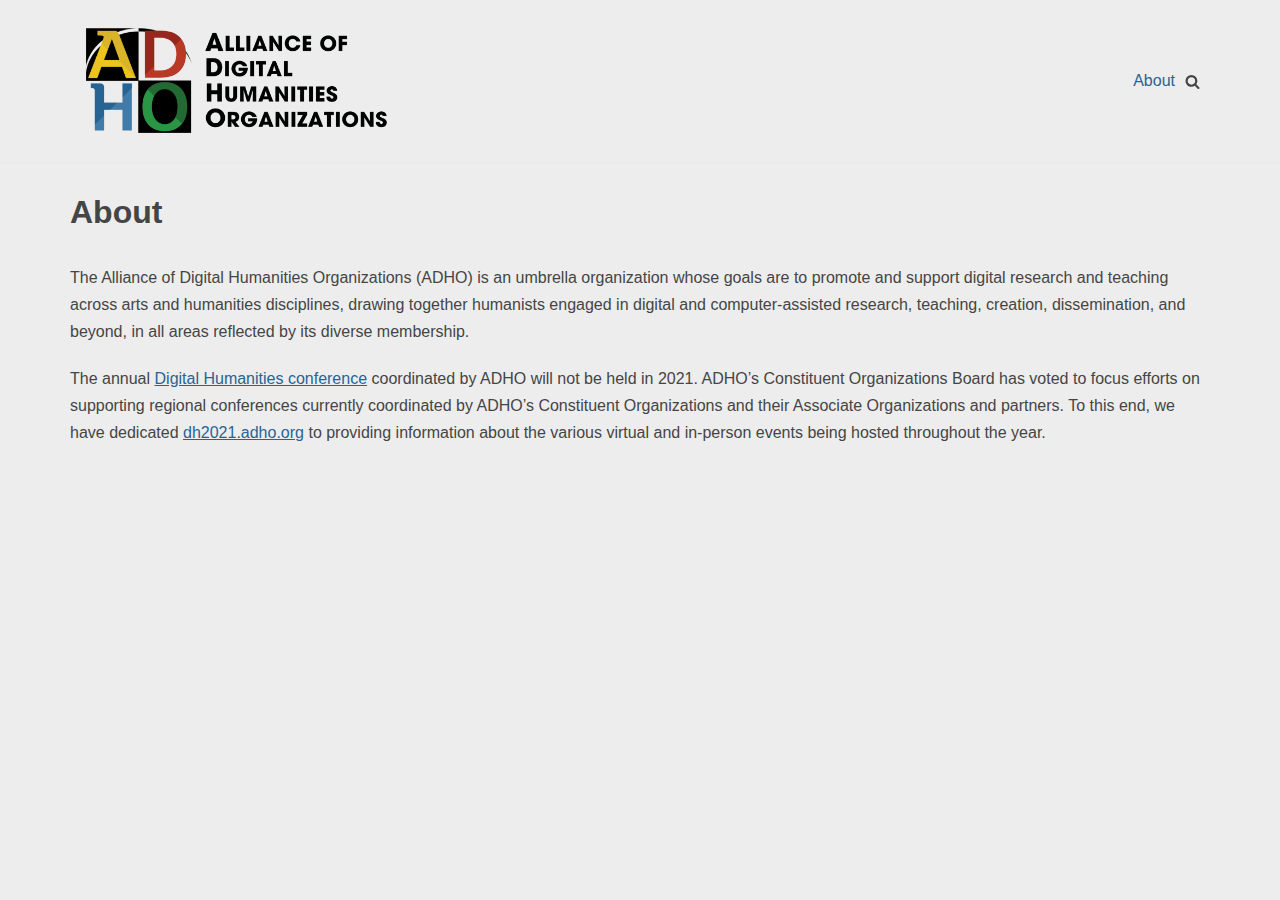
==== commit a5d1c76d: "Remove calendar page" ====
--- a/about/index.html
+++ b/about/index.html
@@ -8,30 +8,12 @@
 	<link rel="profile" href="http://gmpg.org/xfn/11">
 		<title>About &#8211; Digital Humanities 2021</title>
 <meta name="robots" content="max-image-preview:large">
-<script type="text/javascript">
-window._wpemojiSettings = {"baseUrl":"https:\/\/s.w.org\/images\/core\/emoji\/14.0.0\/72x72\/","ext":".png","svgUrl":"https:\/\/s.w.org\/images\/core\/emoji\/14.0.0\/svg\/","svgExt":".svg","source":{"concatemoji":"httpsdh2021.adho.org\/wp-includes\/js\/wp-emoji-release.min.js?ver=6.1.1"}};
-/*! This file is auto-generated */
-!function(e,a,t){var n,r,o,i=a.createElement("canvas"),p=i.getContext&&i.getContext("2d");function s(e,t){var a=String.fromCharCode,e=(p.clearRect(0,0,i.width,i.height),p.fillText(a.apply(this,e),0,0),i.toDataURL());return p.clearRect(0,0,i.width,i.height),p.fillText(a.apply(this,t),0,0),e===i.toDataURL()}function c(e){var t=a.createElement("script");t.src=e,t.defer=t.type="text/javascript",a.getElementsByTagName("head")[0].appendChild(t)}for(o=Array("flag","emoji"),t.supports={everything:!0,everythingExceptFlag:!0},r=0;r<o.length;r++)t.supports[o[r]]=function(e){if(p&&p.fillText)switch(p.textBaseline="top",p.font="600 32px Arial",e){case"flag":return s([127987,65039,8205,9895,65039],[127987,65039,8203,9895,65039])?!1:!s([55356,56826,55356,56819],[55356,56826,8203,55356,56819])&&!s([55356,57332,56128,56423,56128,56418,56128,56421,56128,56430,56128,56423,56128,56447],[55356,57332,8203,56128,56423,8203,56128,56418,8203,56128,56421,8203,56128,56430,8203,56128,56423,8203,56128,56447]);case"emoji":return!s([129777,127995,8205,129778,127999],[129777,127995,8203,129778,127999])}return!1}(o[r]),t.supports.everything=t.supports.everything&&t.supports[o[r]],"flag"!==o[r]&&(t.supports.everythingExceptFlag=t.supports.everythingExceptFlag&&t.supports[o[r]]);t.supports.everythingExceptFlag=t.supports.everythingExceptFlag&&!t.supports.flag,t.DOMReady=!1,t.readyCallback=function(){t.DOMReady=!0},t.supports.everything||(n=function(){t.readyCallback()},a.addEventListener?(a.addEventListener("DOMContentLoaded",n,!1),e.addEventListener("load",n,!1)):(e.attachEvent("onload",n),a.attachEvent("onreadystatechange",function(){"complete"===a.readyState&&t.readyCallback()})),(e=t.source||{}).concatemoji?c(e.concatemoji):e.wpemoji&&e.twemoji&&(c(e.twemoji),c(e.wpemoji)))}(window,document,window._wpemojiSettings);
-</script>
-<style type="text/css">img.wp-smiley,
-img.emoji {
-	display: inline !important;
-	border: none !important;
-	box-shadow: none !important;
-	height: 1em !important;
-	width: 1em !important;
-	margin: 0 0.07em !important;
-	vertical-align: -0.1em !important;
-	background: none !important;
-	padding: 0 !important;
-}</style>
 	<link rel="stylesheet" id="wp-block-library-css" href="/wp-includes/css/dist/block-library/style.min.css?ver=6.1.1" type="text/css" media="all">
 <link rel="stylesheet" id="classic-theme-styles-css" href="/wp-includes/css/classic-themes.min.css?ver=1" type="text/css" media="all">
 <style id="global-styles-inline-css" type="text/css">body{--wp--preset--color--black: #000000;--wp--preset--color--cyan-bluish-gray: #abb8c3;--wp--preset--color--white: #ffffff;--wp--preset--color--pale-pink: #f78da7;--wp--preset--color--vivid-red: #cf2e2e;--wp--preset--color--luminous-vivid-orange: #ff6900;--wp--preset--color--luminous-vivid-amber: #fcb900;--wp--preset--color--light-green-cyan: #7bdcb5;--wp--preset--color--vivid-green-cyan: #00d084;--wp--preset--color--pale-cyan-blue: #8ed1fc;--wp--preset--color--vivid-cyan-blue: #0693e3;--wp--preset--color--vivid-purple: #9b51e0;--wp--preset--color--neve-link-color: var(--nv-primary-accent);--wp--preset--color--neve-link-hover-color: var(--nv-secondary-accent);--wp--preset--color--nv-site-bg: var(--nv-site-bg);--wp--preset--color--nv-light-bg: var(--nv-light-bg);--wp--preset--color--nv-dark-bg: var(--nv-dark-bg);--wp--preset--color--neve-text-color: var(--nv-text-color);--wp--preset--color--nv-text-dark-bg: var(--nv-text-dark-bg);--wp--preset--color--nv-c-1: var(--nv-c-1);--wp--preset--color--nv-c-2: var(--nv-c-2);--wp--preset--gradient--vivid-cyan-blue-to-vivid-purple: linear-gradient(135deg,rgba(6,147,227,1) 0%,rgb(155,81,224) 100%);--wp--preset--gradient--light-green-cyan-to-vivid-green-cyan: linear-gradient(135deg,rgb(122,220,180) 0%,rgb(0,208,130) 100%);--wp--preset--gradient--luminous-vivid-amber-to-luminous-vivid-orange: linear-gradient(135deg,rgba(252,185,0,1) 0%,rgba(255,105,0,1) 100%);--wp--preset--gradient--luminous-vivid-orange-to-vivid-red: linear-gradient(135deg,rgba(255,105,0,1) 0%,rgb(207,46,46) 100%);--wp--preset--gradient--very-light-gray-to-cyan-bluish-gray: linear-gradient(135deg,rgb(238,238,238) 0%,rgb(169,184,195) 100%);--wp--preset--gradient--cool-to-warm-spectrum: linear-gradient(135deg,rgb(74,234,220) 0%,rgb(151,120,209) 20%,rgb(207,42,186) 40%,rgb(238,44,130) 60%,rgb(251,105,98) 80%,rgb(254,248,76) 100%);--wp--preset--gradient--blush-light-purple: linear-gradient(135deg,rgb(255,206,236) 0%,rgb(152,150,240) 100%);--wp--preset--gradient--blush-bordeaux: linear-gradient(135deg,rgb(254,205,165) 0%,rgb(254,45,45) 50%,rgb(107,0,62) 100%);--wp--preset--gradient--luminous-dusk: linear-gradient(135deg,rgb(255,203,112) 0%,rgb(199,81,192) 50%,rgb(65,88,208) 100%);--wp--preset--gradient--pale-ocean: linear-gradient(135deg,rgb(255,245,203) 0%,rgb(182,227,212) 50%,rgb(51,167,181) 100%);--wp--preset--gradient--electric-grass: linear-gradient(135deg,rgb(202,248,128) 0%,rgb(113,206,126) 100%);--wp--preset--gradient--midnight: linear-gradient(135deg,rgb(2,3,129) 0%,rgb(40,116,252) 100%);--wp--preset--duotone--dark-grayscale: url('#wp-duotone-dark-grayscale');--wp--preset--duotone--grayscale: url('#wp-duotone-grayscale');--wp--preset--duotone--purple-yellow: url('#wp-duotone-purple-yellow');--wp--preset--duotone--blue-red: url('#wp-duotone-blue-red');--wp--preset--duotone--midnight: url('#wp-duotone-midnight');--wp--preset--duotone--magenta-yellow: url('#wp-duotone-magenta-yellow');--wp--preset--duotone--purple-green: url('#wp-duotone-purple-green');--wp--preset--duotone--blue-orange: url('#wp-duotone-blue-orange');--wp--preset--font-size--small: 13px;--wp--preset--font-size--medium: 20px;--wp--preset--font-size--large: 36px;--wp--preset--font-size--x-large: 42px;}.has-black-color{color: var(--wp--preset--color--black) !important;}.has-cyan-bluish-gray-color{color: var(--wp--preset--color--cyan-bluish-gray) !important;}.has-white-color{color: var(--wp--preset--color--white) !important;}.has-pale-pink-color{color: var(--wp--preset--color--pale-pink) !important;}.has-vivid-red-color{color: var(--wp--preset--color--vivid-red) !important;}.has-luminous-vivid-orange-color{color: var(--wp--preset--color--luminous-vivid-orange) !important;}.has-luminous-vivid-amber-color{color: var(--wp--preset--color--luminous-vivid-amber) !important;}.has-light-green-cyan-color{color: var(--wp--preset--color--light-green-cyan) !important;}.has-vivid-green-cyan-color{color: var(--wp--preset--color--vivid-green-cyan) !important;}.has-pale-cyan-blue-color{color: var(--wp--preset--color--pale-cyan-blue) !important;}.has-vivid-cyan-blue-color{color: var(--wp--preset--color--vivid-cyan-blue) !important;}.has-vivid-purple-color{color: var(--wp--preset--color--vivid-purple) !important;}.has-black-background-color{background-color: var(--wp--preset--color--black) !important;}.has-cyan-bluish-gray-background-color{background-color: var(--wp--preset--color--cyan-bluish-gray) !important;}.has-white-background-color{background-color: var(--wp--preset--color--white) !important;}.has-pale-pink-background-color{background-color: var(--wp--preset--color--pale-pink) !important;}.has-vivid-red-background-color{background-color: var(--wp--preset--color--vivid-red) !important;}.has-luminous-vivid-orange-background-color{background-color: var(--wp--preset--color--luminous-vivid-orange) !important;}.has-luminous-vivid-amber-background-color{background-color: var(--wp--preset--color--luminous-vivid-amber) !important;}.has-light-green-cyan-background-color{background-color: var(--wp--preset--color--light-green-cyan) !important;}.has-vivid-green-cyan-background-color{background-color: var(--wp--preset--color--vivid-green-cyan) !important;}.has-pale-cyan-blue-background-color{background-color: var(--wp--preset--color--pale-cyan-blue) !important;}.has-vivid-cyan-blue-background-color{background-color: var(--wp--preset--color--vivid-cyan-blue) !important;}.has-vivid-purple-background-color{background-color: var(--wp--preset--color--vivid-purple) !important;}.has-black-border-color{border-color: var(--wp--preset--color--black) !important;}.has-cyan-bluish-gray-border-color{border-color: var(--wp--preset--color--cyan-bluish-gray) !important;}.has-white-border-color{border-color: var(--wp--preset--color--white) !important;}.has-pale-pink-border-color{border-color: var(--wp--preset--color--pale-pink) !important;}.has-vivid-red-border-color{border-color: var(--wp--preset--color--vivid-red) !important;}.has-luminous-vivid-orange-border-color{border-color: var(--wp--preset--color--luminous-vivid-orange) !important;}.has-luminous-vivid-amber-border-color{border-color: var(--wp--preset--color--luminous-vivid-amber) !important;}.has-light-green-cyan-border-color{border-color: var(--wp--preset--color--light-green-cyan) !important;}.has-vivid-green-cyan-border-color{border-color: var(--wp--preset--color--vivid-green-cyan) !important;}.has-pale-cyan-blue-border-color{border-color: var(--wp--preset--color--pale-cyan-blue) !important;}.has-vivid-cyan-blue-border-color{border-color: var(--wp--preset--color--vivid-cyan-blue) !important;}.has-vivid-purple-border-color{border-color: var(--wp--preset--color--vivid-purple) !important;}.has-vivid-cyan-blue-to-vivid-purple-gradient-background{background: var(--wp--preset--gradient--vivid-cyan-blue-to-vivid-purple) !important;}.has-light-green-cyan-to-vivid-green-cyan-gradient-background{background: var(--wp--preset--gradient--light-green-cyan-to-vivid-green-cyan) !important;}.has-luminous-vivid-amber-to-luminous-vivid-orange-gradient-background{background: var(--wp--preset--gradient--luminous-vivid-amber-to-luminous-vivid-orange) !important;}.has-luminous-vivid-orange-to-vivid-red-gradient-background{background: var(--wp--preset--gradient--luminous-vivid-orange-to-vivid-red) !important;}.has-very-light-gray-to-cyan-bluish-gray-gradient-background{background: var(--wp--preset--gradient--very-light-gray-to-cyan-bluish-gray) !important;}.has-cool-to-warm-spectrum-gradient-background{background: var(--wp--preset--gradient--cool-to-warm-spectrum) !important;}.has-blush-light-purple-gradient-background{background: var(--wp--preset--gradient--blush-light-purple) !important;}.has-blush-bordeaux-gradient-background{background: var(--wp--preset--gradient--blush-bordeaux) !important;}.has-luminous-dusk-gradient-background{background: var(--wp--preset--gradient--luminous-dusk) !important;}.has-pale-ocean-gradient-background{background: var(--wp--preset--gradient--pale-ocean) !important;}.has-electric-grass-gradient-background{background: var(--wp--preset--gradient--electric-grass) !important;}.has-midnight-gradient-background{background: var(--wp--preset--gradient--midnight) !important;}.has-small-font-size{font-size: var(--wp--preset--font-size--small) !important;}.has-medium-font-size{font-size: var(--wp--preset--font-size--medium) !important;}.has-large-font-size{font-size: var(--wp--preset--font-size--large) !important;}.has-x-large-font-size{font-size: var(--wp--preset--font-size--x-large) !important;}
 .wp-block-navigation a:where(:not(.wp-element-button)){color: inherit;}
 :where(.wp-block-columns.is-layout-flex){gap: 2em;}
 .wp-block-pullquote{font-size: 1.5em;line-height: 1.6;}</style>
-<link rel="stylesheet" id="ctf_styles-css" href="/wp-content/plugins/custom-twitter-feeds/css/ctf-styles.min.css?ver=2.0.3" type="text/css" media="all">
 <link rel="stylesheet" id="neve-style-css" href="/wp-content/themes/neve/assets/css/style-legacy.min.css?ver=3.4.9" type="text/css" media="all">
 <style id="neve-style-inline-css" type="text/css">.header-menu-sidebar-inner li.menu-item-nav-search { display: none; }
 		[data-row-id] .row { display: flex !important; align-items: center; flex-wrap: unset;}
@@ -50,9 +32,6 @@
 		}
  .container{ max-width: 748px; } .alignfull > [class*="__inner-container"], .alignwide > [class*="__inner-container"]{ max-width:718px;margin:auto } .button.button-primary, button, input[type=button], .btn, input[type="submit"], /* Buttons in navigation */ ul[id^="nv-primary-navigation"] li.button.button-primary > a, .menu li.button.button-primary > a, .wp-block-button.is-style-primary .wp-block-button__link, .wc-block-grid .wp-block-button .wp-block-button__link, form input[type="submit"], form button[type="submit"]{ background-color: var(--nv-primary-accent);color: #ffffff;border-radius:3px 3px 3px 3px;border:none;border-width:1px 1px 1px 1px; } .button.button-primary:hover, ul[id^="nv-primary-navigation"] li.button.button-primary > a:hover, .menu li.button.button-primary > a:hover, .wp-block-button.is-style-primary .wp-block-button__link:hover, .wc-block-grid .wp-block-button .wp-block-button__link:hover, form input[type="submit"]:hover, form button[type="submit"]:hover{ background-color: var(--nv-primary-accent);color: #ffffff; } .button.button-secondary:not(.secondary-default), .wp-block-button.is-style-secondary .wp-block-button__link{ background-color: var(--nv-primary-accent);color: #ffffff;border-radius:3px 3px 3px 3px;border:none;border-width:1px 1px 1px 1px; } .button.button-secondary.secondary-default{ background-color: var(--nv-primary-accent);color: #ffffff;border-radius:3px 3px 3px 3px;border:none;border-width:1px 1px 1px 1px; } .button.button-secondary:not(.secondary-default):hover, .wp-block-button.is-style-secondary .wp-block-button__link:hover{ background-color: var(--nv-primary-accent);color: #ffffff; } .button.button-secondary.secondary-default:hover{ background-color: var(--nv-primary-accent);color: #ffffff; } form input:read-write, form textarea, form select, form select option, form.wp-block-search input.wp-block-search__input, .widget select{ color: var(--nv-text-color); } form.search-form input:read-write{ padding-right:45px !important; } .global-styled{ --bgcolor: var(--nv-site-bg); } .header-main-inner,.header-main-inner a:not(.button),.header-main-inner .navbar-toggle{ color: var(--nv-text-color); } .header-main-inner .nv-icon svg,.header-main-inner .nv-contact-list svg{ fill: var(--nv-text-color); } .header-main-inner .icon-bar{ background-color: var(--nv-text-color); } .hfg_header .header-main-inner .nav-ul .sub-menu{ background-color: var(--nv-site-bg); } .hfg_header .header-main-inner{ background-color: var(--nv-site-bg); } .header-menu-sidebar .header-menu-sidebar-bg,.header-menu-sidebar .header-menu-sidebar-bg a:not(.button),.header-menu-sidebar .header-menu-sidebar-bg .navbar-toggle{ color: var(--nv-text-color); } .header-menu-sidebar .header-menu-sidebar-bg .nv-icon svg,.header-menu-sidebar .header-menu-sidebar-bg .nv-contact-list svg{ fill: var(--nv-text-color); } .header-menu-sidebar .header-menu-sidebar-bg .icon-bar{ background-color: var(--nv-text-color); } .hfg_header .header-menu-sidebar .header-menu-sidebar-bg .nav-ul .sub-menu{ background-color: var(--nv-site-bg); } .hfg_header .header-menu-sidebar .header-menu-sidebar-bg{ background-color: var(--nv-site-bg); } .header-menu-sidebar{ width: 360px; } .builder-item--logo .site-logo img{ max-width: 150px; } .builder-item--logo .site-logo{ padding:10px 0px 10px 0px; } .builder-item--logo{ margin:0px 0px 0px 0px; } .builder-item--nav-icon .navbar-toggle{ padding:10px 15px 10px 15px; } .builder-item--nav-icon{ margin:0px 0px 0px 0px; } .builder-item--primary-menu .nav-menu-primary > .nav-ul li:not(.woocommerce-mini-cart-item) > a,.builder-item--primary-menu .nav-menu-primary > .nav-ul .has-caret > a,.builder-item--primary-menu .nav-menu-primary > .nav-ul .neve-mm-heading span,.builder-item--primary-menu .nav-menu-primary > .nav-ul .has-caret{ color: var(--nv-text-color); } .builder-item--primary-menu .nav-menu-primary > .nav-ul li:not(.woocommerce-mini-cart-item) > a:after,.builder-item--primary-menu .nav-menu-primary > .nav-ul li > .has-caret > a:after{ background-color: var(--nv-secondary-accent); } .builder-item--primary-menu .nav-menu-primary > .nav-ul li:not(.woocommerce-mini-cart-item):hover > a,.builder-item--primary-menu .nav-menu-primary > .nav-ul li:hover > .has-caret > a,.builder-item--primary-menu .nav-menu-primary > .nav-ul li:hover > .has-caret{ color: var(--nv-secondary-accent); } .builder-item--primary-menu .nav-menu-primary > .nav-ul li:hover > .has-caret svg{ fill: var(--nv-secondary-accent); } .builder-item--primary-menu .nav-menu-primary > .nav-ul li.current-menu-item > a,.builder-item--primary-menu .nav-menu-primary > .nav-ul li.current_page_item > a,.builder-item--primary-menu .nav-menu-primary > .nav-ul li.current_page_item > .has-caret > a{ color: var(--nv-primary-accent); } .builder-item--primary-menu .nav-menu-primary > .nav-ul li.current-menu-item > .has-caret svg{ fill: var(--nv-primary-accent); } .builder-item--primary-menu .nav-ul > li:not(:last-of-type){ margin-right:20px; } .builder-item--primary-menu .style-full-height .nav-ul li:not(.menu-item-nav-search):not(.menu-item-nav-cart):hover > a:after{ width: calc(100% + 20px); } .builder-item--primary-menu .nav-ul li a, .builder-item--primary-menu .neve-mm-heading span{ min-height: 25px; } .builder-item--primary-menu{ font-size: 1em; line-height: 1.6em; letter-spacing: 0px; font-weight: 500; text-transform: none;padding:0px 0px 0px 0px;margin:0px 0px 0px 0px; } .builder-item--primary-menu svg{ width: 1em;height: 1em; } .builder-item--header_search_responsive a.nv-search.nv-icon > svg{ width: 15px;height: 15px; } .builder-item--header_search_responsive input[type=submit],.builder-item--header_search_responsive .nv-search-icon-wrap{ width: 14px; } .builder-item--header_search_responsive .nv-nav-search .search-form input[type=search]{ height: 40px; font-size: 14px;padding-right:50px;border-width:1px 1px 1px 1px;border-radius:1px 1px 1px 1px; } .builder-item--header_search_responsive .nv-search-icon-wrap .nv-icon svg{ width: 14px;height: 14px; } .builder-item--header_search_responsive .close-responsive-search svg{ width: 14px;height: 14px; } .builder-item--header_search_responsive{ padding:0px 10px 0px 10px;margin:0px 0px 0px 0px; } .footer-bottom-inner{ background-color: var(--nv-site-bg); } .footer-bottom-inner,.footer-bottom-inner a:not(.button),.footer-bottom-inner .navbar-toggle{ color: var(--nv-text-color); } .footer-bottom-inner .nv-icon svg,.footer-bottom-inner .nv-contact-list svg{ fill: var(--nv-text-color); } .footer-bottom-inner .icon-bar{ background-color: var(--nv-text-color); } .footer-bottom-inner .nav-ul .sub-menu{ background-color: var(--nv-site-bg); } @media(min-width: 576px){ .container{ max-width: 992px; } .header-menu-sidebar{ width: 360px; } .builder-item--logo .site-logo img{ max-width: 250px; } .builder-item--logo .site-logo{ padding:10px 0px 10px 0px; } .builder-item--logo{ margin:0px 0px 0px 0px; } .builder-item--nav-icon .navbar-toggle{ padding:10px 15px 10px 15px; } .builder-item--nav-icon{ margin:0px 0px 0px 0px; } .builder-item--primary-menu .nav-ul > li:not(:last-of-type){ margin-right:20px; } .builder-item--primary-menu .style-full-height .nav-ul li:not(.menu-item-nav-search):not(.menu-item-nav-cart):hover > a:after{ width: calc(100% + 20px); } .builder-item--primary-menu .nav-ul li a, .builder-item--primary-menu .neve-mm-heading span{ min-height: 25px; } .builder-item--primary-menu{ font-size: 1em; line-height: 1.6em; letter-spacing: 0px;padding:0px 0px 0px 0px;margin:0px 0px 0px 0px; } .builder-item--primary-menu svg{ width: 1em;height: 1em; } .builder-item--header_search_responsive input[type=submit],.builder-item--header_search_responsive .nv-search-icon-wrap{ width: 14px; } .builder-item--header_search_responsive .nv-nav-search .search-form input[type=search]{ height: 40px; font-size: 14px;padding-right:50px;border-width:1px 1px 1px 1px;border-radius:1px 1px 1px 1px; } .builder-item--header_search_responsive .nv-search-icon-wrap .nv-icon svg{ width: 14px;height: 14px; } .builder-item--header_search_responsive .close-responsive-search svg{ width: 14px;height: 14px; } .builder-item--header_search_responsive{ padding:0px 10px 0px 10px;margin:0px 0px 0px 0px; } }@media(min-width: 960px){ .container{ max-width: 1170px; } #content .container .col, #content .container-fluid .col{ max-width: 70%; } .alignfull > [class*="__inner-container"], .alignwide > [class*="__inner-container"]{ max-width:789px } .container-fluid .alignfull > [class*="__inner-container"], .container-fluid .alignwide > [class*="__inner-container"]{ max-width:calc(70% + 15px) } .nv-sidebar-wrap, .nv-sidebar-wrap.shop-sidebar{ max-width: 30%; } .header-menu-sidebar{ width: 360px; } .builder-item--logo .site-logo img{ max-width: 350px; } .builder-item--logo .site-logo{ padding:10px 0px 10px 0px; } .builder-item--logo{ margin:0px 0px 0px 0px; } .builder-item--nav-icon .navbar-toggle{ padding:10px 15px 10px 15px; } .builder-item--nav-icon{ margin:0px 0px 0px 0px; } .builder-item--primary-menu .nav-ul > li:not(:last-of-type){ margin-right:20px; } .builder-item--primary-menu .style-full-height .nav-ul li:not(.menu-item-nav-search):not(.menu-item-nav-cart) > a:after{ left:-10px;right:-10px } .builder-item--primary-menu .style-full-height .nav-ul li:not(.menu-item-nav-search):not(.menu-item-nav-cart):hover > a:after{ width: calc(100% + 20px); } .builder-item--primary-menu .nav-ul li a, .builder-item--primary-menu .neve-mm-heading span{ min-height: 25px; } .builder-item--primary-menu{ font-size: 1em; line-height: 1.6em; letter-spacing: 0px;padding:0px 0px 0px 0px;margin:0px 0px 0px 0px; } .builder-item--primary-menu svg{ width: 1em;height: 1em; } .builder-item--header_search_responsive input[type=submit],.builder-item--header_search_responsive .nv-search-icon-wrap{ width: 14px; } .builder-item--header_search_responsive .nv-nav-search .search-form input[type=search]{ height: 40px; font-size: 14px;padding-right:50px;border-width:1px 1px 1px 1px;border-radius:1px 1px 1px 1px; } .builder-item--header_search_responsive .nv-search-icon-wrap .nv-icon svg{ width: 14px;height: 14px; } .builder-item--header_search_responsive .close-responsive-search svg{ width: 14px;height: 14px; } .builder-item--header_search_responsive{ padding:0px 10px 0px 10px;margin:0px 0px 0px 0px; } }:root{--nv-primary-accent:#286493;--nv-secondary-accent:#95271e;--nv-site-bg:#ededed;--nv-light-bg:#ededed;--nv-dark-bg:#555555;--nv-text-color:#454545;--nv-text-dark-bg:#ededed;--nv-c-1:#236934;--nv-c-2:#dab428;--nv-fallback-ff:Arial, Helvetica, sans-serif;}
  #content.neve-main .container .alignfull > [class*="__inner-container"],#content.neve-main .alignwide > [class*="__inner-container"]{ max-width: 718px; } @media(min-width: 576px){ #content.neve-main .container .alignfull > [class*="__inner-container"],#content.neve-main .alignwide > [class*="__inner-container"]{ max-width: 962px; } } @media(min-width: 960px) { #content.neve-main .container .alignfull > [class*="__inner-container"],#content.neve-main .container .alignwide > [class*="__inner-container"]{ max-width: 1140px; } #content.neve-main > .container > .row > .col{ max-width: 100%; } body:not(.neve-off-canvas) #content.neve-main > .container > .row > .nv-sidebar-wrap, body:not(.neve-off-canvas) #content.neve-main > .container > .row > .nv-sidebar-wrap.shop-sidebar { max-width: 0%; } }</style>
-<link rel="stylesheet" id="simcal-qtip-css" href="/wp-content/plugins/google-calendar-events/assets/css/vendor/jquery.qtip.min.css?ver=3.1.36" type="text/css" media="all">
-<link rel="stylesheet" id="simcal-default-calendar-grid-css" href="/wp-content/plugins/google-calendar-events/assets/css/default-calendar-grid.min.css?ver=3.1.36" type="text/css" media="all">
-<link rel="stylesheet" id="simcal-default-calendar-list-css" href="/wp-content/plugins/google-calendar-events/assets/css/default-calendar-list.min.css?ver=3.1.36" type="text/css" media="all">
 <script type="text/javascript" src="/wp-includes/js/jquery/jquery.min.js?ver=3.6.1" id="jquery-core-js"></script>
 <script type="text/javascript" src="/wp-includes/js/jquery/jquery-migrate.min.js?ver=3.3.2" id="jquery-migrate-js"></script>
 <link rel="https://api.w.org/" href="/wp-json/">
@@ -109,7 +88,6 @@
 
 		<ul id="nv-primary-navigation-main" class="primary-menu-ul nav-ul menu-">
 <li id="menu-item-200" class="menu-item menu-item-type-post_type menu-item-object-page current-menu-item page_item page-item-132 current_page_item menu-item-200"><a href="/about/" aria-current="page">About</a></li>
-<li id="menu-item-268" class="menu-item menu-item-type-custom menu-item-object-custom menu-item-268"><a href="/calendar/calendar/">Calendar</a></li>
 </ul>	</div>
 </div>
 
@@ -317,16 +295,6 @@
 		attributes: true
 	});
 </script>
-<script type="text/javascript" src="/wp-content/plugins/google-calendar-events/assets/js/vendor/jquery.qtip.min.js?ver=3.1.36" id="simcal-qtip-js"></script>
-<script type="text/javascript" src="/wp-content/plugins/google-calendar-events/assets/js/vendor/moment.min.js?ver=3.1.36" id="simcal-fullcal-moment-js"></script>
-<script type="text/javascript" src="/wp-content/plugins/google-calendar-events/assets/js/vendor/moment-timezone-with-data.min.js?ver=3.1.36" id="simcal-moment-timezone-js"></script>
-<script type="text/javascript" id="simcal-default-calendar-js-extra">
-/* <![CDATA[ */
-var simcal_default_calendar = {"ajax_url":"\/wp-admin\/admin-ajax.php","nonce":"5b64c80815","locale":"en_US","text_dir":"ltr","months":{"full":["January","February","March","April","May","June","July","August","September","October","November","December"],"short":["Jan","Feb","Mar","Apr","May","Jun","Jul","Aug","Sep","Oct","Nov","Dec"]},"days":{"full":["Sunday","Monday","Tuesday","Wednesday","Thursday","Friday","Saturday"],"short":["Sun","Mon","Tue","Wed","Thu","Fri","Sat"]},"meridiem":{"AM":"AM","am":"am","PM":"PM","pm":"pm"}};
-/* ]]> */
-</script>
-<script type="text/javascript" src="/wp-content/plugins/google-calendar-events/assets/js/default-calendar.min.js?ver=3.1.36" id="simcal-default-calendar-js"></script>
-<script type="text/javascript" src="/wp-content/plugins/google-calendar-events/assets/js/vendor/imagesloaded.pkgd.min.js?ver=3.1.36" id="simplecalendar-imagesloaded-js"></script>
 </body>
 
 </html>
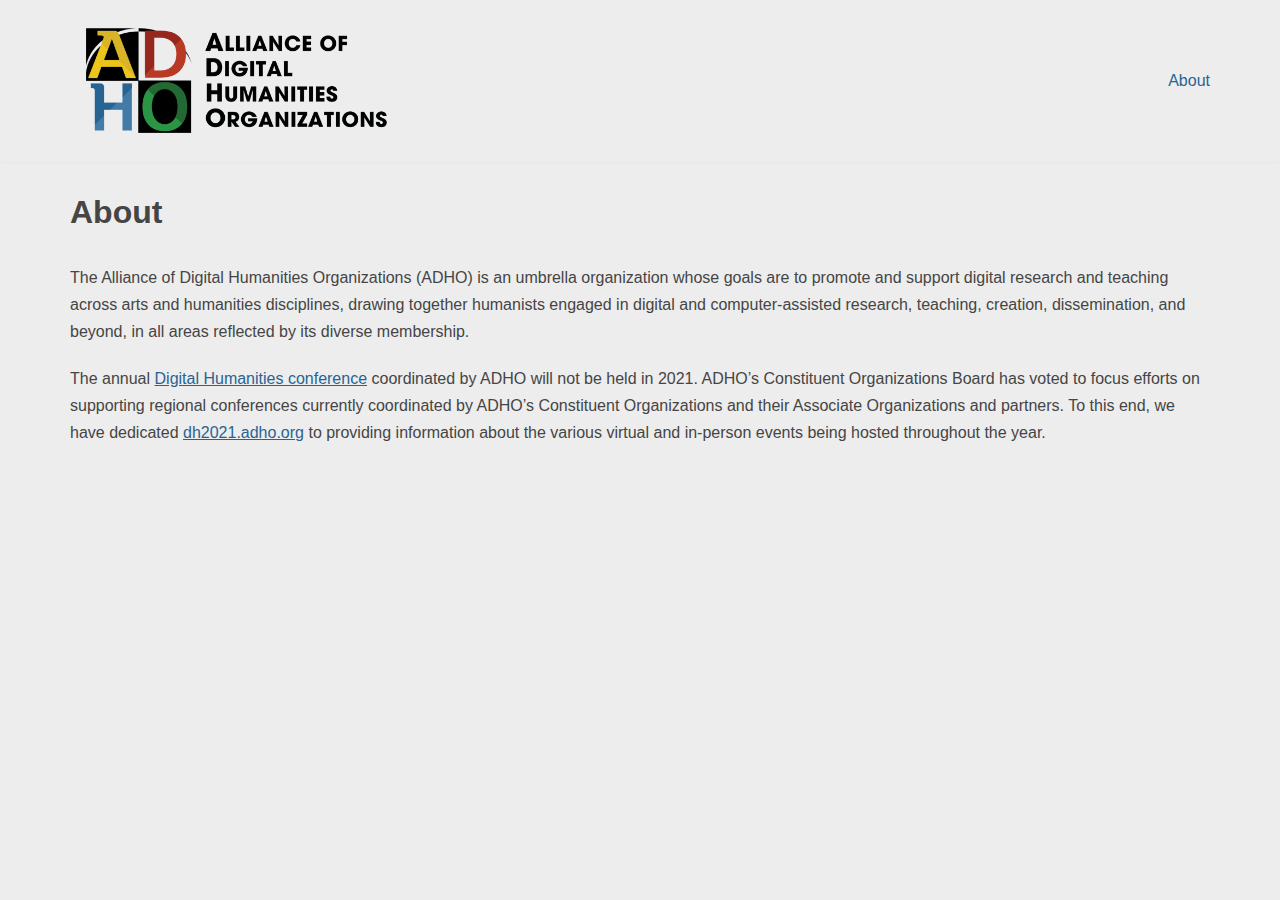
==== commit 64cfb13d: "Remove search UI" ====
--- a/about/index.html
+++ b/about/index.html
@@ -34,15 +34,9 @@
  #content.neve-main .container .alignfull > [class*="__inner-container"],#content.neve-main .alignwide > [class*="__inner-container"]{ max-width: 718px; } @media(min-width: 576px){ #content.neve-main .container .alignfull > [class*="__inner-container"],#content.neve-main .alignwide > [class*="__inner-container"]{ max-width: 962px; } } @media(min-width: 960px) { #content.neve-main .container .alignfull > [class*="__inner-container"],#content.neve-main .container .alignwide > [class*="__inner-container"]{ max-width: 1140px; } #content.neve-main > .container > .row > .col{ max-width: 100%; } body:not(.neve-off-canvas) #content.neve-main > .container > .row > .nv-sidebar-wrap, body:not(.neve-off-canvas) #content.neve-main > .container > .row > .nv-sidebar-wrap.shop-sidebar { max-width: 0%; } }</style>
 <script type="text/javascript" src="/wp-includes/js/jquery/jquery.min.js?ver=3.6.1" id="jquery-core-js"></script>
 <script type="text/javascript" src="/wp-includes/js/jquery/jquery-migrate.min.js?ver=3.3.2" id="jquery-migrate-js"></script>
-<link rel="https://api.w.org/" href="/wp-json/">
-<link rel="alternate" type="application/json" href="/wp-json/wp/v2/pages/132">
-<link rel="EditURI" type="application/rsd+xml" title="RSD" href="/xmlrpc.php?rsd">
-<link rel="wlwmanifest" type="application/wlwmanifest+xml" href="/wp-includes/wlwmanifest.xml">
 <meta name="generator" content="WordPress 6.1.1">
 <link rel="canonical" href="/about/">
 <link rel="shortlink" href="/?p=132">
-<link rel="alternate" type="application/json+oembed" href="/wp-json/oembed/1.0/embed?url=https%3A%2F%2F%2Fabout%2F">
-<link rel="alternate" type="text/xml+oembed" href="/wp-json/oembed/1.0/embed?url=https%3A%2F%2F%2Fabout%2F&#038;format=xml">
 <script type="text/javascript">
 /* <![CDATA[ */
 var VPData = {"__":{"couldnt_retrieve_vp":"Couldn't retrieve Visual Portfolio ID.","pswp_close":"Close (Esc)","pswp_share":"Share","pswp_fs":"Toggle fullscreen","pswp_zoom":"Zoom in\/out","pswp_prev":"Previous (arrow left)","pswp_next":"Next (arrow right)","pswp_share_fb":"Share on Facebook","pswp_share_tw":"Tweet","pswp_share_pin":"Pin it","fancybox_close":"Close","fancybox_next":"Next","fancybox_prev":"Previous","fancybox_error":"The requested content cannot be loaded. <br \/> Please try again later.","fancybox_play_start":"Start slideshow","fancybox_play_stop":"Pause slideshow","fancybox_full_screen":"Full screen","fancybox_thumbs":"Thumbnails","fancybox_download":"Download","fancybox_share":"Share","fancybox_zoom":"Zoom"},"settingsPopupGallery":{"enable_on_wordpress_images":false,"vendor":"fancybox","deep_linking":false,"deep_linking_url_to_share_images":false,"show_arrows":true,"show_counter":true,"show_zoom_button":true,"show_fullscreen_button":true,"show_share_button":true,"show_close_button":true,"show_thumbs":true,"show_download_button":false,"show_slideshow":false,"click_to_zoom":true},"screenSizes":[320,576,768,992,1200]};
@@ -93,37 +87,6 @@
 
 	</div>
 
-<div class="item--inner builder-item--header_search_responsive" data-section="header_search_responsive" data-item-id="header_search_responsive">
-	<div class="nv-search-icon-component">
-	<div class="menu-item-nav-search canvas">
-		<a aria-label="Search" href="#" class="nv-icon nv-search">
-				<svg width="15" height="15" viewbox="0 0 1792 1792" xmlns="http://www.w3.org/2000/svg"><path d="M1216 832q0-185-131.5-316.5t-316.5-131.5-316.5 131.5-131.5 316.5 131.5 316.5 316.5 131.5 316.5-131.5 131.5-316.5zm512 832q0 52-38 90t-90 38q-54 0-90-38l-343-342q-179 124-399 124-143 0-273.5-55.5t-225-150-150-225-55.5-273.5 55.5-273.5 150-225 225-150 273.5-55.5 273.5 55.5 225 150 150 225 55.5 273.5q0 220-124 399l343 343q37 37 37 90z"></path></svg>
-			</a>		<div class="nv-nav-search" aria-label="search">
-			<div class="form-wrap container responsive-search">
-				
-<form role="search" method="get" class="search-form" action="https://dh2021.adho.org/">
-	<label>
-		<span class="screen-reader-text">Search for...</span>
-	</label>
-	<input type="search" class="search-field" aria-label="Search" placeholder="Search for..." value="" name="s">
-	<button type="submit" class="search-submit nv-submit" aria-label="Search">
-		<span class="nv-search-icon-wrap">
-			<span class="nv-icon nv-search">
-				<svg width="15" height="15" viewbox="0 0 1792 1792" xmlns="http://www.w3.org/2000/svg"><path d="M1216 832q0-185-131.5-316.5t-316.5-131.5-316.5 131.5-131.5 316.5 131.5 316.5 316.5 131.5 316.5-131.5 131.5-316.5zm512 832q0 52-38 90t-90 38q-54 0-90-38l-343-342q-179 124-399 124-143 0-273.5-55.5t-225-150-150-225-55.5-273.5 55.5-273.5 150-225 225-150 273.5-55.5 273.5 55.5 225 150 150 225 55.5 273.5q0 220-124 399l343 343q37 37 37 90z"></path></svg>
-			</span></span>
-	</button>
-	</form>
-			</div>
-							<div class="close-container container responsive-search">
-					<button class="close-responsive-search" aria-label="Close">
-						<svg width="50" height="50" viewbox="0 0 20 20" fill="#555555"><path d="M14.95 6.46L11.41 10l3.54 3.54l-1.41 1.41L10 11.42l-3.53 3.53l-1.42-1.42L8.58 10L5.05 6.47l1.42-1.42L10 8.58l3.54-3.53z"></path></svg>
-					</button>
-				</div>
-					</div>
-	</div>
-</div>
-	</div>
-
 </div>							</div>
 		</div>
 	</div>
@@ -242,11 +205,6 @@
 
 </div>
 <!--/.wrapper-->
-<script type="text/javascript" id="neve-script-js-extra">
-/* <![CDATA[ */
-var NeveProperties = {"ajaxurl":"httpsdh2021.adho.org\/wp-admin\/admin-ajax.php","nonce":"da71bb41e5","isRTL":"","isCustomize":"","infScroll":"enabled","maxPages":"0","endpoint":"httpsdh2021.adho.org\/wp-json\/nv\/v1\/posts\/page\/","query":"{\"page\":\"\",\"pagename\":\"about\"}","lang":"en_US"};
-/* ]]> */
-</script>
 <script type="text/javascript" src="/wp-content/themes/neve/assets/js/build/modern/frontend.js?ver=3.4.9" id="neve-script-js" async></script>
 <script type="text/javascript" id="neve-script-js-after">
 	var html = document.documentElement;
